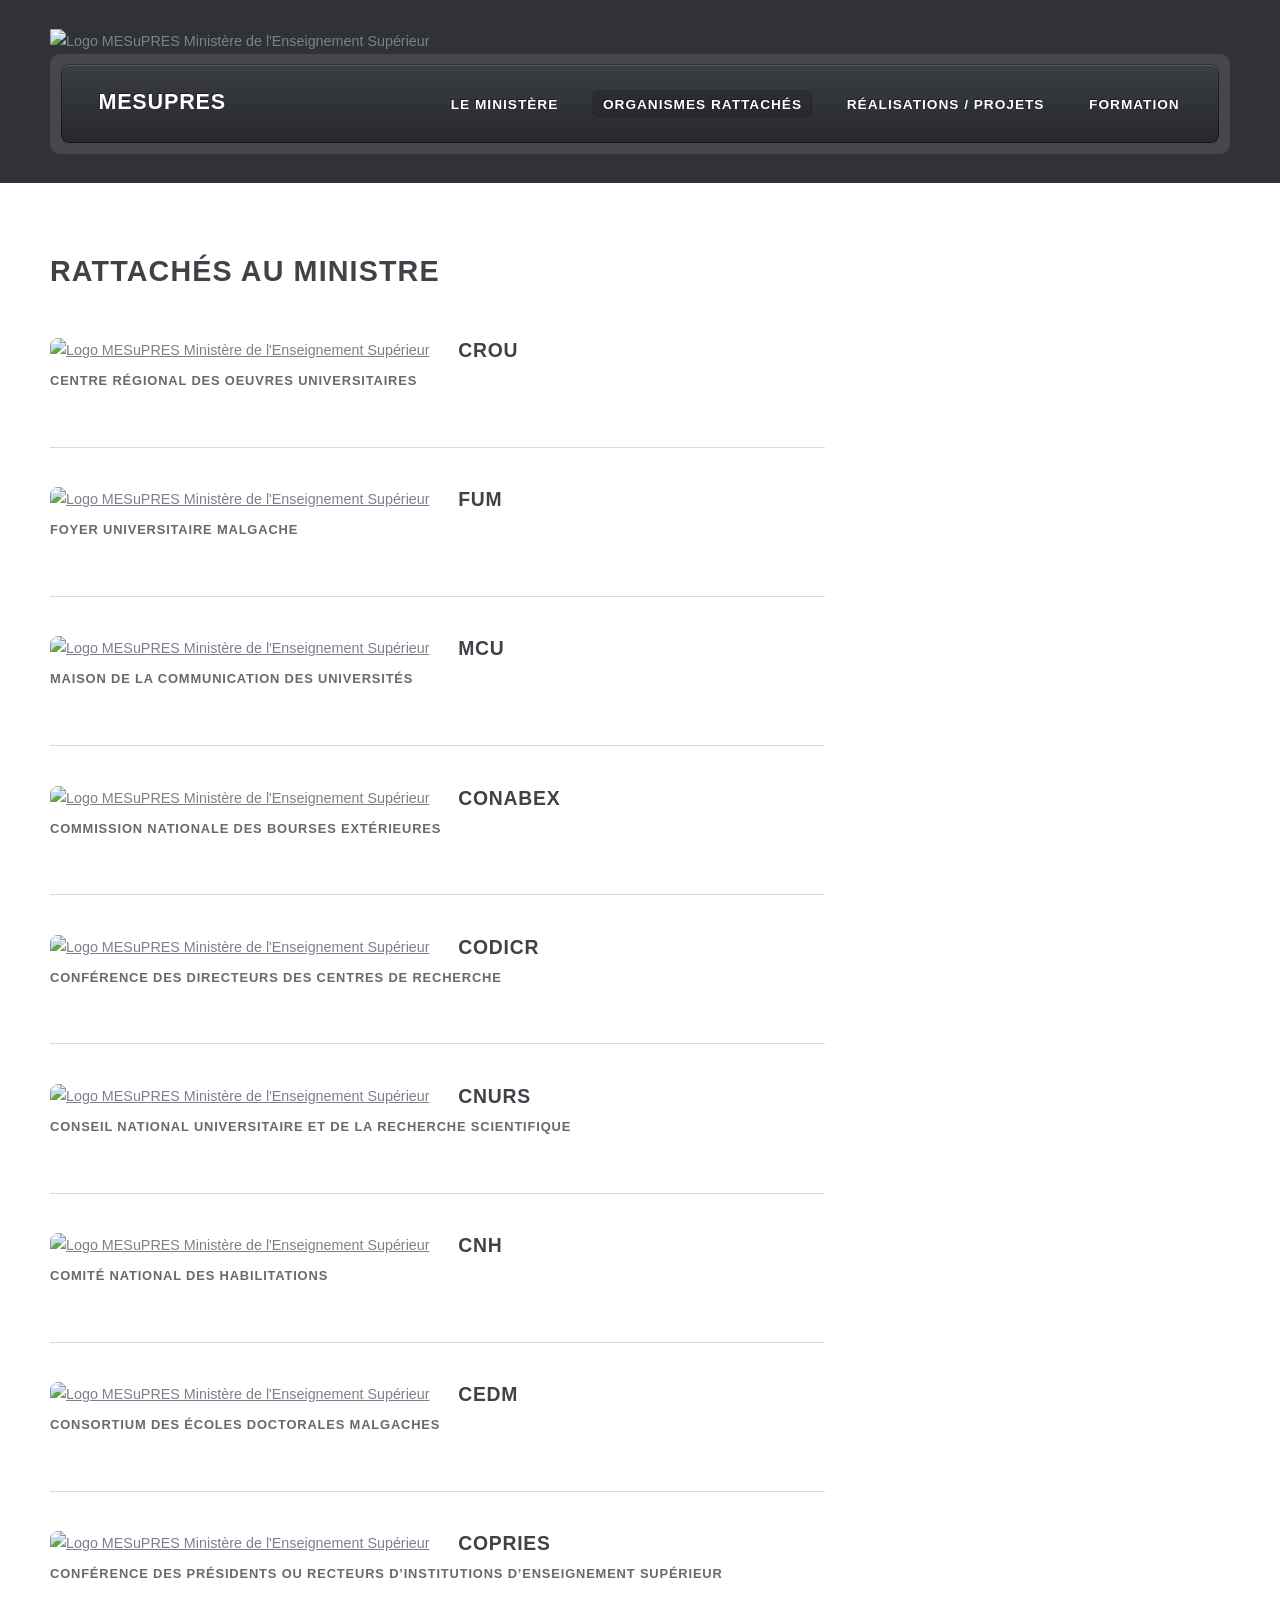
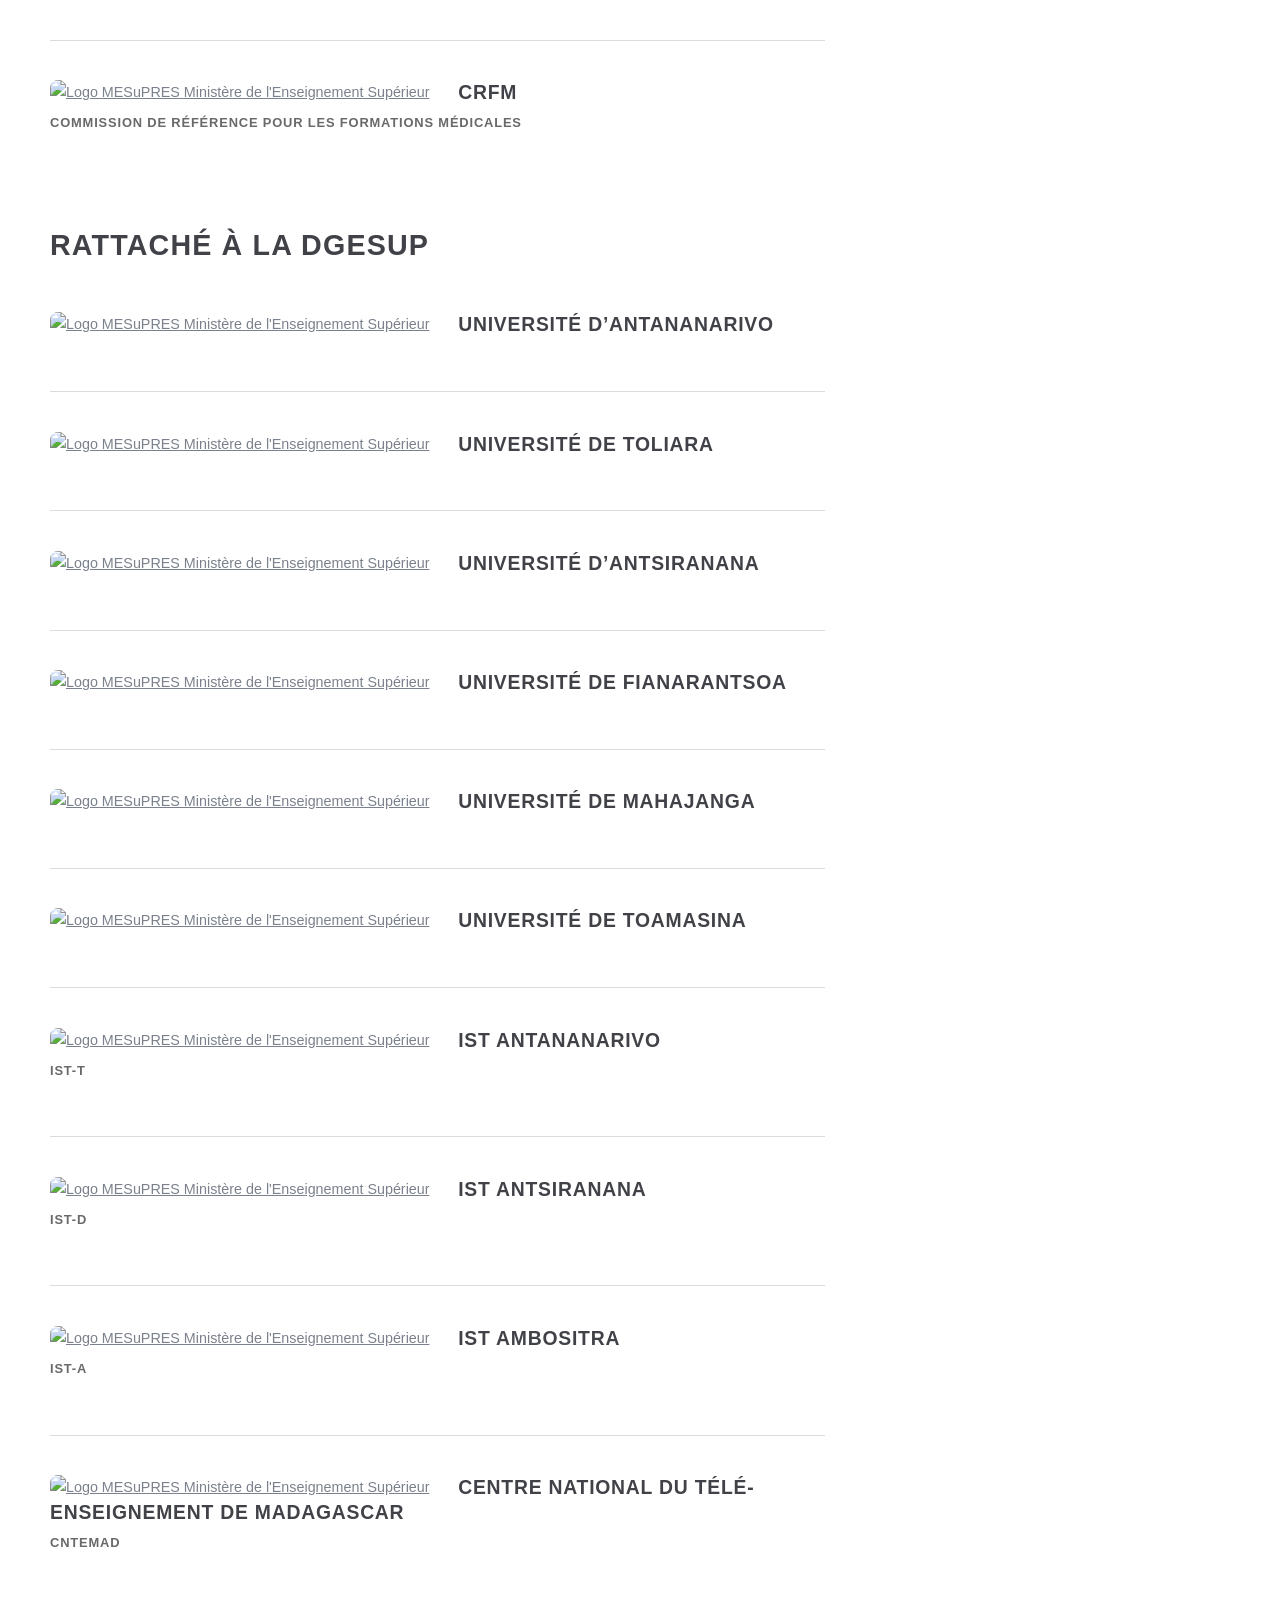
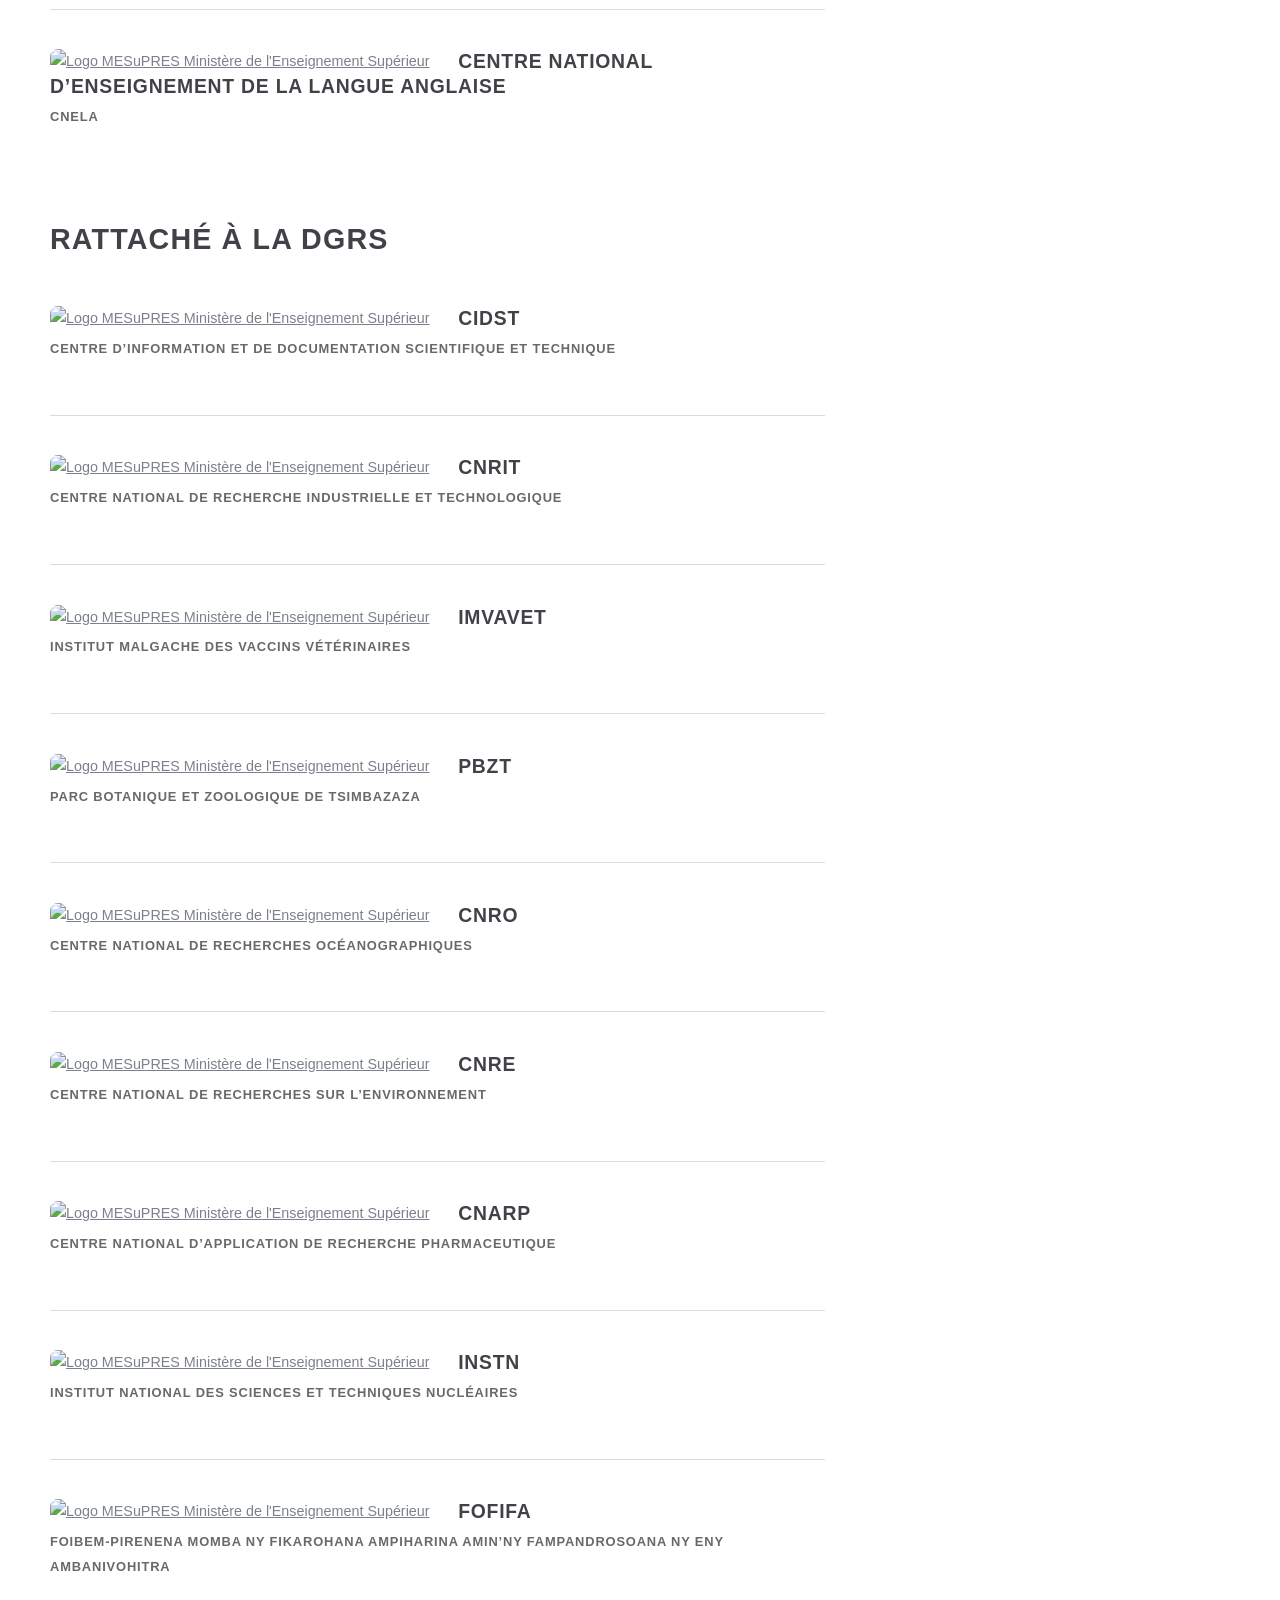
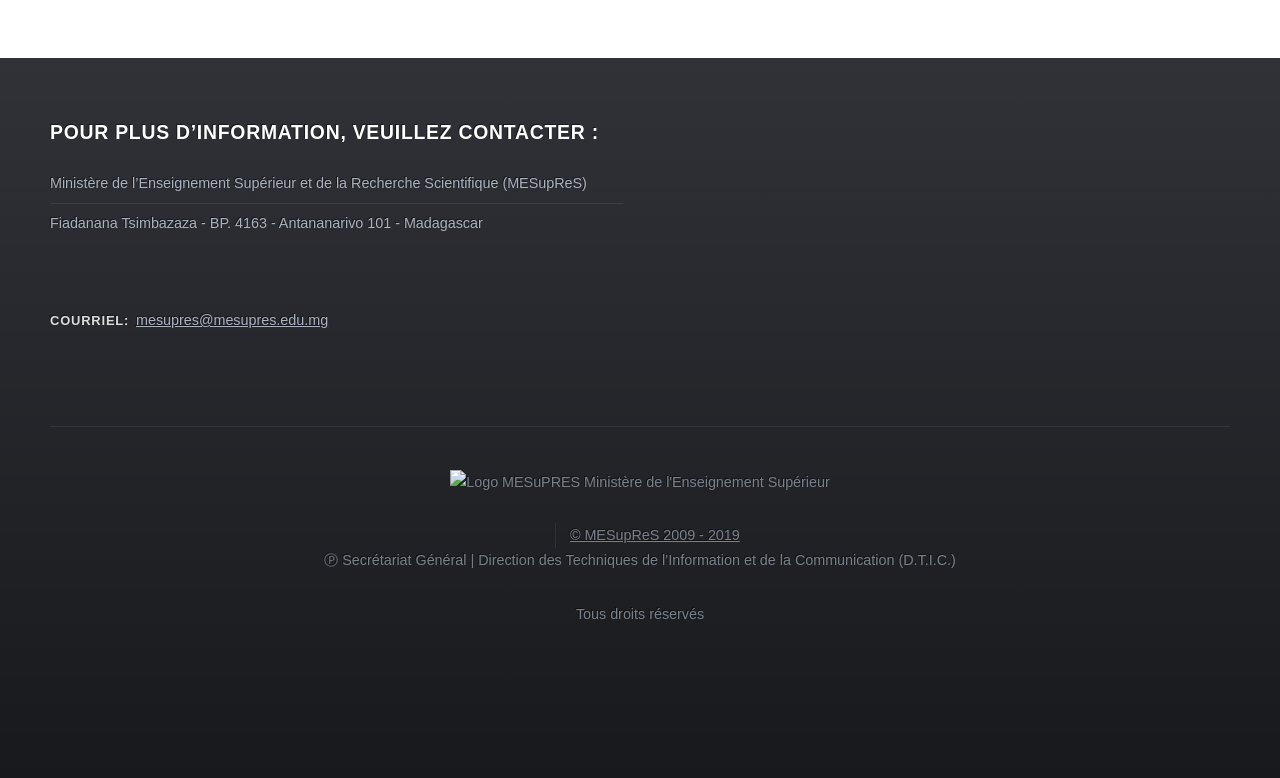
==== Page_1.html @ a6cd6437 "Perform frontend audit and implement UX/UI/A11y/Performance improvements Co-authored-by: gitdeverste" ====
<!DOCTYPE HTML>
<html lang="fr">
	<head>
		<title>Organismes rattachés - MESuPRES</title>
		<meta charset="utf-8" />
		<meta name="viewport" content="width=device-width, initial-scale=1, user-scalable=no" />
		<link rel="stylesheet" href="assets/css/main.css" />
	</head>
	<body class="Page_1 is-preload">
		<div id="page-wrapper">

			<div id="header-wrapper">
				<div class="container">
					<img loading="eager" src="./Photo MESUPRES/logo2.jpg" alt="Logo MESuPRES Ministère de l'Enseignement Supérieur">

						<header id="header">
							<div class="inner">

									<h1><a href="#" id="logo">MESUPRES</a></h1>

								<nav id="nav">
									<ul>
										<li>
											<a href="index.html">Le ministère</a>
											<ul>
												<li><a href="index.html#Mot du ministre">Mot du ministre</a></li>
												<li><a href="index.html#Staff & leadership">Staff & leadership</a></li>
												<li><a href="index.html#Ministres successifs">Ministres successifs</a></li>
												<li><a href="index.html#Organigramme">Organigramme</a></li>
												<li><a href="index.html#Historique">Historique</a></li>
											</ul>
										</li>
										<li class="current_page_item">
											<a href="Page_1.html">Organismes rattachés</a>
											<ul>
												<li><a href="Page_1.html#Rattachés au ministre">Rattachés au ministre</a></li>
												<li><a href="Page_1.html#Rattachés à la DGESup">Rattachés à la DGESup</a></li>
												<li><a href="Page_1.html#Rattachés à la DGRS">Rattachés à la DGRS</a></li>
											</ul>
										</li>
										<li>
											<a href="Page_2.html">Réalisations / Projets</a>
											<ul>
												<li><a href="Page_2.html#Réalisations">Réalisations</a></li>
												<li><a href="Page_2.html#Projets">Projets</a></li>
											</ul>
										</li>
										<li>
											<a href="Page_3.html">Formation</a>
											<ul>
												<li><a href="Page_3.html#Bourses">Bourses</a></li>
												<li><a href="Page_3.html#Concours">Concours</a></li>
												<li><a href="Page_3.html#Stages">Stages</a></li>
												<li><a href="Page_3.html#Emplois">Emplois</a></li>
												<li><a href="Page_3.html#Formations">Formations</a></li>
											</ul>
										</li>
									</ul>
								</nav>
							</div>
						</header>

				</div>
			</div>

				<main id="main">
			<div id="main-wrapper">

					<div class="wrapper style3">
						<div class="inner">
							<div class="container">
								<div class="row">
									<div class="col-8 col-12-medium">

											<section class="box article-list">
												<h2 class="icon fa-file-alt" id="Rattachés au ministre">Rattachés au ministre</h2>

													<article class="box excerpt">
														<a href="#" class="image left"><img loading="lazy" src="./Photo MESUPRES/ORGANISMES RATTACHES/RATTACHES AU MINISTRE/rubon44.png" alt="Logo MESuPRES Ministère de l'Enseignement Supérieur" /></a>
														<div>
															<header>
																<h3><a href="#">CROU</a></h3>
																<span class="date">Centre Régional des OEuvres Universitaires</span>
															</header>
														</div>
													</article>

													<article class="box excerpt">
														<a href="#" class="image left"><img loading="lazy" src="./Photo MESUPRES/ORGANISMES RATTACHES/RATTACHES AU MINISTRE/rubon44.png" alt="Logo MESuPRES Ministère de l'Enseignement Supérieur" /></a>
														<div>
															<header>
																<h3><a href="#">FUM</a></h3>
																<span class="date">Foyer Universitaire Malgache</span>
															</header>
														</div>
													</article>

													<article class="box excerpt">
														<a href="#" class="image left"><img loading="lazy" src="./Photo MESUPRES/ORGANISMES RATTACHES/RATTACHES AU MINISTRE/rubon44.png" alt="Logo MESuPRES Ministère de l'Enseignement Supérieur" /></a>
														<div>
															<header>
																<h3><a href="#">MCU</a></h3>
																<span class="date">Maison de la Communication des Universités</span>
															</header>
														</div>
													</article>

													<article class="box excerpt">
														<a href="#" class="image left"><img loading="lazy" src="./Photo MESUPRES/ORGANISMES RATTACHES/RATTACHES AU MINISTRE/rubon44.png" alt="Logo MESuPRES Ministère de l'Enseignement Supérieur" /></a>
														<div>
															<header>
																<h3><a href="#">CoNaBEx</a></h3>
																<span class="date">Commission Nationale des Bourses Extérieures</span>
															</header>
														</div>
													</article>

													<article class="box excerpt">
														<a href="#" class="image left"><img loading="lazy" src="./Photo MESUPRES/ORGANISMES RATTACHES/RATTACHES AU MINISTRE/rubon44.png" alt="Logo MESuPRES Ministère de l'Enseignement Supérieur" /></a>
														<div>
															<header>
																<h3><a href="#">CoDiCR</a></h3>
																<span class="date">Conférence des Directeurs des Centres de Recherche</span>
															</header>
														</div>
													</article>

													<article class="box excerpt">
														<a href="#" class="image left"><img loading="lazy" src="./Photo MESUPRES/ORGANISMES RATTACHES/RATTACHES AU MINISTRE/rubon44.png" alt="Logo MESuPRES Ministère de l'Enseignement Supérieur" /></a>
														<div>
															<header>
																<h3><a href="#">CNURS</a></h3>
																<span class="date">Conseil National Universitaire et de la Recherche Scientifique</span>
															</header>
														</div>
													</article>

													<article class="box excerpt">
														<a href="#" class="image left"><img loading="lazy" src="./Photo MESUPRES/ORGANISMES RATTACHES/RATTACHES AU MINISTRE/rubon44.png" alt="Logo MESuPRES Ministère de l'Enseignement Supérieur" /></a>
														<div>
															<header>
																<h3><a href="#">CNH</a></h3>
																<span class="date">Comité National des Habilitations</span>
															</header>
														</div>
													</article>

													<article class="box excerpt">
														<a href="#" class="image left"><img loading="lazy" src="./Photo MESUPRES/ORGANISMES RATTACHES/RATTACHES AU MINISTRE/rubon44.png" alt="Logo MESuPRES Ministère de l'Enseignement Supérieur" /></a>
														<div>
															<header>
																<h3><a href="#">CEDM</a></h3>
																<span class="date">Consortium des Écoles Doctorales Malgaches</span>
															</header>
														</div>
													</article>

													<article class="box excerpt">
														<a href="#" class="image left"><img loading="lazy" src="./Photo MESUPRES/ORGANISMES RATTACHES/RATTACHES AU MINISTRE/rubon44.png" alt="Logo MESuPRES Ministère de l'Enseignement Supérieur" /></a>
														<div>
															<header>
																<h3><a href="#">CoPRIES</a></h3>
																<span class="date">Conférence des Présidents ou Recteurs d’Institutions d’Enseignement Supérieur</span>
															</header>
														</div>
													</article>

													<article class="box excerpt">
														<a href="#" class="image left"><img loading="lazy" src="./Photo MESUPRES/ORGANISMES RATTACHES/RATTACHES AU MINISTRE/rubon44.png" alt="Logo MESuPRES Ministère de l'Enseignement Supérieur" /></a>
														<div>
															<header>
																<h3><a href="#">CRFM</a></h3>
																<span class="date">Commission de Référence pour les Formations Médicales</span>
															</header>
														</div>
													</article>

											</section>

											<section class="box article-list">
												<h2 class="icon fa-file-alt" id="Rattachés à la DGESup">Rattaché à la DGESup</h2>

													<article class="box excerpt">
														<a href="#" class="image left"><img loading="lazy" src="./Photo MESUPRES/ORGANISMES RATTACHES/RATTACHES A LA DGESup/arton2.jpg" alt="Logo MESuPRES Ministère de l'Enseignement Supérieur" /></a>
														<div>
															<header>
																<h3><a href="#">Université d’Antananarivo</a></h3>
															</header>
														</div>
													</article>

													<article class="box excerpt">
														<a href="#" class="image left"><img loading="lazy" src="./Photo MESUPRES/ORGANISMES RATTACHES/RATTACHES A LA DGESup/arton3.jpg" alt="Logo MESuPRES Ministère de l'Enseignement Supérieur" /></a>
														<div>
															<header>
																<h3><a href="#">Université de Toliara</a></h3>
															</header>
														</div>
													</article>

													<article class="box excerpt" id="...">
														<a href="#" class="image left"><img loading="lazy" src="./Photo MESUPRES/ORGANISMES RATTACHES/RATTACHES A LA DGESup/arton6.jpg" alt="Logo MESuPRES Ministère de l'Enseignement Supérieur" /></a>
														<div>
															<header>
																<h3><a href="#">Université d’Antsiranana</a></h3>
															</header>
														</div>
													</article>

													<article class="box excerpt" id="...">
														<a href="#" class="image left"><img loading="lazy" src="./Photo MESUPRES/ORGANISMES RATTACHES/RATTACHES A LA DGESup/arton7.jpg" alt="Logo MESuPRES Ministère de l'Enseignement Supérieur" /></a>
														<div>
															<header>
																<h3><a href="#">Université de Fianarantsoa</a></h3>
															</header>
														</div>
													</article>

													<article class="box excerpt" id="...">
														<a href="#" class="image left"><img loading="lazy" src="./Photo MESUPRES/ORGANISMES RATTACHES/RATTACHES A LA DGESup/arton8.jpg" alt="Logo MESuPRES Ministère de l'Enseignement Supérieur" /></a>
														<div>
															<header>
																<h3><a href="#">Université de Mahajanga</a></h3>
															</header>
														</div>
													</article>

													<article class="box excerpt" id="...">
														<a href="#" class="image left"><img loading="lazy" src="./Photo MESUPRES/ORGANISMES RATTACHES/RATTACHES A LA DGESup/arton9.png" alt="Logo MESuPRES Ministère de l'Enseignement Supérieur" /></a>
														<div>
															<header>
																<h3><a href="#">Université de Toamasina</a></h3>
															</header>
														</div>
													</article>

													<article class="box excerpt" id="...">
														<a href="#" class="image left"><img loading="lazy" src="./Photo MESUPRES/ORGANISMES RATTACHES/RATTACHES A LA DGESup/arton10.gif" alt="Logo MESuPRES Ministère de l'Enseignement Supérieur" /></a>
														<div>
															<header>
																<h3><a href="#">IST Antananarivo</a></h3>
																<span class="date">IST-T</span>
															</header>
														</div>
													</article>

													<article class="box excerpt" id="...">
														<a href="#" class="image left"><img loading="lazy" src="./Photo MESUPRES/ORGANISMES RATTACHES/RATTACHES A LA DGESup/arton11.jpg" alt="Logo MESuPRES Ministère de l'Enseignement Supérieur" /></a>
														<div>
															<header>
																<h3><a href="#">IST Antsiranana</a></h3>
																<span class="date">IST-D</span>
															</header>
														</div>
													</article>

													<article class="box excerpt" id="...">
														<a href="#" class="image left"><img loading="lazy" src="./Photo MESUPRES/ORGANISMES RATTACHES/RATTACHES A LA DGESup/arton253.jpg" alt="Logo MESuPRES Ministère de l'Enseignement Supérieur" /></a>
														<div>
															<header>
																<h3><a href="#">IST Ambositra</a></h3>
																<span class="date">IST-A</span>
															</header>
														</div>
													</article>

													<article class="box excerpt" id="...">
														<a href="#" class="image left"><img loading="lazy" src="./Photo MESUPRES/ORGANISMES RATTACHES/RATTACHES A LA DGESup/arton843.jpg" alt="Logo MESuPRES Ministère de l'Enseignement Supérieur" /></a>
														<div>
															<header>
																<h3><a href="#">Centre National du Télé-Enseignement de Madagascar</a></h3>
																<span class="date">CNTEMad</span>
															</header>
														</div>
													</article>

													<article class="box excerpt" id="...">
														<a href="#" class="image left"><img loading="lazy" src="./Photo MESUPRES/ORGANISMES RATTACHES/RATTACHES A LA DGESup/arton844.png" alt="Logo MESuPRES Ministère de l'Enseignement Supérieur" /></a>
														<div>
															<header>
																<h3><a href="#">Centre National d’Enseignement de la Langue Anglaise</a></h3>
																<span class="date">CNELA</span>
															</header>
														</div>
													</article>

											</section>

											<section class="box article-list">
												<h2 class="icon fa-file-alt" id="Rattachés à la DGRS">Rattaché à la DGRS</h2>

													<article class="box excerpt">
														<a href="#" class="image left"><img loading="lazy" src="./Photo MESUPRES/ORGANISMES RATTACHES/RATTACHES A LA DGRS/arton4.jpg" alt="Logo MESuPRES Ministère de l'Enseignement Supérieur" /></a>
														<div>
															<header>
																<h3><a href="#">CIDST</a></h3>
																<span class="date">Centre d’Information et de Documentation Scientifique et Technique</span>
															</header>
														</div>
													</article>

													<article class="box excerpt">
														<a href="#" class="image left"><img loading="lazy" src="./Photo MESUPRES/ORGANISMES RATTACHES/RATTACHES A LA DGRS/arton15.jpg" alt="Logo MESuPRES Ministère de l'Enseignement Supérieur" /></a>
														<div>
															<header>
																<h3><a href="#">CNRIT</a></h3>
																<span class="date">Centre National de Recherche Industrielle et Technologique</span>
															</header>
														</div>
													</article>

													<article class="box excerpt">
														<a href="#" class="image left"><img loading="lazy" src="./Photo MESUPRES/ORGANISMES RATTACHES/RATTACHES A LA DGRS/arton16.jpg" alt="Logo MESuPRES Ministère de l'Enseignement Supérieur" /></a>
														<div>
															<header>
																<h3><a href="#">IMVAVET</a></h3>
																<span class="date">Institut Malgache des Vaccins Vétérinaires</span>
															</header>
														</div>
													</article>

													<article class="box excerpt">
														<a href="#" class="image left"><img loading="lazy" src="./Photo MESUPRES/ORGANISMES RATTACHES/RATTACHES A LA DGRS/arton17.jpg" alt="Logo MESuPRES Ministère de l'Enseignement Supérieur" /></a>
														<div>
															<header>
																<h3><a href="#">PBZT</a></h3>
																<span class="date">Parc Botanique et Zoologique de Tsimbazaza</span>
															</header>
														</div>
													</article>

													<article class="box excerpt">
														<a href="#" class="image left"><img loading="lazy" src="./Photo MESUPRES/ORGANISMES RATTACHES/RATTACHES A LA DGRS/arton123.jpg" alt="Logo MESuPRES Ministère de l'Enseignement Supérieur" /></a>
														<div>
															<header>
																<h3><a href="#">CNRO</a></h3>
																<span class="date">Centre National de Recherches Océanographiques</span>
															</header>
														</div>
													</article>

													<article class="box excerpt">
														<a href="#" class="image left"><img loading="lazy" src="./Photo MESUPRES/ORGANISMES RATTACHES/RATTACHES A LA DGRS/arton124.jpg" alt="Logo MESuPRES Ministère de l'Enseignement Supérieur" /></a>
														<div>
															<header>
																<h3><a href="#">CNRE</a></h3>
																<span class="date">Centre National de Recherches sur l’Environnement</span>
															</header>
														</div>
													</article>

													<article class="box excerpt">
														<a href="#" class="image left"><img loading="lazy" src="./Photo MESUPRES/ORGANISMES RATTACHES/RATTACHES A LA DGRS/arton161.jpg" alt="Logo MESuPRES Ministère de l'Enseignement Supérieur" /></a>
														<div>
															<header>
																<h3><a href="#">CNARP</a></h3>
																<span class="date">Centre National d’Application de Recherche Pharmaceutique</span>
															</header>
														</div>
													</article>

													<article class="box excerpt">
														<a href="#" class="image left"><img loading="lazy" src="./Photo MESUPRES/ORGANISMES RATTACHES/RATTACHES A LA DGRS/arton266.jpg" alt="Logo MESuPRES Ministère de l'Enseignement Supérieur" /></a>
														<div>
															<header>
																<h3><a href="#">INSTN</a></h3>
																<span class="date">Institut National des Sciences et Techniques Nucléaires</span>
															</header>
														</div>
													</article>

													<article class="box excerpt">
														<a href="#" class="image left"><img loading="lazy" src="./Photo MESUPRES/ORGANISMES RATTACHES/RATTACHES A LA DGRS/arton534.png" alt="Logo MESuPRES Ministère de l'Enseignement Supérieur" /></a>
														<div>
															<header>
																<h3><a href="#">FOFIFA</a></h3>
																<span class="date">Foibem-pirenena momba ny Fikarohana ampiharina amin’ny Fampandrosoana ny eny Ambanivohitra</span>
															</header>
														</div>
													</article>

											</section>
									</div>
								</div>
							</div>
						</div>
					</div>
				</div>

			</div>
		</main>

		<!-- Footer -->
		<div id="footer-wrapper">
				<footer id="footer" class="container">
					<div class="row">

						<div class="col-6 col-12-medium imp-medium">

								<section>
									<h2>Pour plus d’information, veuillez contacter :</h2>
									<ul class="divided">
										<li><a href="#">Ministère de l’Enseignement Supérieur et de la Recherche Scientifique (MESupReS)</a></li>
										<li><a href="#">Fiadanana Tsimbazaza - BP. 4163 - Antananarivo 101 - Madagascar</a></li>
									</ul>
								</section>

								<section>
									<div>
										<div class="row">
											<div class="col-6 col-12-medium imp-medium">
												<dl class="contact">
													<dt>Courriel:</dt>
													<dd><a href="#">mesupres@mesupres.edu.mg</a></dd>
												</dl>
											</div>
										</div>
									</div>
								</section>

						</div>
						
						<div class="col-12">
							<div id="copyright">
								<ul class="menu">
									<ul>
									<img loading="eager" src="./Photo MESUPRES/govlogo.png" alt="Logo MESuPRES Ministère de l'Enseignement Supérieur">
									</ul>
									<li><a href="#">© MESupReS 2009 - 2019</a></li>
									<p>Ⓟ Secrétariat Général | Direction des Techniques de l’Information et de la Communication (D.T.I.C.)</p>
									<p>Tous droits réservés</p> 
								</ul>
							</div>
						</div>
					</div>
				</footer>
			</div>

		</div>

			<script src="assets/js/jquery.min.js"></script>
			<script src="assets/js/jquery.dropotron.min.js"></script>
			<script src="assets/js/browser.min.js"></script>
			<script src="assets/js/breakpoints.min.js"></script>
			<script src="assets/js/util.js"></script>
			<script src="assets/js/main.js"></script>

	</body>
</html>
---- assets/css/main.css ----
html {
	scroll-behavior: smooth;
}

@import url("https://fonts.googleapis.com/css?family=Open+Sans:400,400italic,700,800");
@import url("fontawesome-all.min.css");

/*
	ZeroFour by HTML5 UP
	html5up.net | @ajlkn
	Free for personal and commercial use under the CCA 3.0 license (html5up.net/license)
*/

html, body, div, span, applet, object,
iframe, h1, h2, h3, h4, h5, h6, p, blockquote,
pre, a, abbr, acronym, address, big, cite,
code, del, dfn, em, img, ins, kbd, q, s, samp,
small, strike, strong, sub, sup, tt, var, b,
u, i, center, dl, dt, dd, ol, ul, li, fieldset,
form, label, legend, table, caption, tbody,
tfoot, thead, tr, th, td, article, aside,
canvas, details, embed, figure, figcaption,
footer, header, hgroup, menu, nav, output, ruby,
section, summary, time, mark, audio, video {
	margin: 0;
	padding: 0;
	border: 0;
	font-size: 100%;
	font: inherit;
	vertical-align: baseline;}

article, aside, details, figcaption, figure,
footer, header, hgroup, menu, nav, section {
	display: block;}

body {
	line-height: 1;
}

ol, ul {
	list-style: none;
}

blockquote, q {
	quotes: none;
}

	blockquote:before, blockquote:after, q:before, q:after {
		content: '';
		content: none;
	}

table {
	border-collapse: collapse;
	border-spacing: 0;
}

body {
	-webkit-text-size-adjust: none;
}

mark {
	background-color: transparent;
	color: inherit;
}

input::-moz-focus-inner {
	border: 0;
	padding: 0;
}

input, select, textarea {
	-moz-appearance: none;
	-webkit-appearance: none;
	-ms-appearance: none;
	appearance: none;
}

/* Basic */

	html {
		box-sizing: border-box;
	}

	*, *:before, *:after {
		box-sizing: inherit;
	}

	@-ms-viewport {
		width: device-width;
	}

	body {
		background: #303238 url("images/bg01.png");
	}

		body.is-preload * {
			-moz-transition: none !important;
			-webkit-transition: none !important;
			-ms-transition: none !important;
			transition: none !important;
			-moz-animation: none !important;
			-webkit-animation: none !important;
			-ms-animation: none !important;
			animation: none !important;
		}

	body, input, select, textarea {
		font-family: 'Open Sans', sans-serif;
		color: #7b818c;
		font-weight: 400;
		font-size: 11pt;
		line-height: 1.85em;
	}

	a {
		color: inherit;
		text-decoration: underline;
	}

		a:hover {
			text-decoration: none;
		}

	h1, h2, h3, h4, h5, h6 {
		text-transform: uppercase;
		font-weight: 800;
		letter-spacing: 0.04em;
		color: #404248;
		margin: 0 0 1em 0;
	}

	h1 a, h2 a, h3 a, h4 a, h5 a, h6 a {
		color: inherit;
		text-decoration: none;
		outline: 0;
	}

	h2 {
		font-size: 2em;
		margin: 0 0 1.5em 0;
		line-height: 1em;
	}

		h2.icon {
			line-height: 48px;
		}

			h2.icon:before {
				position: relative;
				top: 0.05em;
				margin-right: 0.5em;
				opacity: 0.25;
			}

	h3 {
		font-size: 1.35em;
		margin-top: 2em;
	}

	b, strong {
		color: #404248;
		font-weight: 700;
	}

	i, em {
		font-style: italic;
	}

	br.clear {
		clear: both;
	}

	sub {
		position: relative;
		top: 0.5em;
		font-size: 0.8em;
	}

	sup {
		position: relative;
		top: -0.5em;
		font-size: 0.8em;
	}

	hr {
		border: 0;
		border-top: solid 1px #ddd;
	}

	blockquote {
		border-left: solid 0.5em #ddd;
		padding: 1em 0 1em 2em;
		font-style: italic;
	}

	p, ul, ol, dl, table {
		margin-bottom: 2em;
	}

	.date {
		display: block;
		text-transform: uppercase;
		font-weight: 700;
		letter-spacing: 0.065em;
		font-size: 0.9em;
		color: #696969;
		margin: 0 0 0.25em 0;
	}

/* Container */

	.container {
		margin: 0 auto;
		max-width: calc(100% - 100px);
		width: 1200px;
	}

		@media screen and (max-width: 1280px) {

			.container {
				width: 100%;
			}

		}

		@media screen and (max-width: 980px) {

			.container {
				width: 100%;
			}

		}

		@media screen and (max-width: 736px) {

			.container {
				width: 100%;
				max-width: 100%;
			}

		}

/* Row */

	.row {
		display: flex;
		flex-wrap: wrap;
		box-sizing: border-box;
		align-items: stretch;
	}

		.row > * {
			box-sizing: border-box;
		}

		.row.gtr-uniform > * > :last-child {
			margin-bottom: 0;
		}

		.row.aln-left {
			justify-content: flex-start;
		}

		.row.aln-center {
			justify-content: center;
		}

		.row.aln-right {
			justify-content: flex-end;
		}

		.row.aln-top {
			align-items: flex-start;
		}

		.row.aln-middle {
			align-items: center;
		}

		.row.aln-bottom {
			align-items: flex-end;
		}

		.row > .imp {
			order: -1;
		}

		.row > .col-1 {
			width: 8.33333%;
		}

		.row > .off-1 {
			margin-left: 8.33333%;
		}

		.row > .col-2 {
			width: 16.66667%;
		}

		.row > .off-2 {
			margin-left: 16.66667%;
		}

		.row > .col-3 {
			width: 25%;
		}

		.row > .off-3 {
			margin-left: 25%;
		}

		.row > .col-4 {
			width: 33.33333%;
		}

		.row > .off-4 {
			margin-left: 33.33333%;
		}

		.row > .col-5 {
			width: 41.66667%;
		}

		.row > .off-5 {
			margin-left: 41.66667%;
		}

		.row > .col-6 {
			width: 50%;
		}

		.row > .off-6 {
			margin-left: 50%;
		}

		.row > .col-7 {
			width: 58.33333%;
		}

		.row > .off-7 {
			margin-left: 58.33333%;
		}

		.row > .col-8 {
			width: 66.66667%;
		}

		.row > .off-8 {
			margin-left: 66.66667%;
		}

		.row > .col-9 {
			width: 75%;
		}

		.row > .off-9 {
			margin-left: 75%;
		}

		.row > .col-10 {
			width: 83.33333%;
		}

		.row > .off-10 {
			margin-left: 83.33333%;
		}

		.row > .col-11 {
			width: 91.66667%;
		}

		.row > .off-11 {
			margin-left: 91.66667%;
		}

		.row > .col-12 {
			width: 100%;
		}

		.row > .off-12 {
			margin-left: 100%;
		}

		.row.gtr-0 {
			margin-top: 0px;
			margin-left: 0px;
		}

			.row.gtr-0 > * {
				padding: 0px 0 0 0px;
			}

			.row.gtr-0.gtr-uniform {
				margin-top: 0px;
			}

				.row.gtr-0.gtr-uniform > * {
					padding-top: 0px;
				}

		.row.gtr-25 {
			margin-top: -12.5px;
			margin-left: -12.5px;
		}

			.row.gtr-25 > * {
				padding: 12.5px 0 0 12.5px;
			}

			.row.gtr-25.gtr-uniform {
				margin-top: -12.5px;
			}

				.row.gtr-25.gtr-uniform > * {
					padding-top: 12.5px;
				}

		.row.gtr-50 {
			margin-top: -25px;
			margin-left: -25px;
		}

			.row.gtr-50 > * {
				padding: 25px 0 0 25px;
			}

			.row.gtr-50.gtr-uniform {
				margin-top: -25px;
			}

				.row.gtr-50.gtr-uniform > * {
					padding-top: 25px;
				}

		.row {
			margin-top: -50px;
			margin-left: -50px;
		}

			.row > * {
				padding: 50px 0 0 50px;
			}

			.row.gtr-uniform {
				margin-top: -50px;
			}

				.row.gtr-uniform > * {
					padding-top: 50px;
				}

		.row.gtr-150 {
			margin-top: -75px;
			margin-left: -75px;
		}

			.row.gtr-150 > * {
				padding: 75px 0 0 75px;
			}

			.row.gtr-150.gtr-uniform {
				margin-top: -75px;
			}

				.row.gtr-150.gtr-uniform > * {
					padding-top: 75px;
				}

		.row.gtr-200 {
			margin-top: -100px;
			margin-left: -100px;
		}

			.row.gtr-200 > * {
				padding: 100px 0 0 100px;
			}

			.row.gtr-200.gtr-uniform {
				margin-top: -100px;
			}

				.row.gtr-200.gtr-uniform > * {
					padding-top: 100px;
				}

		@media screen and (max-width: 1280px) {

			.row {
				display: flex;
				flex-wrap: wrap;
				box-sizing: border-box;
				align-items: stretch;
			}

				.row > * {
					box-sizing: border-box;
				}

				.row.gtr-uniform > * > :last-child {
					margin-bottom: 0;
				}

				.row.aln-left {
					justify-content: flex-start;
				}

				.row.aln-center {
					justify-content: center;
				}

				.row.aln-right {
					justify-content: flex-end;
				}

				.row.aln-top {
					align-items: flex-start;
				}

				.row.aln-middle {
					align-items: center;
				}

				.row.aln-bottom {
					align-items: flex-end;
				}

				.row > .imp-large {
					order: -1;
				}

				.row > .col-1-large {
					width: 8.33333%;
				}

				.row > .off-1-large {
					margin-left: 8.33333%;
				}

				.row > .col-2-large {
					width: 16.66667%;
				}

				.row > .off-2-large {
					margin-left: 16.66667%;
				}

				.row > .col-3-large {
					width: 25%;
				}

				.row > .off-3-large {
					margin-left: 25%;
				}

				.row > .col-4-large {
					width: 33.33333%;
				}

				.row > .off-4-large {
					margin-left: 33.33333%;
				}

				.row > .col-5-large {
					width: 41.66667%;
				}

				.row > .off-5-large {
					margin-left: 41.66667%;
				}

				.row > .col-6-large {
					width: 50%;
				}

				.row > .off-6-large {
					margin-left: 50%;
				}

				.row > .col-7-large {
					width: 58.33333%;
				}

				.row > .off-7-large {
					margin-left: 58.33333%;
				}

				.row > .col-8-large {
					width: 66.66667%;
				}

				.row > .off-8-large {
					margin-left: 66.66667%;
				}

				.row > .col-9-large {
					width: 75%;
				}

				.row > .off-9-large {
					margin-left: 75%;
				}

				.row > .col-10-large {
					width: 83.33333%;
				}

				.row > .off-10-large {
					margin-left: 83.33333%;
				}

				.row > .col-11-large {
					width: 91.66667%;
				}

				.row > .off-11-large {
					margin-left: 91.66667%;
				}

				.row > .col-12-large {
					width: 100%;
				}

				.row > .off-12-large {
					margin-left: 100%;
				}

				.row.gtr-0 {
					margin-top: 0px;
					margin-left: 0px;
				}

					.row.gtr-0 > * {
						padding: 0px 0 0 0px;
					}

					.row.gtr-0.gtr-uniform {
						margin-top: 0px;
					}

						.row.gtr-0.gtr-uniform > * {
							padding-top: 0px;
						}

				.row.gtr-25 {
					margin-top: -8.75px;
					margin-left: -8.75px;
				}

					.row.gtr-25 > * {
						padding: 8.75px 0 0 8.75px;
					}

					.row.gtr-25.gtr-uniform {
						margin-top: -8.75px;
					}

						.row.gtr-25.gtr-uniform > * {
							padding-top: 8.75px;
						}

				.row.gtr-50 {
					margin-top: -17.5px;
					margin-left: -17.5px;
				}

					.row.gtr-50 > * {
						padding: 17.5px 0 0 17.5px;
					}

					.row.gtr-50.gtr-uniform {
						margin-top: -17.5px;
					}

						.row.gtr-50.gtr-uniform > * {
							padding-top: 17.5px;
						}

				.row {
					margin-top: -35px;
					margin-left: -35px;
				}

					.row > * {
						padding: 35px 0 0 35px;
					}

					.row.gtr-uniform {
						margin-top: -35px;
					}

						.row.gtr-uniform > * {
							padding-top: 35px;
						}

				.row.gtr-150 {
					margin-top: -52.5px;
					margin-left: -52.5px;
				}

					.row.gtr-150 > * {
						padding: 52.5px 0 0 52.5px;
					}

					.row.gtr-150.gtr-uniform {
						margin-top: -52.5px;
					}

						.row.gtr-150.gtr-uniform > * {
							padding-top: 52.5px;
						}

				.row.gtr-200 {
					margin-top: -70px;
					margin-left: -70px;
				}

					.row.gtr-200 > * {
						padding: 70px 0 0 70px;
					}

					.row.gtr-200.gtr-uniform {
						margin-top: -70px;
					}

						.row.gtr-200.gtr-uniform > * {
							padding-top: 70px;
						}

		}

		@media screen and (max-width: 980px) {

			.row {
				display: flex;
				flex-wrap: wrap;
				box-sizing: border-box;
				align-items: stretch;
			}

				.row > * {
					box-sizing: border-box;
				}

				.row.gtr-uniform > * > :last-child {
					margin-bottom: 0;
				}

				.row.aln-left {
					justify-content: flex-start;
				}

				.row.aln-center {
					justify-content: center;
				}

				.row.aln-right {
					justify-content: flex-end;
				}

				.row.aln-top {
					align-items: flex-start;
				}

				.row.aln-middle {
					align-items: center;
				}

				.row.aln-bottom {
					align-items: flex-end;
				}

				.row > .imp-medium {
					order: -1;
				}

				.row > .col-1-medium {
					width: 8.33333%;
				}

				.row > .off-1-medium {
					margin-left: 8.33333%;
				}

				.row > .col-2-medium {
					width: 16.66667%;
				}

				.row > .off-2-medium {
					margin-left: 16.66667%;
				}

				.row > .col-3-medium {
					width: 25%;
				}

				.row > .off-3-medium {
					margin-left: 25%;
				}

				.row > .col-4-medium {
					width: 33.33333%;
				}

				.row > .off-4-medium {
					margin-left: 33.33333%;
				}

				.row > .col-5-medium {
					width: 41.66667%;
				}

				.row > .off-5-medium {
					margin-left: 41.66667%;
				}

				.row > .col-6-medium {
					width: 50%;
				}

				.row > .off-6-medium {
					margin-left: 50%;
				}

				.row > .col-7-medium {
					width: 58.33333%;
				}

				.row > .off-7-medium {
					margin-left: 58.33333%;
				}

				.row > .col-8-medium {
					width: 66.66667%;
				}

				.row > .off-8-medium {
					margin-left: 66.66667%;
				}

				.row > .col-9-medium {
					width: 75%;
				}

				.row > .off-9-medium {
					margin-left: 75%;
				}

				.row > .col-10-medium {
					width: 83.33333%;
				}

				.row > .off-10-medium {
					margin-left: 83.33333%;
				}

				.row > .col-11-medium {
					width: 91.66667%;
				}

				.row > .off-11-medium {
					margin-left: 91.66667%;
				}

				.row > .col-12-medium {
					width: 100%;
				}

				.row > .off-12-medium {
					margin-left: 100%;
				}

				.row.gtr-0 {
					margin-top: 0px;
					margin-left: 0px;
				}

					.row.gtr-0 > * {
						padding: 0px 0 0 0px;
					}

					.row.gtr-0.gtr-uniform {
						margin-top: 0px;
					}

						.row.gtr-0.gtr-uniform > * {
							padding-top: 0px;
						}

				.row.gtr-25 {
					margin-top: -12.5px;
					margin-left: -12.5px;
				}

					.row.gtr-25 > * {
						padding: 12.5px 0 0 12.5px;
					}

					.row.gtr-25.gtr-uniform {
						margin-top: -12.5px;
					}

						.row.gtr-25.gtr-uniform > * {
							padding-top: 12.5px;
						}

				.row.gtr-50 {
					margin-top: -25px;
					margin-left: -25px;
				}

					.row.gtr-50 > * {
						padding: 25px 0 0 25px;
					}

					.row.gtr-50.gtr-uniform {
						margin-top: -25px;
					}

						.row.gtr-50.gtr-uniform > * {
							padding-top: 25px;
						}

				.row {
					margin-top: -50px;
					margin-left: -50px;
				}

					.row > * {
						padding: 50px 0 0 50px;
					}

					.row.gtr-uniform {
						margin-top: -50px;
					}

						.row.gtr-uniform > * {
							padding-top: 50px;
						}

				.row.gtr-150 {
					margin-top: -75px;
					margin-left: -75px;
				}

					.row.gtr-150 > * {
						padding: 75px 0 0 75px;
					}

					.row.gtr-150.gtr-uniform {
						margin-top: -75px;
					}

						.row.gtr-150.gtr-uniform > * {
							padding-top: 75px;
						}

				.row.gtr-200 {
					margin-top: -100px;
					margin-left: -100px;
				}

					.row.gtr-200 > * {
						padding: 100px 0 0 100px;
					}

					.row.gtr-200.gtr-uniform {
						margin-top: -100px;
					}

						.row.gtr-200.gtr-uniform > * {
							padding-top: 100px;
						}

		}

		@media screen and (max-width: 736px) {

			.row {
				display: flex;
				flex-wrap: wrap;
				box-sizing: border-box;
				align-items: stretch;
			}

				.row > * {
					box-sizing: border-box;
				}

				.row.gtr-uniform > * > :last-child {
					margin-bottom: 0;
				}

				.row.aln-left {
					justify-content: flex-start;
				}

				.row.aln-center {
					justify-content: center;
				}

				.row.aln-right {
					justify-content: flex-end;
				}

				.row.aln-top {
					align-items: flex-start;
				}

				.row.aln-middle {
					align-items: center;
				}

				.row.aln-bottom {
					align-items: flex-end;
				}

				.row > .imp-small {
					order: -1;
				}

				.row > .col-1-small {
					width: 8.33333%;
				}

				.row > .off-1-small {
					margin-left: 8.33333%;
				}

				.row > .col-2-small {
					width: 16.66667%;
				}

				.row > .off-2-small {
					margin-left: 16.66667%;
				}

				.row > .col-3-small {
					width: 25%;
				}

				.row > .off-3-small {
					margin-left: 25%;
				}

				.row > .col-4-small {
					width: 33.33333%;
				}

				.row > .off-4-small {
					margin-left: 33.33333%;
				}

				.row > .col-5-small {
					width: 41.66667%;
				}

				.row > .off-5-small {
					margin-left: 41.66667%;
				}

				.row > .col-6-small {
					width: 50%;
				}

				.row > .off-6-small {
					margin-left: 50%;
				}

				.row > .col-7-small {
					width: 58.33333%;
				}

				.row > .off-7-small {
					margin-left: 58.33333%;
				}

				.row > .col-8-small {
					width: 66.66667%;
				}

				.row > .off-8-small {
					margin-left: 66.66667%;
				}

				.row > .col-9-small {
					width: 75%;
				}

				.row > .off-9-small {
					margin-left: 75%;
				}

				.row > .col-10-small {
					width: 83.33333%;
				}

				.row > .off-10-small {
					margin-left: 83.33333%;
				}

				.row > .col-11-small {
					width: 91.66667%;
				}

				.row > .off-11-small {
					margin-left: 91.66667%;
				}

				.row > .col-12-small {
					width: 100%;
				}

				.row > .off-12-small {
					margin-left: 100%;
				}

				.row.gtr-0 {
					margin-top: 0px;
					margin-left: 0px;
				}

					.row.gtr-0 > * {
						padding: 0px 0 0 0px;
					}

					.row.gtr-0.gtr-uniform {
						margin-top: 0px;
					}

						.row.gtr-0.gtr-uniform > * {
							padding-top: 0px;
						}

				.row.gtr-25 {
					margin-top: -2.5px;
					margin-left: -2.5px;
				}

					.row.gtr-25 > * {
						padding: 2.5px 0 0 2.5px;
					}

					.row.gtr-25.gtr-uniform {
						margin-top: -2.5px;
					}

						.row.gtr-25.gtr-uniform > * {
							padding-top: 2.5px;
						}

				.row.gtr-50 {
					margin-top: -5px;
					margin-left: -5px;
				}

					.row.gtr-50 > * {
						padding: 5px 0 0 5px;
					}

					.row.gtr-50.gtr-uniform {
						margin-top: -5px;
					}

						.row.gtr-50.gtr-uniform > * {
							padding-top: 5px;
						}

				.row {
					margin-top: -10px;
					margin-left: -10px;
				}

					.row > * {
						padding: 10px 0 0 10px;
					}

					.row.gtr-uniform {
						margin-top: -10px;
					}

						.row.gtr-uniform > * {
							padding-top: 10px;
						}

				.row.gtr-150 {
					margin-top: -15px;
					margin-left: -15px;
				}

					.row.gtr-150 > * {
						padding: 15px 0 0 15px;
					}

					.row.gtr-150.gtr-uniform {
						margin-top: -15px;
					}

						.row.gtr-150.gtr-uniform > * {
							padding-top: 15px;
						}

				.row.gtr-200 {
					margin-top: -20px;
					margin-left: -20px;
				}

					.row.gtr-200 > * {
						padding: 20px 0 0 20px;
					}

					.row.gtr-200.gtr-uniform {
						margin-top: -20px;
					}

						.row.gtr-200.gtr-uniform > * {
							padding-top: 20px;
						}

		}

/* Section/Article */

	section, article {
		margin-bottom: 5em;
	}

	section > :last-child,
	article > :last-child,
	section:last-child,
	article:last-child {
		margin-bottom: 0;
	}

	header {
		margin: 0 0 2em 0;
	}

		header h2, header h3 {
			margin: 0 0 0.25em 0;
		}

		header p {
			display: block;
			text-transform: uppercase;
			font-weight: 700;
			letter-spacing: 0.065em;
			font-size: 0.9em;
			color: #696969;
			margin: 0;
		}

			header p strong {
				color: #404248;
				font-weight: 800;
			}

	footer {
		margin: 2.5em 0 0 0;
	}

	header.major {
		border-bottom: solid 1px #dbdbdb;
		margin: 0 0 3em 0;
	}

		header.major:after {
			content: '';
			display: block;
			border-top: solid 1px #dbdbdb;
			height: 8px;
		}

		header.major h2, header.major h3 {
			margin: 0 0 1.2em 0;
		}

		header.major p {
			margin: 0 0 1.5em 0;
			position: relative;
			top: -1em;
		}

/* Forms */

	form label {
		display: block;
		text-transform: uppercase;
		font-weight: 800;
		letter-spacing: 0.04em;
		color: #404248;
		margin: 0 0 1em 0;
		font-size: 0.8em;
	}

	form input[type="text"],
	form input[type="email"],
	form input[type="password"],
	form select,
	form textarea {
		-webkit-appearance: none;
		display: block;
		width: 100%;
		border-radius: 8px;
		border: solid 1px #eee;
	}

	form input[type="text"]:focus,
	form input[type="email"]:focus,
	form input[type="password"]:focus,
	form select:focus,
	form textarea:focus {
		box-shadow: 0 0 2px 1px #4091bf;
	}

	form input[type="text"],
	form input[type="email"],
	form input[type="password"] {
		line-height: 3em;
		padding: 0 1em;
	}

	form select {
		line-height: 3em;
		padding: 0 1em;
	}

	form textarea {
		min-height: 9em;
		padding: 1em;
	}

	form ::-webkit-input-placeholder,
	form :-moz-placeholder,
	form ::-moz-placeholder,
	form :-ms-input-placeholder {
		color: #555 !important;
	}

	form ::-moz-focus-inner {
		border: 0;
	}

/* Tables */

	table {
		width: 100%;
	}

		table.default {
			width: 100%;
		}

			table.default tr {
				border-top: solid 1px #eee;
			}

				table.default tr:first-child {
					border-top: 0;
				}

			table.default td {
				padding: 0.5em 1em 0.5em 1em;
			}

			table.default th {
				text-align: left;
				padding: 0.5em 1em 0.5em 1em;
				text-transform: uppercase;
				font-weight: 800;
				letter-spacing: 0.04em;
				margin: 0 0 1em 0;
				font-size: 0.8em;
			}

			table.default thead {
				background: #404248;
				color: #fff;
			}

/* Image */

	.image {
		position: relative;
		display: inline-block;
	}

		.image img {
			display: block;
			width: 100%;
			border-radius: 8px;
		}

		.image:before {
			content: '';
			display: block;
			position: absolute;
			left: 0;
			top: 0;
			background: url("images/bg01.png");
			width: 100%;
			height: 100%;
			opacity: 0.75;
		}

		.image.fit {
			display: block;
			width: 100%;
		}

		.image.featured {
			display: block;
			width: 100%;
			margin: 0 0 2.5em 0;
		}

		.image.left {
			float: left;
			margin: 0 2em 2em 0;
		}

		.image.centered {
			display: block;
			margin: 0 0 2.5em 0;
		}

			.image.centered img {
				margin: 0 auto;
				width: auto;
			}

/* Button */

	input[type="button"],
	input[type="submit"],
	input[type="reset"],
	button,
	.button {
		background-image: -moz-linear-gradient(top, rgba(0, 0, 0, 0), rgba(0, 0, 0, 0.2)), url("images/bg02.png");
		background-image: -webkit-linear-gradient(top, rgba(0, 0, 0, 0), rgba(0, 0, 0, 0.2)), url("images/bg02.png");
		background-image: -ms-linear-gradient(top, rgba(0, 0, 0, 0), rgba(0, 0, 0, 0.2)), url("images/bg02.png");
		background-image: linear-gradient(top, rgba(0, 0, 0, 0), rgba(0, 0, 0, 0.2)), url("images/bg02.png");
		-moz-transition: background-color 0.2s ease-in-out;
		-webkit-transition: background-color 0.2s ease-in-out;
		-ms-transition: background-color 0.2s ease-in-out;
		transition: background-color 0.2s ease-in-out;
		-webkit-appearance: none;
		position: relative;
		display: inline-block;
		background-color: #4091bf;
		border-radius: 8px;
		box-shadow: inset 0px 0px 0px 1px rgba(0, 0, 0, 0.35), inset 0px 2px 1px 0px rgba(255, 255, 255, 0.35);
		text-shadow: -1px -1px 0 rgba(0, 0, 0, 0.5);
		color: #fff !important;
		text-decoration: none;
		text-transform: uppercase;
		font-weight: 800;
		font-size: 0.95em;
		letter-spacing: 0.075em;
		padding: 1em 2em;
		outline: 0;
		border: 0;
		white-space: nowrap;
		cursor: pointer;
	}

		input[type="button"].icon:before,
		input[type="submit"].icon:before,
		input[type="reset"].icon:before,
		button.icon:before,
		.button.icon:before {
			opacity: 0.5;
			margin-right: 0.5em;
			position: relative;
			top: 0.05em;
		}

		input[type="button"]:hover,
		input[type="submit"]:hover,
		input[type="reset"]:hover,
		button:hover,
		.button:hover {
			background-color: #50a1cf;
		}

		input[type="button"]:active,
		input[type="submit"]:active,
		input[type="reset"]:active,
		button:active,
		.button:active {
			background-color: #3081af;
		}

		input[type="button"].medium,
		input[type="submit"].medium,
		input[type="reset"].medium,
		button.medium,
		.button.medium {
			font-size: 1.25em;
			padding: 1em 2.25em;
		}

		input[type="button"].large,
		input[type="submit"].large,
		input[type="reset"].large,
		button.large,
		.button.large {
			font-size: 1.5em;
			padding: 1em 2.25em;
		}

		input[type="button"].alt,
		input[type="submit"].alt,
		input[type="reset"].alt,
		button.alt,
		.button.alt {
			background-color: #464a52;
		}

			input[type="button"].alt:hover,
			input[type="submit"].alt:hover,
			input[type="reset"].alt:hover,
			button.alt:hover,
			.button.alt:hover {
				background-color: #565a62;
			}

			input[type="button"].alt:active,
			input[type="submit"].alt:active,
			input[type="reset"].alt:active,
			button.alt:active,
			.button.alt:active {
				background-color: #363a42;
			}

/* List */

	dl.contact dt {
		display: block;
		text-transform: uppercase;
		font-weight: 700;
		letter-spacing: 0.065em;
		font-size: 0.9em;
		color: #696969;
		float: left;
		width: 6em;
	}

	dl.contact dd {
		margin: 0 0 1em 6em;
	}

	ul.default {
		list-style: disc;
		padding-left: 1em;
	}

		ul.default li {
			padding-left: 0.5em;
		}

	ul.actions li {
		display: inline-block;
		padding: 0 0 0 0.25em;
		margin: 0 0 0 0.25em;
	}

		ul.actions li:first-child {
			margin-left: 0;
			padding-left: 0;
		}

	ul.menu li {
		border-left: solid 1px #eee;
		display: inline-block;
		padding: 0 0 0 1em;
		margin: 0 0 0 1em;
	}

		ul.menu li:first-child {
			border-left: 0;
			margin-left: 0;
			padding-left: 0;
		}

	ul.divided li {
		border-top: solid 1px #eee;
		padding: 0.5em 0 0 0;
		margin: 0.5em 0 0 0;
	}

		ul.divided li:first-child {
			border-top: 0 !important;
			padding-top: 0 !important;
			margin-top: 0 !important;
		}

	ol.default {
		list-style: decimal;
		padding-left: 1.25em;
	}

		ol.default li {
			padding-left: 0.25em;
		}

/* Box */

	.box.excerpt {
		position: relative;
		overflow: hidden;
	}

		.box.excerpt header {
			margin: 0 0 1em 0;
		}

		.box.excerpt .image, .box.excerpt p {
			margin-bottom: 0;
		}

	.box.feature1 {
		text-align: center;
	}

		.box.feature1 header {
			margin-bottom: 3em;
		}

			.box.feature1 header.first h2 {
				font-size: 2.5em;
			}

			.box.feature1 header.first p {
				font-size: 1.2em;
			}

			.box.feature1 header.second {
				position: relative;
				display: inline-block;
				text-align: left;
				margin: 0 auto;
				white-space: nowrap;
				left: 24px;
			}

				.box.feature1 header.second p {
					line-height: 1em;
				}

				.box.feature1 header.second:before {
					font-size: 48px;
					position: absolute;
					right: 100%;
					margin-right: 18px;
					opacity: 0.5;
					bottom: -4px;
				}

	.box.feature2 {
		text-align: center;
	}

	.box.article-list article {
		border-bottom: solid 1px #dbdbdb;
		margin: 0 0 2.75em 0;
		padding: 0 0 2.75em 0;
	}

		.box.article-list article:last-child {
			border-bottom: 0;
			margin-bottom: 0;
			padding-bottom: 0;
		}

/* Icons */

	.icon {
		text-decoration: none;
		text-decoration: none;
	}

		.icon:before {
			-moz-osx-font-smoothing: grayscale;
			-webkit-font-smoothing: antialiased;
			display: inline-block;
			font-style: normal;
			font-variant: normal;
			text-rendering: auto;
			line-height: 1;
			text-transform: none !important;
			font-family: 'Font Awesome 5 Free';
			font-weight: 400;
		}

		.icon.solid:before {
			font-weight: 900;
		}

		.icon.brands:before {
			font-family: 'Font Awesome 5 Brands';
		}

		.icon > .label {
			display: none;
		}

/* Nav */

	#nav {
		position: absolute;
		right: 2em;
		top: 0;
		line-height: 5.5em;
	}

		#nav > ul > li {
			float: left;
			padding: 0 0.8em 0 0.8em;
		}

			#nav > ul > li > a, #nav > ul > li > span {
				color: #fff;
				text-decoration: none;
				text-transform: uppercase;
				font-weight: 800;
				font-size: 0.95em;
				letter-spacing: 0.075em;
				padding: 0.5em 0.8em 0.5em 0.8em;
				border-radius: 6px;
				outline: 0;
			}

			#nav > ul > li.active > a,
			#nav > ul > li.current_page_item > a,
			#nav > ul > li.active > span,
			#nav > ul > li.current_page_item > span {
				background: rgba(0, 0, 0, 0.15);
				box-shadow: inset 1px 1px 0px 0px rgba(0, 0, 0, 0.025), 1px 1px 0px 0px rgba(255, 255, 255, 0.025);
			}

			#nav > ul > li:last-child {
				padding-right: 0;
			}

			#nav > ul > li > ul {
				display: none;
			}

	.dropotron {
		background-image: -moz-linear-gradient(top, rgba(0, 0, 0, 0.35), rgba(0, 0, 0, 0)), url("images/bg02.png");
		background-image: -webkit-linear-gradient(top, rgba(0, 0, 0, 0.35), rgba(0, 0, 0, 0)), url("images/bg02.png");
		background-image: -ms-linear-gradient(top, rgba(0, 0, 0, 0.35), rgba(0, 0, 0, 0)), url("images/bg02.png");
		background-image: linear-gradient(top, rgba(0, 0, 0, 0.35), rgba(0, 0, 0, 0)), url("images/bg02.png");
		position: relative;
		background-color: #3B3E45;
		background-color: rgba(59, 62, 69, 0.9);
		border-radius: 8px;
		box-shadow: inset 0px 0px 0px 1px rgba(0, 0, 0, 0.5), inset 0px 0px 0px 2px rgba(255, 255, 255, 0.075), inset 0px 2px 1px 0px rgba(255, 255, 255, 0.2), 0px 2px 14px 0px rgba(0, 0, 0, 0.4);
		text-shadow: -1px -1px 0 rgba(0, 0, 0, 0.5);
		padding: 1.5em;
		line-height: 2.5em;
		min-width: 15em;
	}

		.dropotron.level-0 {
			border-top-left-radius: 0;
			border-top-right-radius: 0;
			margin-top: -2px;
			box-shadow: inset 0px 0px 0px 1px rgba(0, 0, 0, 0.5), inset 0px 0px 0px 2px rgba(255, 255, 255, 0.075), 0px 2px 14px 0px rgba(0, 0, 0, 0.4);
		}

		.dropotron a, .dropotron span {
			color: #aaa;
			text-decoration: none;
			text-transform: uppercase;
			font-weight: 800;
			font-size: 0.8em;
			letter-spacing: 0.075em;
			outline: 0;
		}

		.dropotron li:hover > a, .dropotron li:hover > span {
			color: #fff;
		}

/* Banner */

	#banner {
		text-align: center;
		width: 940px;
		margin: 0 auto;
		overflow: hidden;
		padding: 9em 0 6em 0;
	}

		#banner h2 {
			border: solid 1px rgba(255, 255, 255, 0.25);
			border-left: 0;
			border-right: 0;
			color: #fff;
			color: rgba(255, 255, 255, 0.75);
			font-size: 2.35em;
			font-weight: 700;
			line-height: 1.3em;
			margin: 0 0 1.5em 0;
		}

			#banner h2 strong {
				font-weight: 800;
				color: inherit;
			}

			#banner h2:before {
				content: '';
				display: block;
				border-top: solid 1px;
				border-color: #888;
				border-color: rgba(255, 255, 255, 0.25);
				margin: 10px 0 1.25em 0;
			}

			#banner h2:after {
				content: '';
				display: block;
				border-bottom: solid 1px;
				border-color: #888;
				border-color: rgba(255, 255, 255, 0.25);
				margin: 1.25em 0 10px 0;
			}

		#banner p {
			text-transform: uppercase;
			color: #fff;
			color: rgba(255, 255, 255, 0.75);
			font-size: 1.5em;
			font-weight: 700;
			line-height: 1.3em;
			letter-spacing: 0.04em;
			float: left;
			text-align: right;
			width: 60%;
			line-height: 1.5em;
			margin: 0;
		}

/* Sidebar */

	#sidebar h2 {
		font-size: 1.5em;
	}

/* Wrappers */

	#header-wrapper {
		background: url("images/bg01.png"), url("../../images/header.jpg");
		background-position: top left, center center;
		background-size: auto, cover;
		padding: 3em 0;
	}

	#main-wrapper {
		background: #fff;
	}

	#footer-wrapper {
		background-image: -moz-linear-gradient(top, rgba(0, 0, 0, 0), rgba(0, 0, 0, 0.5)), url("images/bg03.png"), url("images/bg02.png");
		background-image: -webkit-linear-gradient(top, rgba(0, 0, 0, 0), rgba(0, 0, 0, 0.5)), url("images/bg03.png"), url("images/bg02.png");
		background-image: -ms-linear-gradient(top, rgba(0, 0, 0, 0), rgba(0, 0, 0, 0.5)), url("images/bg03.png"), url("images/bg02.png");
		background-image: linear-gradient(top, rgba(0, 0, 0, 0), rgba(0, 0, 0, 0.5)), url("images/bg03.png"), url("images/bg02.png");
		position: relative;
		background-repeat: repeat-x, no-repeat, repeat;
		background-size: 100% 100%, 100% 15em, auto auto;
		background-position: top left, top center, top left;
		padding: 7em 0 7em 0;
	}

	.wrapper {
		padding: 7em 0 7em 0;
	}

		.wrapper > .inner {
			position: relative;
			z-index: 2;
		}

		.wrapper.style1 {
			position: relative;
			text-shadow: 1px 1px 0 #fff;
			background-color: #fff;
			background-image: url("images/bg03.png"), url("images/bg04.png"), url("images/bg02.png");
			background-repeat: no-repeat, no-repeat, repeat;
			background-size: 100% 15em, 100% 15em, auto auto;
			background-position: top center, bottom center, top left;
		}

		.wrapper.style3 {
			position: relative;
			text-shadow: 1px 1px 0 #fff;
			background-color: #fff;
			background-image: url("images/bg03.png"), url("images/bg02.png");
			background-repeat: no-repeat, repeat;
			background-size: 100% 15em, auto auto;
			background-position: top center, top left;
		}

/* Header */

	#header {
		position: relative;
		border-radius: 10px;
		background: rgba(255, 255, 255, 0.1);
		padding: 0.75em;
		margin-bottom: 0;
	}

		#header .inner {
			background-image: -moz-linear-gradient(top, rgba(0, 0, 0, 0), rgba(0, 0, 0, 0.35)), url("images/bg02.png");
			background-image: -webkit-linear-gradient(top, rgba(0, 0, 0, 0), rgba(0, 0, 0, 0.35)), url("images/bg02.png");
			background-image: -ms-linear-gradient(top, rgba(0, 0, 0, 0), rgba(0, 0, 0, 0.35)), url("images/bg02.png");
			background-image: linear-gradient(top, rgba(0, 0, 0, 0), rgba(0, 0, 0, 0.35)), url("images/bg02.png");
			position: relative;
			height: 5.5em;
			background-color: #3B3E45;
			background-color: rgba(59, 62, 69, 0.9);
			border-radius: 8px;
			box-shadow: inset 0px 0px 0px 1px rgba(0, 0, 0, 0.45), inset 0px 2px 1px 0px rgba(255, 255, 255, 0.15);
			text-shadow: -1px -1px 0 rgba(0, 0, 0, 0.5);
		}

		#header h1 {
			position: absolute;
			left: 1.75em;
			top: 50%;
			margin-top: -0.65em;
			font-size: 1.5em;
			color: #fff;
		}

/* Footer */

	#footer {
		margin-bottom: 0;
		text-shadow: -1px -1px 0 rgba(0, 0, 0, 0.5);
		position: relative;
		z-index: 2;
	}

		#footer h2 {
			font-size: 1.35em;
			color: #fff;
		}

		#footer strong {
			color: #fff;
		}

		#footer a {
			color: #acb2bf;
		}

		#footer .button.alt {
			box-shadow: inset 0px 0px 0px 1px rgba(0, 0, 0, 0.75), inset 0px 2px 1px 0px rgba(255, 255, 255, 0.25);
		}

		#footer ul.divided li, #footer ul.menu li {
			border-color: #444;
			border-color: rgba(255, 255, 255, 0.075);
		}

		#footer ul.divided li a {
			text-decoration: none;
		}

		#footer ul.menu {
			margin: 0;
		}

		#footer dl.contact dt {
			color: #ddd;
		}

	#copyright {
		border-top: solid 1px;
		border-color: #444;
		border-color: rgba(255, 255, 255, 0.075);
		text-align: center;
		margin-top: 2em;
		padding: 3em 0 4em 0;
		color: inherit;
	}

		#copyright a {
			color: inherit;
		}

/* Large */

	@media screen and (max-width: 1280px) {

		/* Basic */

			body {
				line-height: 1.75em;
				font-size: 10.75pt;
			}

			input, select, textarea {
				line-height: 1.75em;
				font-size: 10.75pt;
			}

		/* Wrappers */

			#header-wrapper {
				padding: 2em 0;
			}

			body.homepage #header-wrapper {
				height: auto;
			}

			#footer-wrapper {
				padding: 4.5em 0 4.5em 0;
			}

			.wrapper {
				padding: 4.5em 0 4.5em 0;
			}

		/* Banner */

			#banner {
				width: 100%;
				padding: 4em 0 2em 0;
			}

				#banner h2 {
					font-size: 2.2em;
					line-height: 1.3em;
					margin: 0 0 1em 0;
				}

				#banner p {
					font-size: 1.25em;
					line-height: 1.75em;
					letter-spacing: 0.04em;
					float: none;
					text-align: center;
					width: 100%;
					margin: 0 0 2em 0;
				}

	}

/* Medium */

	#navPanel, #titleBar {
		display: none;
	}

	@media screen and (max-width: 980px) {

		/* Basic */

			html, body {
				overflow-x: hidden;
			}

		/* Box */

			.box.feature2 section {
				margin: 1em 0;
			}

		/* Nav */

			#page-wrapper {
				-moz-backface-visibility: hidden;
				-webkit-backface-visibility: hidden;
				-ms-backface-visibility: hidden;
				backface-visibility: hidden;
				-moz-transition: -moz-transform 0.5s ease;
				-webkit-transition: -webkit-transform 0.5s ease;
				-ms-transition: -ms-transform 0.5s ease;
				transition: transform 0.5s ease;
				padding-bottom: 1px;
			}

			#titleBar {
				-moz-backface-visibility: hidden;
				-webkit-backface-visibility: hidden;
				-ms-backface-visibility: hidden;
				backface-visibility: hidden;
				background-image: -moz-linear-gradient(top, rgba(0, 0, 0, 0), rgba(0, 0, 0, 0.35)), url("images/bg02.png");
				background-image: -webkit-linear-gradient(top, rgba(0, 0, 0, 0), rgba(0, 0, 0, 0.35)), url("images/bg02.png");
				background-image: -ms-linear-gradient(top, rgba(0, 0, 0, 0), rgba(0, 0, 0, 0.35)), url("images/bg02.png");
				background-image: linear-gradient(top, rgba(0, 0, 0, 0), rgba(0, 0, 0, 0.35)), url("images/bg02.png");
				-moz-transition: -moz-transform 0.5s ease;
				-webkit-transition: -webkit-transform 0.5s ease;
				-ms-transition: -ms-transform 0.5s ease;
				transition: transform 0.5s ease;
				background-color: rgba(59, 62, 69, 0.9);
				box-shadow: inset 0px 0px 0px 1px rgba(0, 0, 0, 0.5), inset 0px 0px 0px 2px rgba(255, 255, 255, 0.075), 0px 1px 6px 0px rgba(0, 0, 0, 0.35);
				display: block;
				height: 44px;
				left: 0;
				position: fixed;
				text-shadow: -1px -1px 0 black;
				top: 0;
				width: 100%;
				z-index: 10001;
			}

				#titleBar .title {
					display: block;
					text-transform: uppercase;
					font-weight: 800;
					letter-spacing: 0.04em;
					color: #fff;
					line-height: 44px;
					text-align: center;
				}

				#titleBar .toggle {
					text-decoration: none;
					position: absolute;
					left: 0;
					top: 0;
					width: 60px;
					height: 44px;
					opacity: 0.25;
				}

					#titleBar .toggle:before {
						-moz-osx-font-smoothing: grayscale;
						-webkit-font-smoothing: antialiased;
						display: inline-block;
						font-style: normal;
						font-variant: normal;
						text-rendering: auto;
						line-height: 1;
						text-transform: none !important;
						font-family: 'Font Awesome 5 Free';
						font-weight: 900;
					}

					#titleBar .toggle:before {
						display: inline-block;
						text-decoration: none;
						font-size: 18px;
						width: 44px;
						height: 44px;
						line-height: 44px;
						text-align: center;
						color: #fff;
						content: '\f0c9';
					}

					#titleBar .toggle:active {
						opacity: 0.5;
					}

			#navPanel {
				-moz-backface-visibility: hidden;
				-webkit-backface-visibility: hidden;
				-ms-backface-visibility: hidden;
				backface-visibility: hidden;
				background-image: -moz-linear-gradient(rgba(0, 0, 0, 0), rgba(0, 0, 0, 0.35)), url("images/bg01.png");
				background-image: -webkit-linear-gradient(rgba(0, 0, 0, 0), rgba(0, 0, 0, 0.35)), url("images/bg01.png");
				background-image: -ms-linear-gradient(rgba(0, 0, 0, 0), rgba(0, 0, 0, 0.35)), url("images/bg01.png");
				background-image: linear-gradient(rgba(0, 0, 0, 0), rgba(0, 0, 0, 0.35)), url("images/bg01.png");
				-moz-transform: translateX(-275px);
				-webkit-transform: translateX(-275px);
				-ms-transform: translateX(-275px);
				transform: translateX(-275px);
				-moz-transition: -moz-transform 0.5s ease;
				-webkit-transition: -webkit-transform 0.5s ease;
				-ms-transition: -ms-transform 0.5s ease;
				transition: transform 0.5s ease;
				background-color: #303238;
				box-shadow: inset -1px 0px 0px 0px rgba(0, 0, 0, 0.5), inset -2px 0px 0px rgba(255, 255, 255, 0.15), inset -2px 0px 10px 0px rgba(0, 0, 0, 0.35);
				display: block;
				height: 100%;
				left: 0;
				overflow-y: auto;
				position: fixed;
				top: 0;
				width: 275px;
				z-index: 10002;
			}

				#navPanel .link {
					display: block;
					color: #aaa;
					text-decoration: none;
					height: 44px;
					line-height: 44px;
					border-top: solid 1px rgba(255, 255, 255, 0.05);
					border-bottom: solid 1px rgba(0, 0, 0, 0.15);
					padding: 0 1em 0 1em;
					text-transform: uppercase;
					font-weight: 700;
					font-size: 0.95em;
					letter-spacing: 0.075em;
				}

					#navPanel .link:first-child {
						border-top: 0;
					}

					#navPanel .link:last-child {
						border-bottom: 0;
					}

				#navPanel .indent-1 {
					display: inline-block;
					width: 1em;
				}

				#navPanel .indent-2 {
					display: inline-block;
					width: 2em;
				}

				#navPanel .indent-3 {
					display: inline-block;
					width: 3em;
				}

				#navPanel .indent-4 {
					display: inline-block;
					width: 4em;
				}

				#navPanel .indent-5 {
					display: inline-block;
					width: 5em;
				}

				#navPanel .depth-0 {
					color: #fff;
				}

			body.navPanel-visible #page-wrapper {
				-moz-transform: translateX(275px);
				-webkit-transform: translateX(275px);
				-ms-transform: translateX(275px);
				transform: translateX(275px);
			}

			body.navPanel-visible #titleBar {
				-moz-transform: translateX(275px);
				-webkit-transform: translateX(275px);
				-ms-transform: translateX(275px);
				transform: translateX(275px);
			}

			body.navPanel-visible #navPanel {
				-moz-transform: translateX(0);
				-webkit-transform: translateX(0);
				-ms-transform: translateX(0);
				transform: translateX(0);
			}

		/* Header */

			#header, #nav {
				display: none;
			}

		/* Wrappers */

			#header-wrapper {
				display: none;
			}

			.homepage #header-wrapper {
				display: block;
				padding-top: 44px;
			}

			#main-wrapper {
				padding-top: 44px;
			}

			.homepage #main-wrapper {
				padding-top: 0;
			}

		/* Banner */

			#banner {
				padding: 8em 0 4em 0;
			}

				#banner br {
					display: none;
				}

		/* Sidebar */

			#sidebar {
				margin-top: 1em;
			}

	}

/* Small */

	@media screen and (max-width: 736px) {

		/* Basic */

			body, input, select, textarea {
				line-height: 1.75em;
				font-size: 10pt;
				letter-spacing: 0;
			}

			h2, h3, h4, h5, h6 {
				font-size: 13pt !important;
			}

			h2 {
				line-height: 1.5em;
			}

		/* Section/Article */

			section, article {
				margin-bottom: 3em;
			}

		/* Image */

			.image.left {
				width: 25%;
			}

		/* Button */

			.button {
				width: 100%;
				font-size: 1.1em;
				text-align: center;
				padding: 1em 0 1em 0;
				border-radius: 8px;
			}

		/* List */

			ul.menu li {
				display: block;
				border: 0 !important;
				padding: 0 !important;
				margin: 0 !important;
			}

			ul.actions li {
				display: block;
				padding: 0;
				margin: 1em 0 0 0;
			}

				ul.actions li:first-child {
					margin-top: 0;
				}

		/* Box */

			.box.excerpt .image-left {
				margin-right: 0;
			}

			.box.excerpt header {
				margin-left: 32%;
			}

			.box.excerpt p {
				clear: both;
			}

			.box.feature1 section {
				margin-bottom: 2em !important;
			}

			.box.spotlight {
				margin-top: 2em;
			}

		/* Wrappers */

			#header-wrapper {
				background-position: 35% 50%;
			}

			#footer-wrapper {
				padding: 3em 20px 3em 20px;
			}

				#footer-wrapper section, #footer-wrapper article {
					margin-bottom: 3em !important;
				}

			.wrapper {
				padding: 3em 20px 3em 20px;
			}

		/* Banner */

			#banner {
				padding: 40px 20px 40px 20px;
			}

				#banner h2 {
					font-size: 18pt !important;
				}

		/* Sidebar */

			#sidebar {
				margin-top: 2em;
			}

		/* Footer */

			#copyright {
				margin-top: 0;
				padding: 3em 0 1em 0;
			}

	}
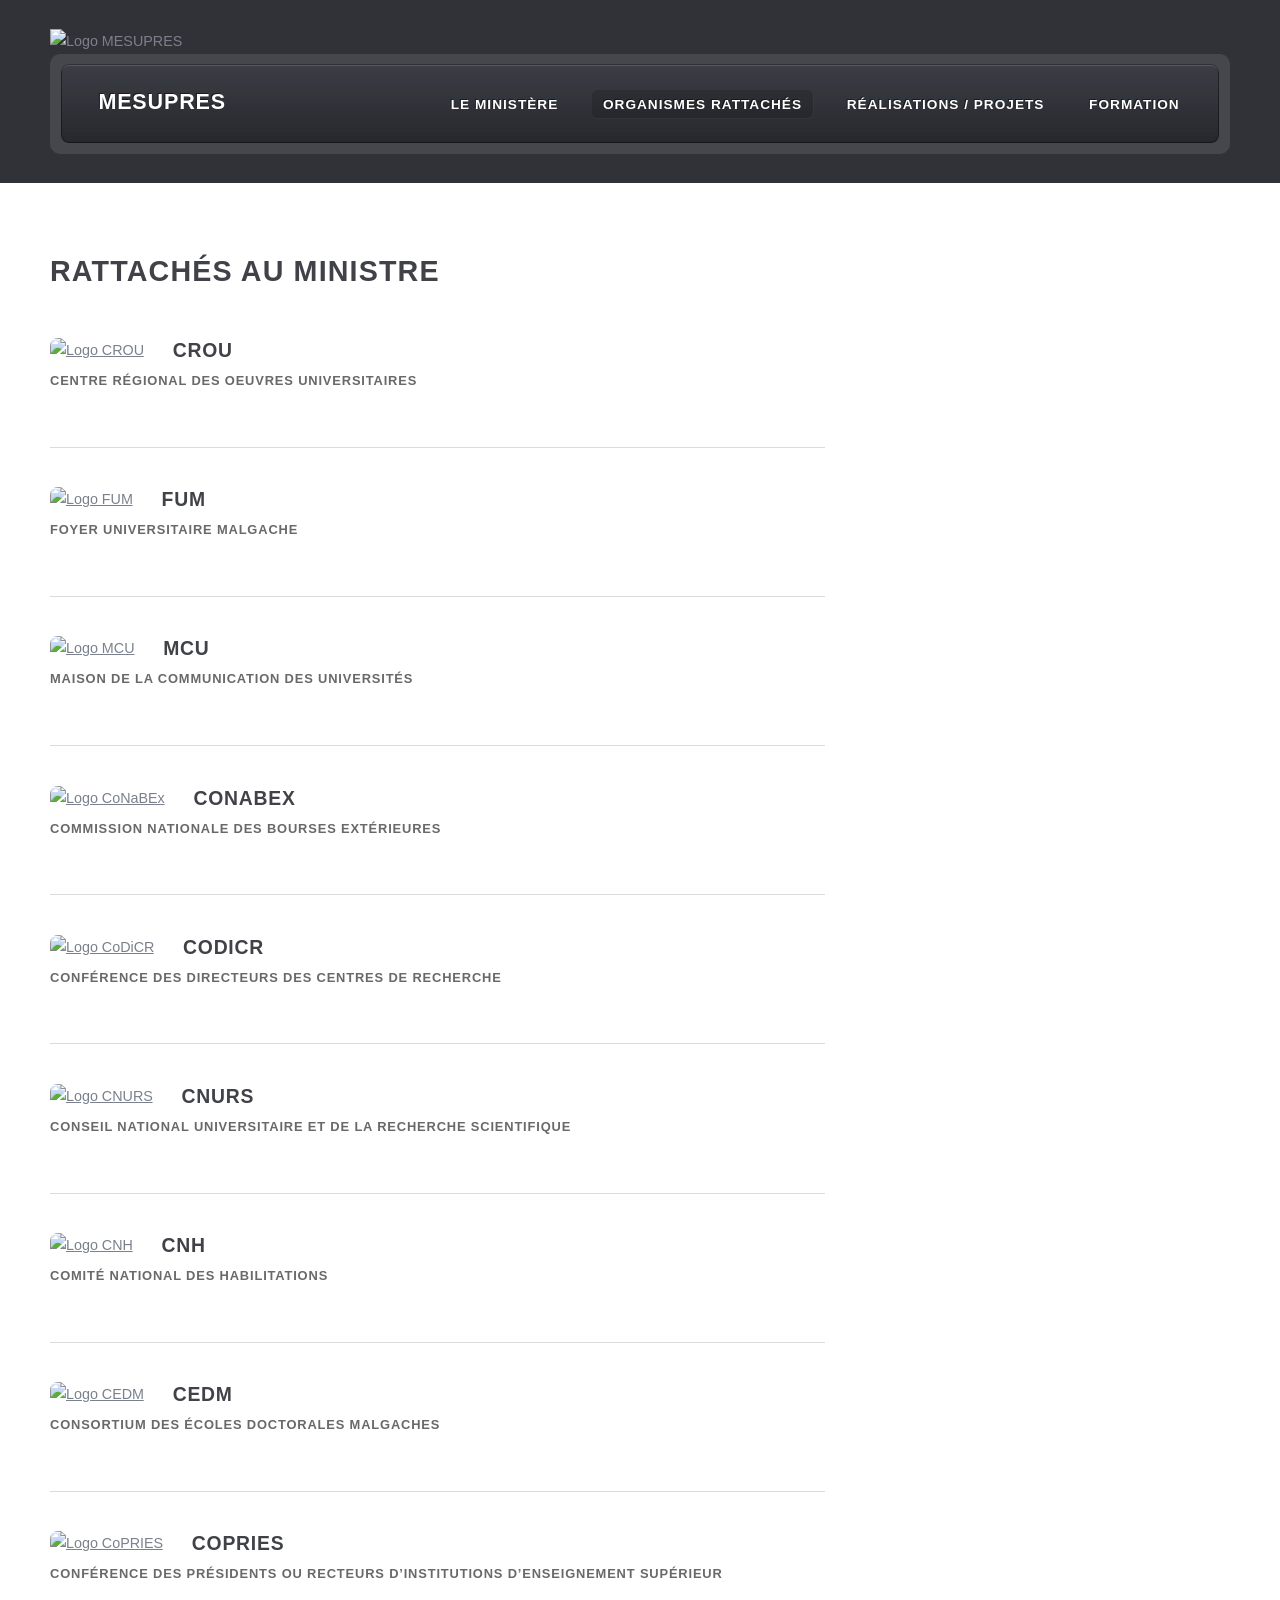
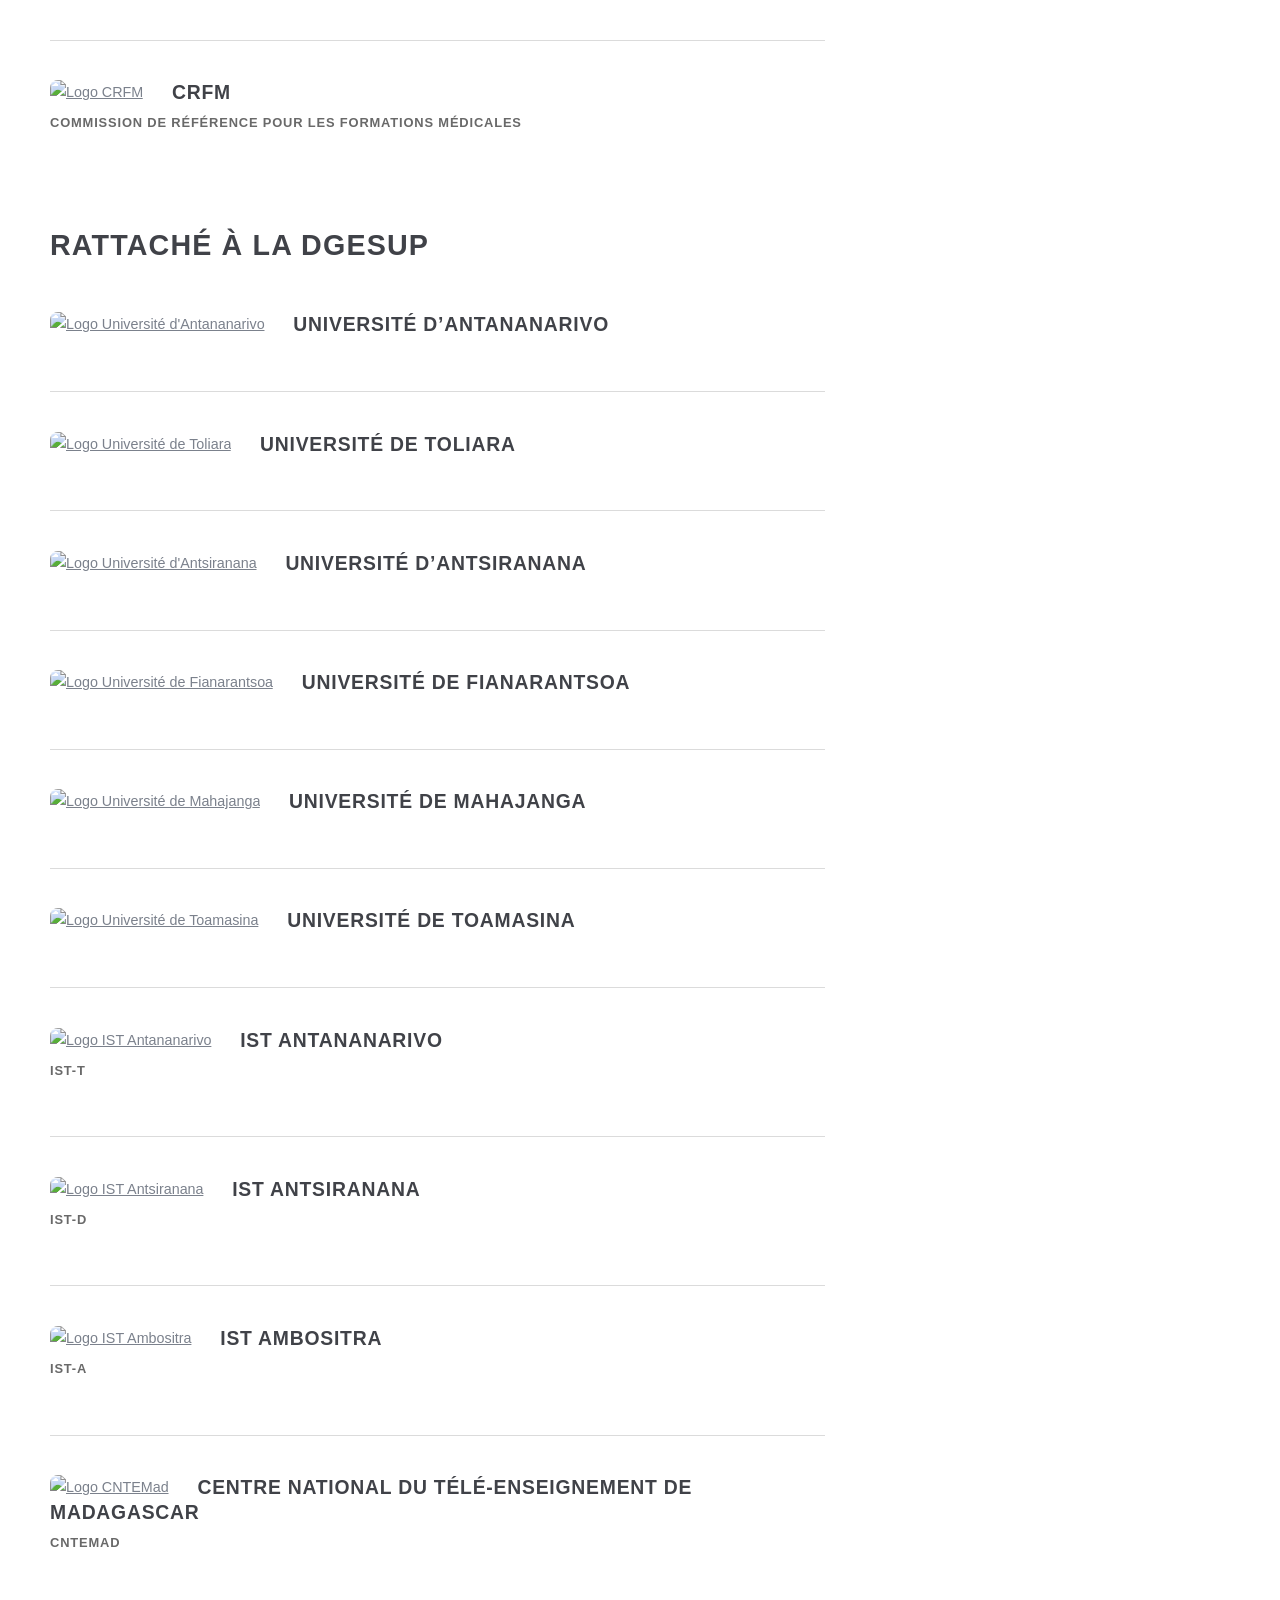
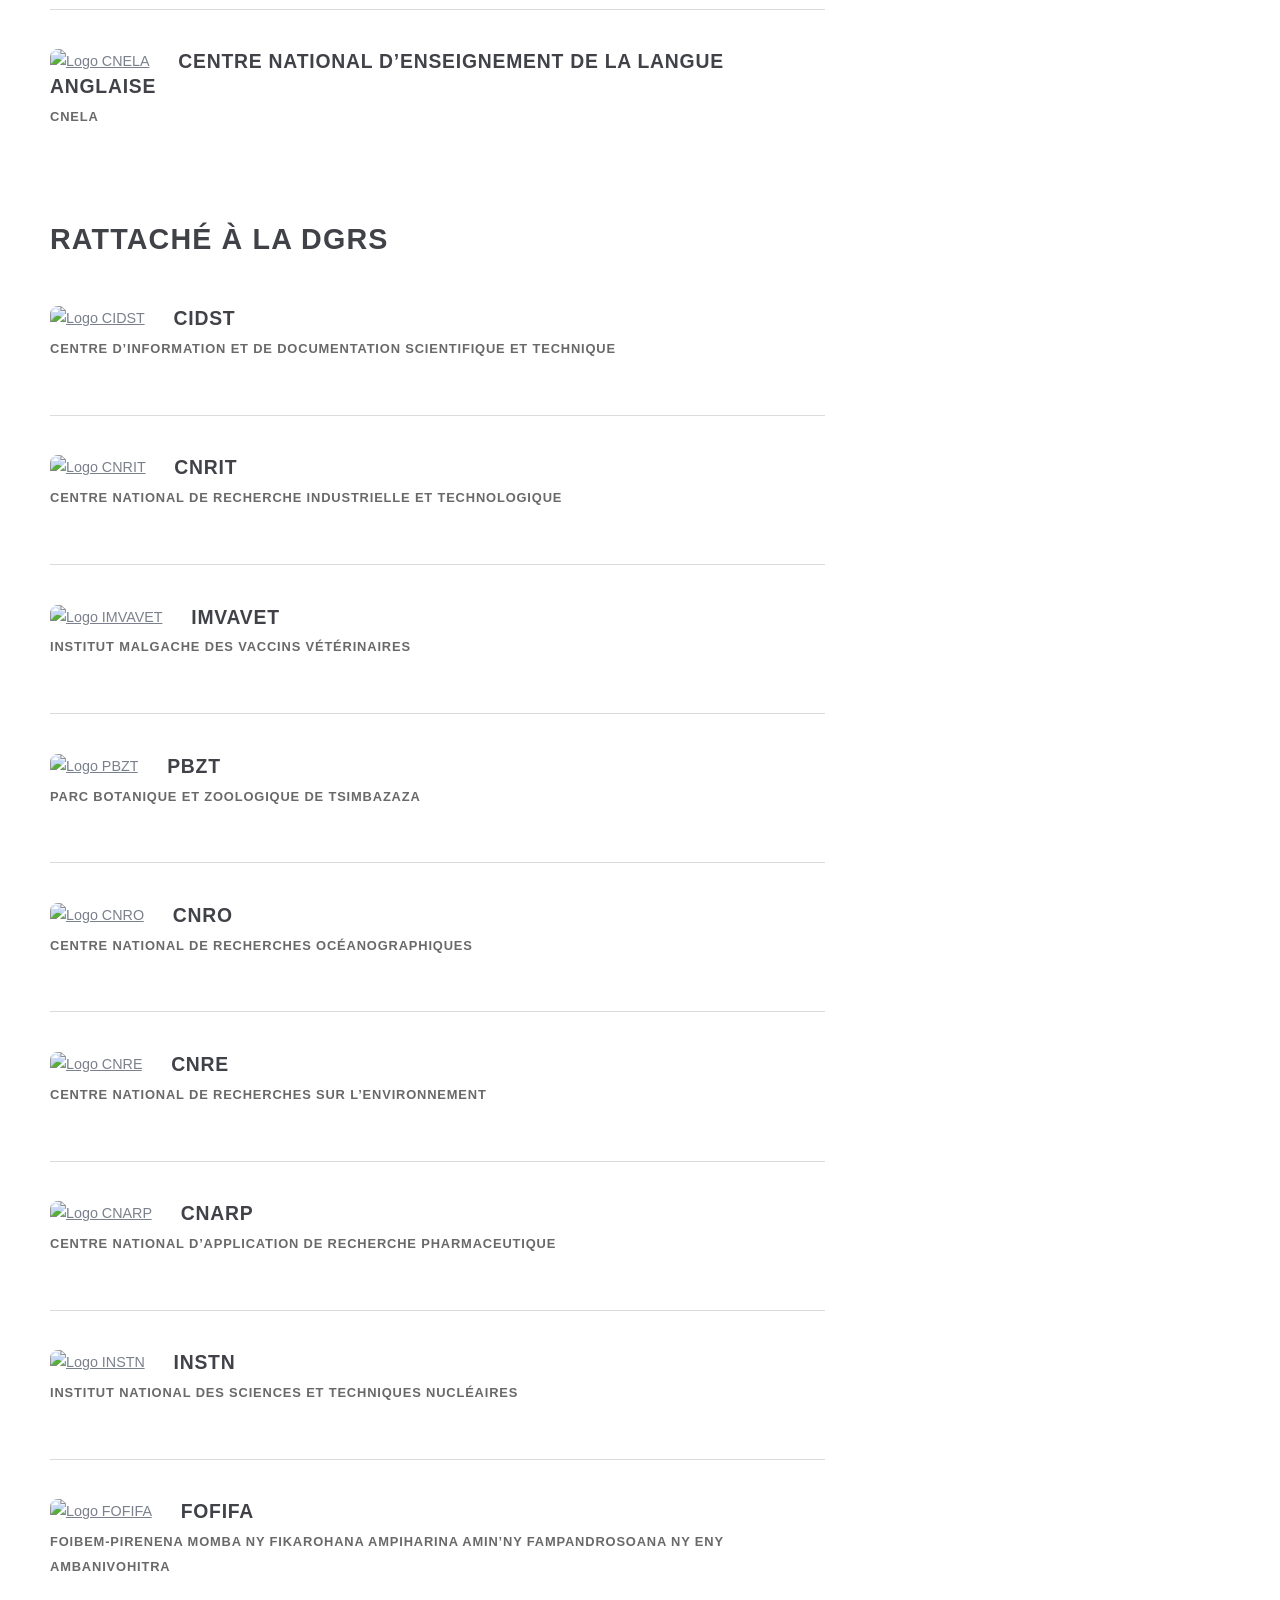
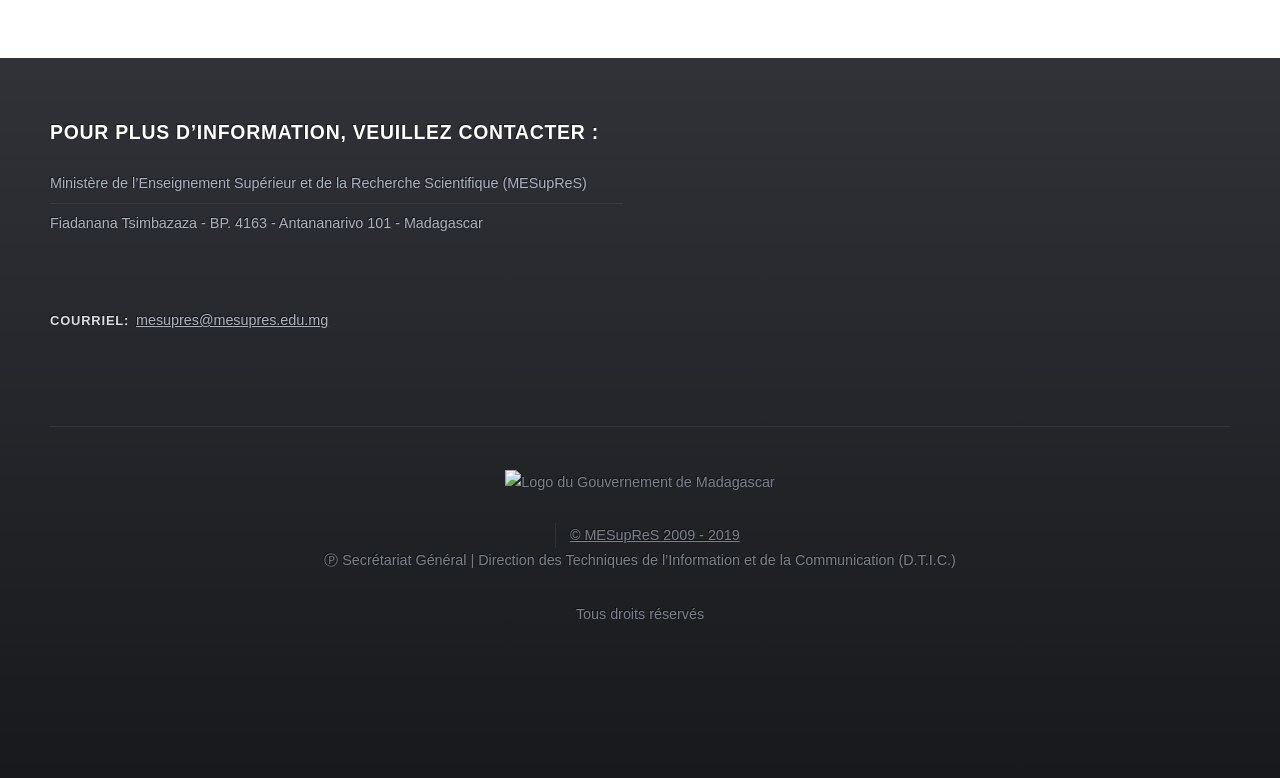
==== commit 05364a3b: "Audit and enhance frontend UX, UI, accessibility, and performance - Perform comprehensive frontend a" ====
--- a/Page_1.html
+++ b/Page_1.html
@@ -1,7 +1,7 @@
 <!DOCTYPE HTML>
 <html lang="fr">
 	<head>
-		<title>Organismes rattachés - MESuPRES</title>
+		<title>Organismes rattachés - MESUPRES</title>
 		<meta charset="utf-8" />
 		<meta name="viewport" content="width=device-width, initial-scale=1, user-scalable=no" />
 		<link rel="stylesheet" href="assets/css/main.css" />
@@ -11,21 +11,21 @@
 
 			<div id="header-wrapper">
 				<div class="container">
-					<img loading="eager" src="./Photo MESUPRES/logo2.jpg" alt="Logo MESuPRES Ministère de l'Enseignement Supérieur">
+					<img src="./Photo MESUPRES/logo2.jpg" alt="Logo MESUPRES">
 
 						<header id="header">
 							<div class="inner">
 
-									<h1><a href="#" id="logo">MESUPRES</a></h1>
-
-								<nav id="nav">
+									<h1><a href="index.html" id="logo">MESUPRES</a></h1>
+
+								<nav id="nav" aria-label="Navigation principale">
 									<ul>
 										<li>
 											<a href="index.html">Le ministère</a>
 											<ul>
-												<li><a href="index.html#Mot du ministre">Mot du ministre</a></li>
-												<li><a href="index.html#Staff & leadership">Staff & leadership</a></li>
-												<li><a href="index.html#Ministres successifs">Ministres successifs</a></li>
+												<li><a href="index.html#Mot-du-ministre">Mot du ministre</a></li>
+												<li><a href="index.html#Staff-leadership">Staff &amp; leadership</a></li>
+												<li><a href="index.html#Ministres-successifs">Ministres successifs</a></li>
 												<li><a href="index.html#Organigramme">Organigramme</a></li>
 												<li><a href="index.html#Historique">Historique</a></li>
 											</ul>
@@ -33,15 +33,15 @@
 										<li class="current_page_item">
 											<a href="Page_1.html">Organismes rattachés</a>
 											<ul>
-												<li><a href="Page_1.html#Rattachés au ministre">Rattachés au ministre</a></li>
-												<li><a href="Page_1.html#Rattachés à la DGESup">Rattachés à la DGESup</a></li>
-												<li><a href="Page_1.html#Rattachés à la DGRS">Rattachés à la DGRS</a></li>
+												<li><a href="Page_1.html#Rattaches-au-ministre">Rattachés au ministre</a></li>
+												<li><a href="Page_1.html#Rattaches-a-la-DGESup">Rattachés à la DGESup</a></li>
+												<li><a href="Page_1.html#Rattaches-a-la-DGRS">Rattachés à la DGRS</a></li>
 											</ul>
 										</li>
 										<li>
 											<a href="Page_2.html">Réalisations / Projets</a>
 											<ul>
-												<li><a href="Page_2.html#Réalisations">Réalisations</a></li>
+												<li><a href="Page_2.html#Realisations">Réalisations</a></li>
 												<li><a href="Page_2.html#Projets">Projets</a></li>
 											</ul>
 										</li>
@@ -63,8 +63,7 @@
 				</div>
 			</div>
 
-				<main id="main">
-			<div id="main-wrapper">
+				<div id="main-wrapper">
 
 					<div class="wrapper style3">
 						<div class="inner">
@@ -72,11 +71,11 @@
 								<div class="row">
 									<div class="col-8 col-12-medium">
 
-											<section class="box article-list">
-												<h2 class="icon fa-file-alt" id="Rattachés au ministre">Rattachés au ministre</h2>
-
-													<article class="box excerpt">
-														<a href="#" class="image left"><img loading="lazy" src="./Photo MESUPRES/ORGANISMES RATTACHES/RATTACHES AU MINISTRE/rubon44.png" alt="Logo MESuPRES Ministère de l'Enseignement Supérieur" /></a>
+											<section class="box article-list" id="Rattaches-au-ministre">
+												<h2 class="icon fa-file-alt">Rattachés au ministre</h2>
+
+													<article class="box excerpt">
+														<a href="#" class="image left"><img src="./Photo MESUPRES/ORGANISMES RATTACHES/RATTACHES AU MINISTRE/rubon44.png" alt="Logo CROU" /></a>
 														<div>
 															<header>
 																<h3><a href="#">CROU</a></h3>
@@ -86,7 +85,7 @@
 													</article>
 
 													<article class="box excerpt">
-														<a href="#" class="image left"><img loading="lazy" src="./Photo MESUPRES/ORGANISMES RATTACHES/RATTACHES AU MINISTRE/rubon44.png" alt="Logo MESuPRES Ministère de l'Enseignement Supérieur" /></a>
+														<a href="#" class="image left"><img src="./Photo MESUPRES/ORGANISMES RATTACHES/RATTACHES AU MINISTRE/rubon44.png" alt="Logo FUM" /></a>
 														<div>
 															<header>
 																<h3><a href="#">FUM</a></h3>
@@ -96,7 +95,7 @@
 													</article>
 
 													<article class="box excerpt">
-														<a href="#" class="image left"><img loading="lazy" src="./Photo MESUPRES/ORGANISMES RATTACHES/RATTACHES AU MINISTRE/rubon44.png" alt="Logo MESuPRES Ministère de l'Enseignement Supérieur" /></a>
+														<a href="#" class="image left"><img src="./Photo MESUPRES/ORGANISMES RATTACHES/RATTACHES AU MINISTRE/rubon44.png" alt="Logo MCU" /></a>
 														<div>
 															<header>
 																<h3><a href="#">MCU</a></h3>
@@ -106,7 +105,7 @@
 													</article>
 
 													<article class="box excerpt">
-														<a href="#" class="image left"><img loading="lazy" src="./Photo MESUPRES/ORGANISMES RATTACHES/RATTACHES AU MINISTRE/rubon44.png" alt="Logo MESuPRES Ministère de l'Enseignement Supérieur" /></a>
+														<a href="#" class="image left"><img src="./Photo MESUPRES/ORGANISMES RATTACHES/RATTACHES AU MINISTRE/rubon44.png" alt="Logo CoNaBEx" /></a>
 														<div>
 															<header>
 																<h3><a href="#">CoNaBEx</a></h3>
@@ -116,7 +115,7 @@
 													</article>
 
 													<article class="box excerpt">
-														<a href="#" class="image left"><img loading="lazy" src="./Photo MESUPRES/ORGANISMES RATTACHES/RATTACHES AU MINISTRE/rubon44.png" alt="Logo MESuPRES Ministère de l'Enseignement Supérieur" /></a>
+														<a href="#" class="image left"><img src="./Photo MESUPRES/ORGANISMES RATTACHES/RATTACHES AU MINISTRE/rubon44.png" alt="Logo CoDiCR" /></a>
 														<div>
 															<header>
 																<h3><a href="#">CoDiCR</a></h3>
@@ -126,7 +125,7 @@
 													</article>
 
 													<article class="box excerpt">
-														<a href="#" class="image left"><img loading="lazy" src="./Photo MESUPRES/ORGANISMES RATTACHES/RATTACHES AU MINISTRE/rubon44.png" alt="Logo MESuPRES Ministère de l'Enseignement Supérieur" /></a>
+														<a href="#" class="image left"><img src="./Photo MESUPRES/ORGANISMES RATTACHES/RATTACHES AU MINISTRE/rubon44.png" alt="Logo CNURS" /></a>
 														<div>
 															<header>
 																<h3><a href="#">CNURS</a></h3>
@@ -136,7 +135,7 @@
 													</article>
 
 													<article class="box excerpt">
-														<a href="#" class="image left"><img loading="lazy" src="./Photo MESUPRES/ORGANISMES RATTACHES/RATTACHES AU MINISTRE/rubon44.png" alt="Logo MESuPRES Ministère de l'Enseignement Supérieur" /></a>
+														<a href="#" class="image left"><img src="./Photo MESUPRES/ORGANISMES RATTACHES/RATTACHES AU MINISTRE/rubon44.png" alt="Logo CNH" /></a>
 														<div>
 															<header>
 																<h3><a href="#">CNH</a></h3>
@@ -146,7 +145,7 @@
 													</article>
 
 													<article class="box excerpt">
-														<a href="#" class="image left"><img loading="lazy" src="./Photo MESUPRES/ORGANISMES RATTACHES/RATTACHES AU MINISTRE/rubon44.png" alt="Logo MESuPRES Ministère de l'Enseignement Supérieur" /></a>
+														<a href="#" class="image left"><img src="./Photo MESUPRES/ORGANISMES RATTACHES/RATTACHES AU MINISTRE/rubon44.png" alt="Logo CEDM" /></a>
 														<div>
 															<header>
 																<h3><a href="#">CEDM</a></h3>
@@ -156,7 +155,7 @@
 													</article>
 
 													<article class="box excerpt">
-														<a href="#" class="image left"><img loading="lazy" src="./Photo MESUPRES/ORGANISMES RATTACHES/RATTACHES AU MINISTRE/rubon44.png" alt="Logo MESuPRES Ministère de l'Enseignement Supérieur" /></a>
+														<a href="#" class="image left"><img src="./Photo MESUPRES/ORGANISMES RATTACHES/RATTACHES AU MINISTRE/rubon44.png" alt="Logo CoPRIES" /></a>
 														<div>
 															<header>
 																<h3><a href="#">CoPRIES</a></h3>
@@ -166,7 +165,7 @@
 													</article>
 
 													<article class="box excerpt">
-														<a href="#" class="image left"><img loading="lazy" src="./Photo MESUPRES/ORGANISMES RATTACHES/RATTACHES AU MINISTRE/rubon44.png" alt="Logo MESuPRES Ministère de l'Enseignement Supérieur" /></a>
+														<a href="#" class="image left"><img src="./Photo MESUPRES/ORGANISMES RATTACHES/RATTACHES AU MINISTRE/rubon44.png" alt="Logo CRFM" /></a>
 														<div>
 															<header>
 																<h3><a href="#">CRFM</a></h3>
@@ -177,11 +176,11 @@
 
 											</section>
 
-											<section class="box article-list">
-												<h2 class="icon fa-file-alt" id="Rattachés à la DGESup">Rattaché à la DGESup</h2>
-
-													<article class="box excerpt">
-														<a href="#" class="image left"><img loading="lazy" src="./Photo MESUPRES/ORGANISMES RATTACHES/RATTACHES A LA DGESup/arton2.jpg" alt="Logo MESuPRES Ministère de l'Enseignement Supérieur" /></a>
+											<section class="box article-list" id="Rattaches-a-la-DGESup">
+												<h2 class="icon fa-file-alt">Rattaché à la DGESup</h2>
+
+													<article class="box excerpt">
+														<a href="#" class="image left"><img src="./Photo MESUPRES/ORGANISMES RATTACHES/RATTACHES A LA DGESup/arton2.jpg" alt="Logo Université d'Antananarivo" /></a>
 														<div>
 															<header>
 																<h3><a href="#">Université d’Antananarivo</a></h3>
@@ -190,7 +189,7 @@
 													</article>
 
 													<article class="box excerpt">
-														<a href="#" class="image left"><img loading="lazy" src="./Photo MESUPRES/ORGANISMES RATTACHES/RATTACHES A LA DGESup/arton3.jpg" alt="Logo MESuPRES Ministère de l'Enseignement Supérieur" /></a>
+														<a href="#" class="image left"><img src="./Photo MESUPRES/ORGANISMES RATTACHES/RATTACHES A LA DGESup/arton3.jpg" alt="Logo Université de Toliara" /></a>
 														<div>
 															<header>
 																<h3><a href="#">Université de Toliara</a></h3>
@@ -198,8 +197,8 @@
 														</div>
 													</article>
 
-													<article class="box excerpt" id="...">
-														<a href="#" class="image left"><img loading="lazy" src="./Photo MESUPRES/ORGANISMES RATTACHES/RATTACHES A LA DGESup/arton6.jpg" alt="Logo MESuPRES Ministère de l'Enseignement Supérieur" /></a>
+													<article class="box excerpt">
+														<a href="#" class="image left"><img src="./Photo MESUPRES/ORGANISMES RATTACHES/RATTACHES A LA DGESup/arton6.jpg" alt="Logo Université d'Antsiranana" /></a>
 														<div>
 															<header>
 																<h3><a href="#">Université d’Antsiranana</a></h3>
@@ -207,8 +206,8 @@
 														</div>
 													</article>
 
-													<article class="box excerpt" id="...">
-														<a href="#" class="image left"><img loading="lazy" src="./Photo MESUPRES/ORGANISMES RATTACHES/RATTACHES A LA DGESup/arton7.jpg" alt="Logo MESuPRES Ministère de l'Enseignement Supérieur" /></a>
+													<article class="box excerpt">
+														<a href="#" class="image left"><img src="./Photo MESUPRES/ORGANISMES RATTACHES/RATTACHES A LA DGESup/arton7.jpg" alt="Logo Université de Fianarantsoa" /></a>
 														<div>
 															<header>
 																<h3><a href="#">Université de Fianarantsoa</a></h3>
@@ -216,8 +215,8 @@
 														</div>
 													</article>
 
-													<article class="box excerpt" id="...">
-														<a href="#" class="image left"><img loading="lazy" src="./Photo MESUPRES/ORGANISMES RATTACHES/RATTACHES A LA DGESup/arton8.jpg" alt="Logo MESuPRES Ministère de l'Enseignement Supérieur" /></a>
+													<article class="box excerpt">
+														<a href="#" class="image left"><img src="./Photo MESUPRES/ORGANISMES RATTACHES/RATTACHES A LA DGESup/arton8.jpg" alt="Logo Université de Mahajanga" /></a>
 														<div>
 															<header>
 																<h3><a href="#">Université de Mahajanga</a></h3>
@@ -225,8 +224,8 @@
 														</div>
 													</article>
 
-													<article class="box excerpt" id="...">
-														<a href="#" class="image left"><img loading="lazy" src="./Photo MESUPRES/ORGANISMES RATTACHES/RATTACHES A LA DGESup/arton9.png" alt="Logo MESuPRES Ministère de l'Enseignement Supérieur" /></a>
+													<article class="box excerpt">
+														<a href="#" class="image left"><img src="./Photo MESUPRES/ORGANISMES RATTACHES/RATTACHES A LA DGESup/arton9.png" alt="Logo Université de Toamasina" /></a>
 														<div>
 															<header>
 																<h3><a href="#">Université de Toamasina</a></h3>
@@ -234,8 +233,8 @@
 														</div>
 													</article>
 
-													<article class="box excerpt" id="...">
-														<a href="#" class="image left"><img loading="lazy" src="./Photo MESUPRES/ORGANISMES RATTACHES/RATTACHES A LA DGESup/arton10.gif" alt="Logo MESuPRES Ministère de l'Enseignement Supérieur" /></a>
+													<article class="box excerpt">
+														<a href="#" class="image left"><img src="./Photo MESUPRES/ORGANISMES RATTACHES/RATTACHES A LA DGESup/arton10.gif" alt="Logo IST Antananarivo" /></a>
 														<div>
 															<header>
 																<h3><a href="#">IST Antananarivo</a></h3>
@@ -244,8 +243,8 @@
 														</div>
 													</article>
 
-													<article class="box excerpt" id="...">
-														<a href="#" class="image left"><img loading="lazy" src="./Photo MESUPRES/ORGANISMES RATTACHES/RATTACHES A LA DGESup/arton11.jpg" alt="Logo MESuPRES Ministère de l'Enseignement Supérieur" /></a>
+													<article class="box excerpt">
+														<a href="#" class="image left"><img src="./Photo MESUPRES/ORGANISMES RATTACHES/RATTACHES A LA DGESup/arton11.jpg" alt="Logo IST Antsiranana" /></a>
 														<div>
 															<header>
 																<h3><a href="#">IST Antsiranana</a></h3>
@@ -254,8 +253,8 @@
 														</div>
 													</article>
 
-													<article class="box excerpt" id="...">
-														<a href="#" class="image left"><img loading="lazy" src="./Photo MESUPRES/ORGANISMES RATTACHES/RATTACHES A LA DGESup/arton253.jpg" alt="Logo MESuPRES Ministère de l'Enseignement Supérieur" /></a>
+													<article class="box excerpt">
+														<a href="#" class="image left"><img src="./Photo MESUPRES/ORGANISMES RATTACHES/RATTACHES A LA DGESup/arton253.jpg" alt="Logo IST Ambositra" /></a>
 														<div>
 															<header>
 																<h3><a href="#">IST Ambositra</a></h3>
@@ -264,8 +263,8 @@
 														</div>
 													</article>
 
-													<article class="box excerpt" id="...">
-														<a href="#" class="image left"><img loading="lazy" src="./Photo MESUPRES/ORGANISMES RATTACHES/RATTACHES A LA DGESup/arton843.jpg" alt="Logo MESuPRES Ministère de l'Enseignement Supérieur" /></a>
+													<article class="box excerpt">
+														<a href="#" class="image left"><img src="./Photo MESUPRES/ORGANISMES RATTACHES/RATTACHES A LA DGESup/arton843.jpg" alt="Logo CNTEMad" /></a>
 														<div>
 															<header>
 																<h3><a href="#">Centre National du Télé-Enseignement de Madagascar</a></h3>
@@ -274,8 +273,8 @@
 														</div>
 													</article>
 
-													<article class="box excerpt" id="...">
-														<a href="#" class="image left"><img loading="lazy" src="./Photo MESUPRES/ORGANISMES RATTACHES/RATTACHES A LA DGESup/arton844.png" alt="Logo MESuPRES Ministère de l'Enseignement Supérieur" /></a>
+													<article class="box excerpt">
+														<a href="#" class="image left"><img src="./Photo MESUPRES/ORGANISMES RATTACHES/RATTACHES A LA DGESup/arton844.png" alt="Logo CNELA" /></a>
 														<div>
 															<header>
 																<h3><a href="#">Centre National d’Enseignement de la Langue Anglaise</a></h3>
@@ -286,11 +285,11 @@
 
 											</section>
 
-											<section class="box article-list">
-												<h2 class="icon fa-file-alt" id="Rattachés à la DGRS">Rattaché à la DGRS</h2>
-
-													<article class="box excerpt">
-														<a href="#" class="image left"><img loading="lazy" src="./Photo MESUPRES/ORGANISMES RATTACHES/RATTACHES A LA DGRS/arton4.jpg" alt="Logo MESuPRES Ministère de l'Enseignement Supérieur" /></a>
+											<section class="box article-list" id="Rattaches-a-la-DGRS">
+												<h2 class="icon fa-file-alt">Rattaché à la DGRS</h2>
+
+													<article class="box excerpt">
+														<a href="#" class="image left"><img src="./Photo MESUPRES/ORGANISMES RATTACHES/RATTACHES A LA DGRS/arton4.jpg" alt="Logo CIDST" /></a>
 														<div>
 															<header>
 																<h3><a href="#">CIDST</a></h3>
@@ -300,7 +299,7 @@
 													</article>
 
 													<article class="box excerpt">
-														<a href="#" class="image left"><img loading="lazy" src="./Photo MESUPRES/ORGANISMES RATTACHES/RATTACHES A LA DGRS/arton15.jpg" alt="Logo MESuPRES Ministère de l'Enseignement Supérieur" /></a>
+														<a href="#" class="image left"><img src="./Photo MESUPRES/ORGANISMES RATTACHES/RATTACHES A LA DGRS/arton15.jpg" alt="Logo CNRIT" /></a>
 														<div>
 															<header>
 																<h3><a href="#">CNRIT</a></h3>
@@ -310,7 +309,7 @@
 													</article>
 
 													<article class="box excerpt">
-														<a href="#" class="image left"><img loading="lazy" src="./Photo MESUPRES/ORGANISMES RATTACHES/RATTACHES A LA DGRS/arton16.jpg" alt="Logo MESuPRES Ministère de l'Enseignement Supérieur" /></a>
+														<a href="#" class="image left"><img src="./Photo MESUPRES/ORGANISMES RATTACHES/RATTACHES A LA DGRS/arton16.jpg" alt="Logo IMVAVET" /></a>
 														<div>
 															<header>
 																<h3><a href="#">IMVAVET</a></h3>
@@ -320,7 +319,7 @@
 													</article>
 
 													<article class="box excerpt">
-														<a href="#" class="image left"><img loading="lazy" src="./Photo MESUPRES/ORGANISMES RATTACHES/RATTACHES A LA DGRS/arton17.jpg" alt="Logo MESuPRES Ministère de l'Enseignement Supérieur" /></a>
+														<a href="#" class="image left"><img src="./Photo MESUPRES/ORGANISMES RATTACHES/RATTACHES A LA DGRS/arton17.jpg" alt="Logo PBZT" /></a>
 														<div>
 															<header>
 																<h3><a href="#">PBZT</a></h3>
@@ -330,7 +329,7 @@
 													</article>
 
 													<article class="box excerpt">
-														<a href="#" class="image left"><img loading="lazy" src="./Photo MESUPRES/ORGANISMES RATTACHES/RATTACHES A LA DGRS/arton123.jpg" alt="Logo MESuPRES Ministère de l'Enseignement Supérieur" /></a>
+														<a href="#" class="image left"><img src="./Photo MESUPRES/ORGANISMES RATTACHES/RATTACHES A LA DGRS/arton123.jpg" alt="Logo CNRO" /></a>
 														<div>
 															<header>
 																<h3><a href="#">CNRO</a></h3>
@@ -340,7 +339,7 @@
 													</article>
 
 													<article class="box excerpt">
-														<a href="#" class="image left"><img loading="lazy" src="./Photo MESUPRES/ORGANISMES RATTACHES/RATTACHES A LA DGRS/arton124.jpg" alt="Logo MESuPRES Ministère de l'Enseignement Supérieur" /></a>
+														<a href="#" class="image left"><img src="./Photo MESUPRES/ORGANISMES RATTACHES/RATTACHES A LA DGRS/arton124.jpg" alt="Logo CNRE" /></a>
 														<div>
 															<header>
 																<h3><a href="#">CNRE</a></h3>
@@ -350,7 +349,7 @@
 													</article>
 
 													<article class="box excerpt">
-														<a href="#" class="image left"><img loading="lazy" src="./Photo MESUPRES/ORGANISMES RATTACHES/RATTACHES A LA DGRS/arton161.jpg" alt="Logo MESuPRES Ministère de l'Enseignement Supérieur" /></a>
+														<a href="#" class="image left"><img src="./Photo MESUPRES/ORGANISMES RATTACHES/RATTACHES A LA DGRS/arton161.jpg" alt="Logo CNARP" /></a>
 														<div>
 															<header>
 																<h3><a href="#">CNARP</a></h3>
@@ -360,7 +359,7 @@
 													</article>
 
 													<article class="box excerpt">
-														<a href="#" class="image left"><img loading="lazy" src="./Photo MESUPRES/ORGANISMES RATTACHES/RATTACHES A LA DGRS/arton266.jpg" alt="Logo MESuPRES Ministère de l'Enseignement Supérieur" /></a>
+														<a href="#" class="image left"><img src="./Photo MESUPRES/ORGANISMES RATTACHES/RATTACHES A LA DGRS/arton266.jpg" alt="Logo INSTN" /></a>
 														<div>
 															<header>
 																<h3><a href="#">INSTN</a></h3>
@@ -370,7 +369,7 @@
 													</article>
 
 													<article class="box excerpt">
-														<a href="#" class="image left"><img loading="lazy" src="./Photo MESUPRES/ORGANISMES RATTACHES/RATTACHES A LA DGRS/arton534.png" alt="Logo MESuPRES Ministère de l'Enseignement Supérieur" /></a>
+														<a href="#" class="image left"><img src="./Photo MESUPRES/ORGANISMES RATTACHES/RATTACHES A LA DGRS/arton534.png" alt="Logo FOFIFA" /></a>
 														<div>
 															<header>
 																<h3><a href="#">FOFIFA</a></h3>
@@ -387,11 +386,7 @@
 					</div>
 				</div>
 
-			</div>
-		</main>
-
-		<!-- Footer -->
-		<div id="footer-wrapper">
+			<div id="footer-wrapper">
 				<footer id="footer" class="container">
 					<div class="row">
 
@@ -424,7 +419,7 @@
 							<div id="copyright">
 								<ul class="menu">
 									<ul>
-									<img loading="eager" src="./Photo MESUPRES/govlogo.png" alt="Logo MESuPRES Ministère de l'Enseignement Supérieur">
+									<img src="./Photo MESUPRES/govlogo.png" alt="Logo du Gouvernement de Madagascar">
 									</ul>
 									<li><a href="#">© MESupReS 2009 - 2019</a></li>
 									<p>Ⓟ Secrétariat Général | Direction des Techniques de l’Information et de la Communication (D.T.I.C.)</p>
--- a/assets/css/main.css
+++ b/assets/css/main.css
@@ -1,7 +1,3 @@
-html {
-	scroll-behavior: smooth;
-}
-
 @import url("https://fonts.googleapis.com/css?family=Open+Sans:400,400italic,700,800");
 @import url("fontawesome-all.min.css");
 
@@ -80,6 +76,7 @@
 
 	html {
 		box-sizing: border-box;
+		scroll-behavior: smooth;
 	}
 
 	*, *:before, *:after {
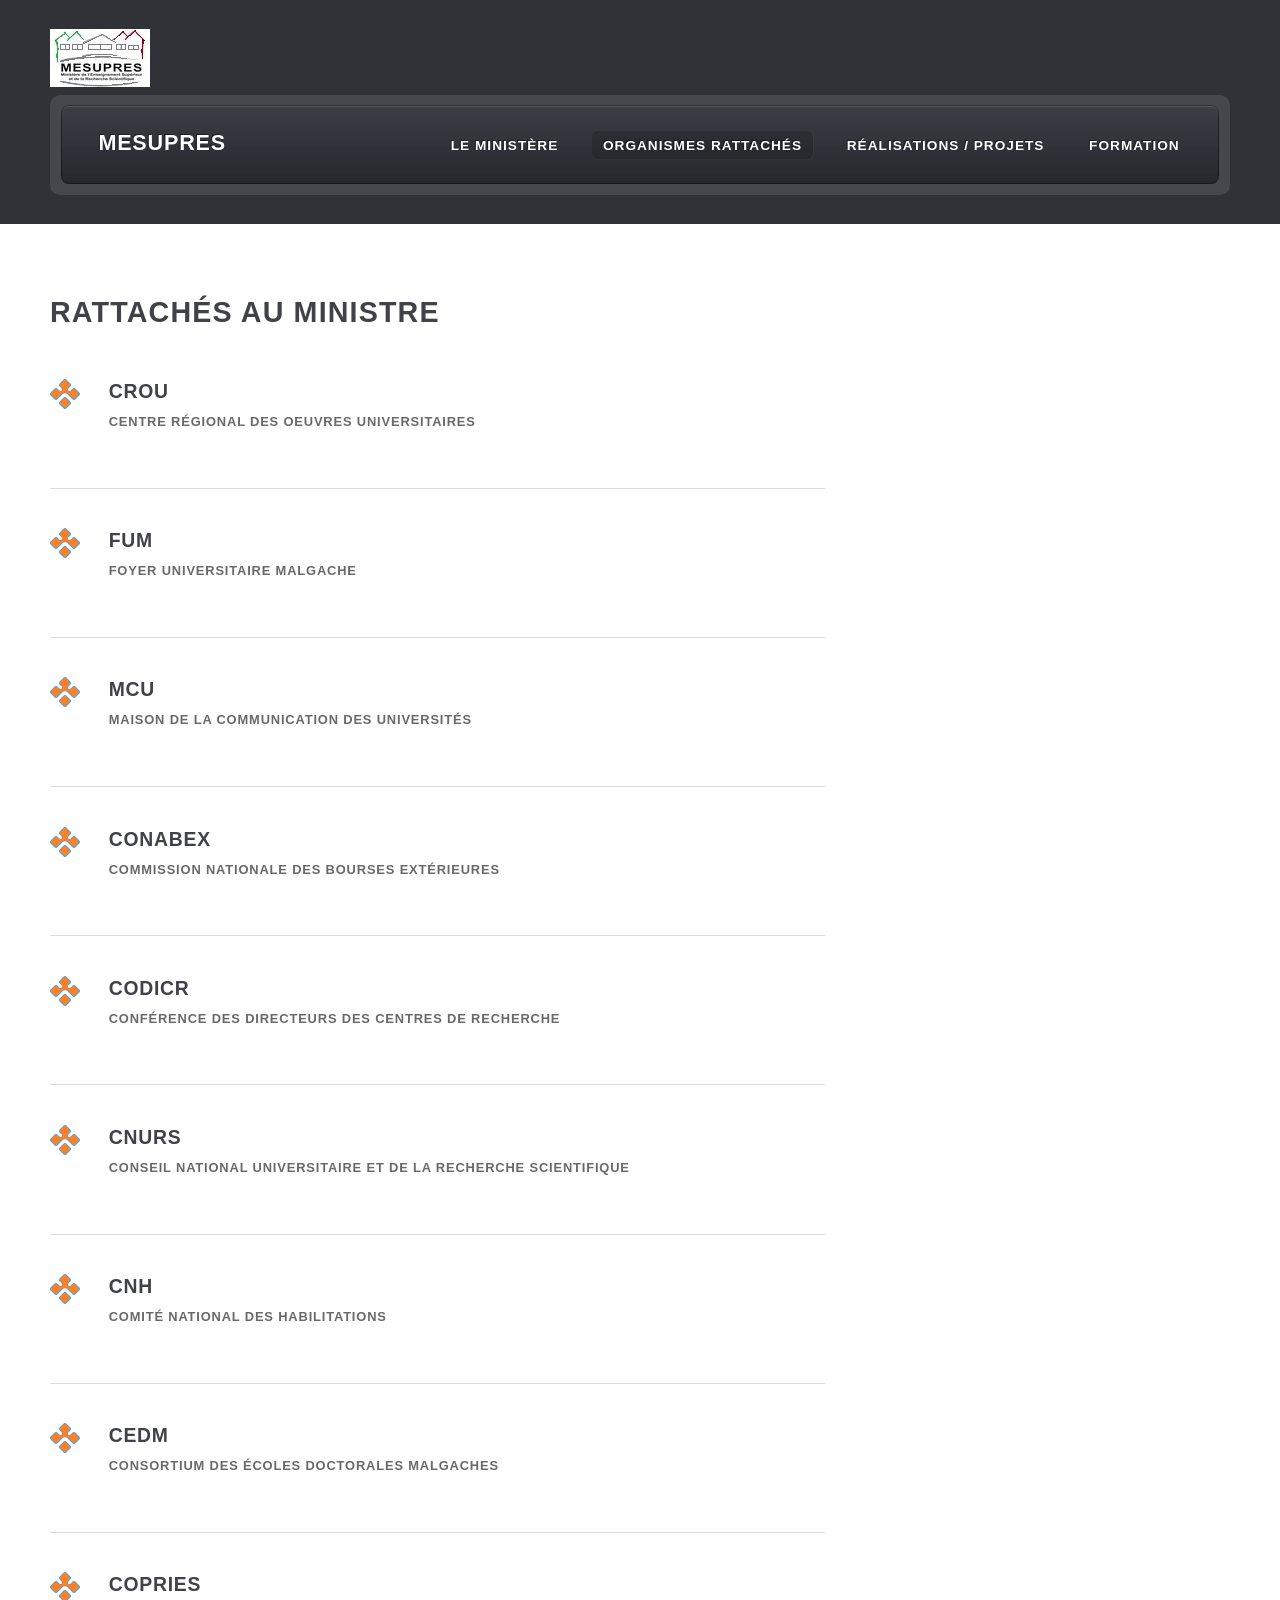
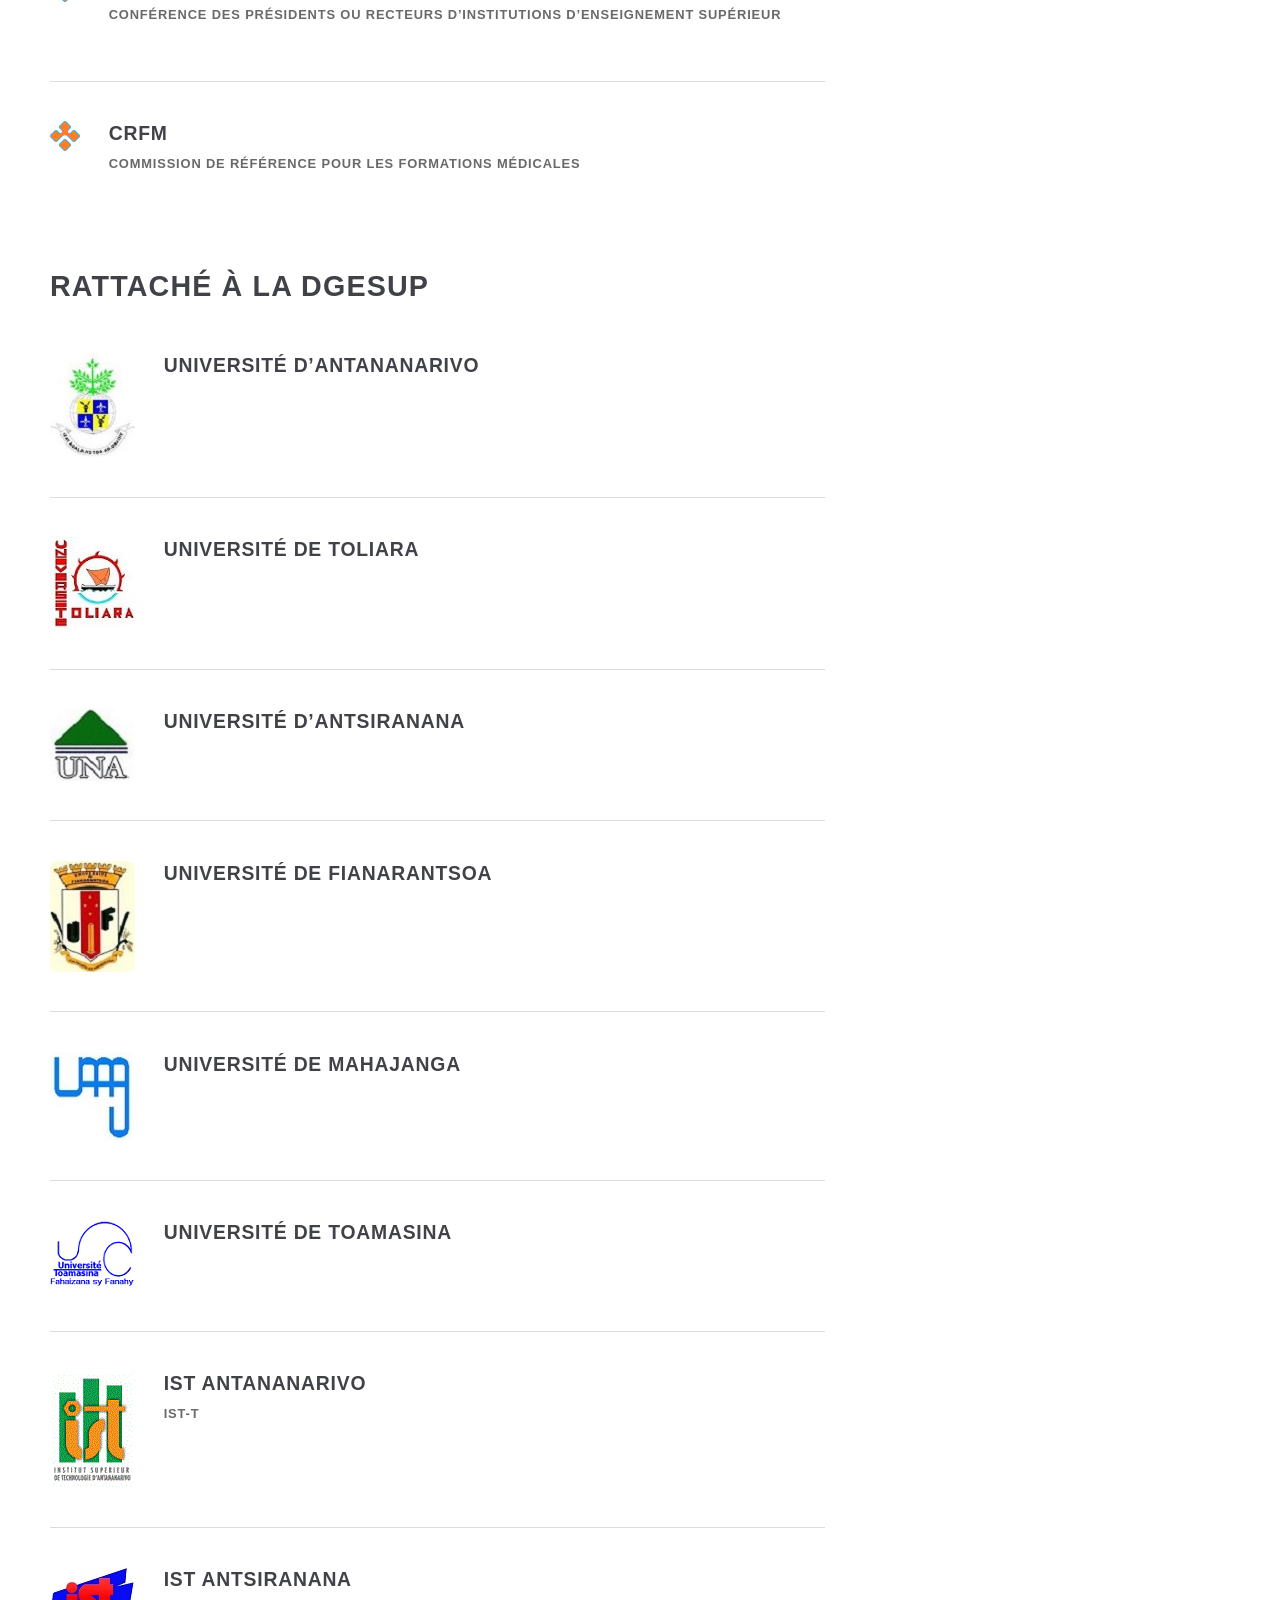
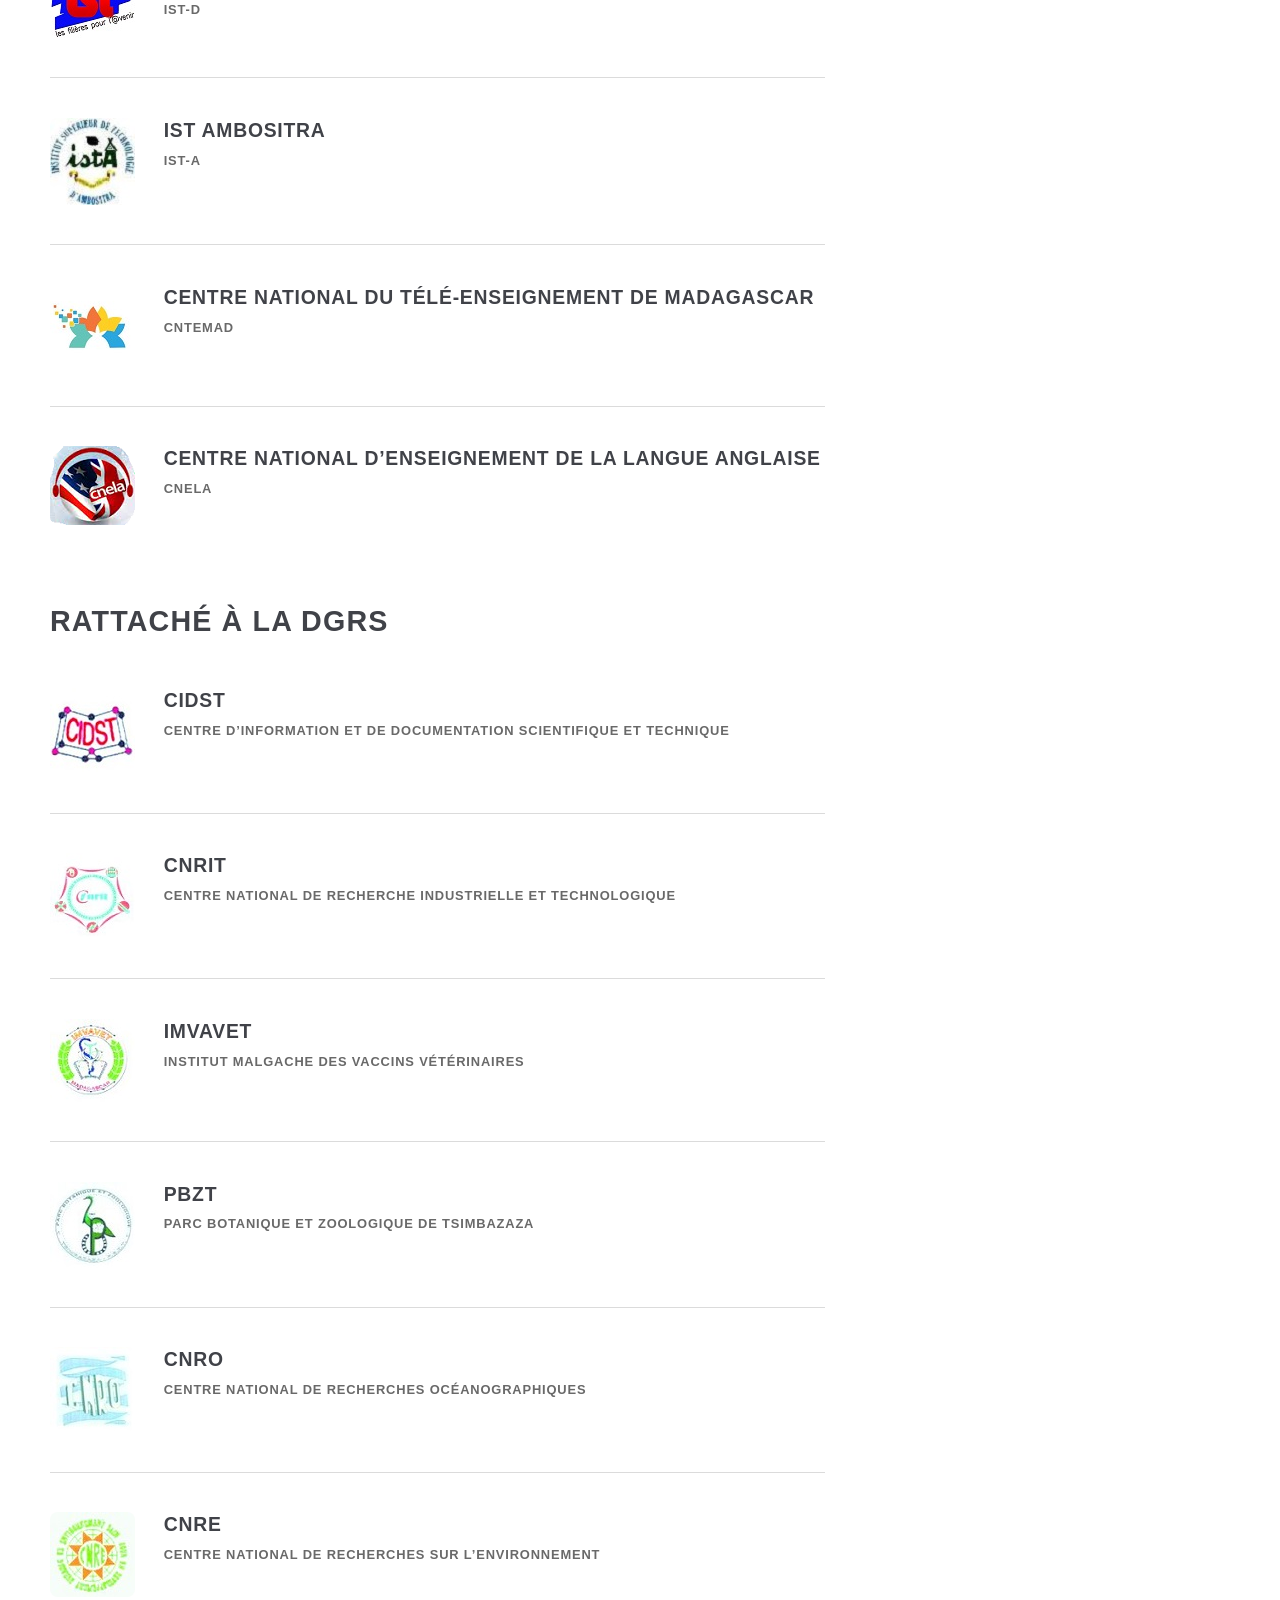
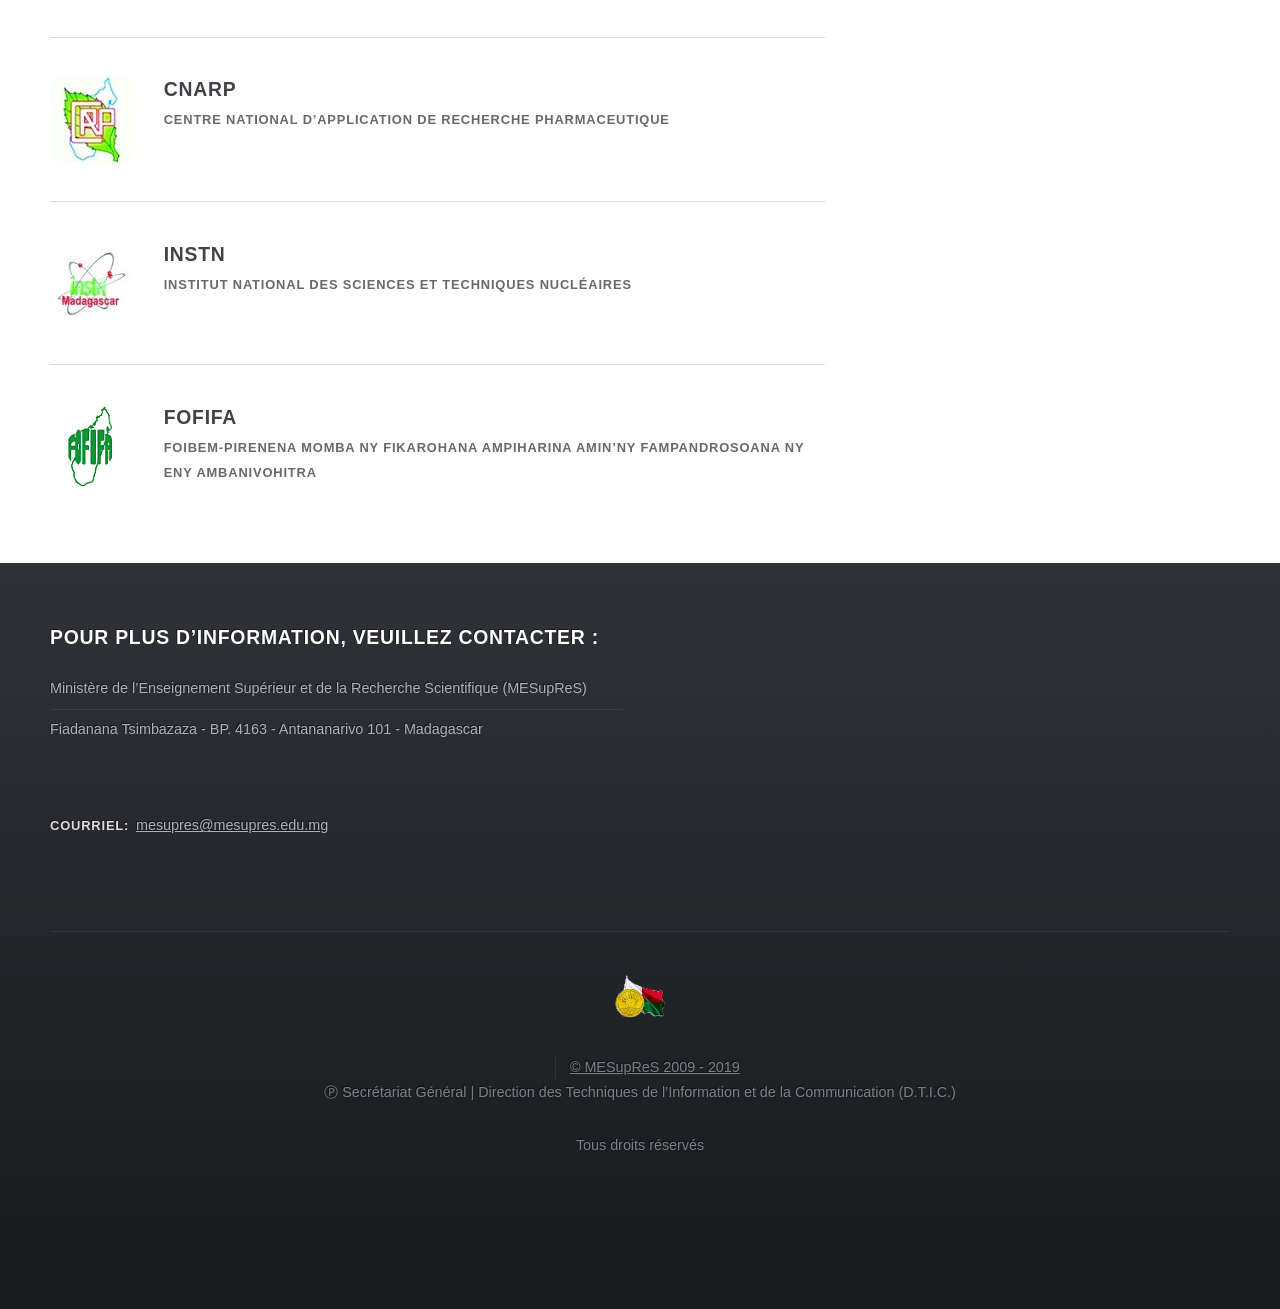
==== commit 3ac0edb3: "Audit & implement UX, UI, performance, and accessibility fixes - Create comprehensive frontend audit" ====
--- a/Page_1.html
+++ b/Page_1.html
@@ -1,58 +1,58 @@
 <!DOCTYPE HTML>
 <html lang="fr">
 	<head>
-		<title>Organismes rattachés - MESUPRES</title>
+		<title>Organismes rattachés | MESUPRES</title>
 		<meta charset="utf-8" />
 		<meta name="viewport" content="width=device-width, initial-scale=1, user-scalable=no" />
 		<link rel="stylesheet" href="assets/css/main.css" />
-	</head>
+			</head>
 	<body class="Page_1 is-preload">
 		<div id="page-wrapper">
 
 			<div id="header-wrapper">
 				<div class="container">
-					<img src="./Photo MESUPRES/logo2.jpg" alt="Logo MESUPRES">
+					<img src="assets/photos/logo2.jpg" alt="Logo MESUPRES">
 
 						<header id="header">
 							<div class="inner">
 
 									<h1><a href="index.html" id="logo">MESUPRES</a></h1>
 
-								<nav id="nav" aria-label="Navigation principale">
+								<nav id="nav">
 									<ul>
 										<li>
 											<a href="index.html">Le ministère</a>
 											<ul>
-												<li><a href="index.html#Mot-du-ministre">Mot du ministre</a></li>
-												<li><a href="index.html#Staff-leadership">Staff &amp; leadership</a></li>
-												<li><a href="index.html#Ministres-successifs">Ministres successifs</a></li>
-												<li><a href="index.html#Organigramme">Organigramme</a></li>
-												<li><a href="index.html#Historique">Historique</a></li>
+												<li><a href="index.html#mot-du-ministre">Mot du ministre</a></li>
+												<li><a href="index.html#staff-leadership">Staff & leadership</a></li>
+												<li><a href="index.html#ministres-successifs">Ministres successifs</a></li>
+												<li><a href="index.html#organigramme">Organigramme</a></li>
+												<li><a href="index.html#historique">Historique</a></li>
 											</ul>
 										</li>
 										<li class="current_page_item">
 											<a href="Page_1.html">Organismes rattachés</a>
 											<ul>
-												<li><a href="Page_1.html#Rattaches-au-ministre">Rattachés au ministre</a></li>
-												<li><a href="Page_1.html#Rattaches-a-la-DGESup">Rattachés à la DGESup</a></li>
-												<li><a href="Page_1.html#Rattaches-a-la-DGRS">Rattachés à la DGRS</a></li>
+												<li><a href="Page_1.html#rattaches-au-ministre">Rattachés au ministre</a></li>
+												<li><a href="Page_1.html#rattaches-a-la-dgesup">Rattachés à la DGESup</a></li>
+												<li><a href="Page_1.html#rattaches-a-la-dgrs">Rattachés à la DGRS</a></li>
 											</ul>
 										</li>
 										<li>
 											<a href="Page_2.html">Réalisations / Projets</a>
 											<ul>
-												<li><a href="Page_2.html#Realisations">Réalisations</a></li>
-												<li><a href="Page_2.html#Projets">Projets</a></li>
+												<li><a href="Page_2.html#realisations">Réalisations</a></li>
+												<li><a href="Page_2.html#projets">Projets</a></li>
 											</ul>
 										</li>
 										<li>
 											<a href="Page_3.html">Formation</a>
 											<ul>
-												<li><a href="Page_3.html#Bourses">Bourses</a></li>
-												<li><a href="Page_3.html#Concours">Concours</a></li>
-												<li><a href="Page_3.html#Stages">Stages</a></li>
-												<li><a href="Page_3.html#Emplois">Emplois</a></li>
-												<li><a href="Page_3.html#Formations">Formations</a></li>
+												<li><a href="Page_3.html#bourses">Bourses</a></li>
+												<li><a href="Page_3.html#concours">Concours</a></li>
+												<li><a href="Page_3.html#stages">Stages</a></li>
+												<li><a href="Page_3.html#emplois">Emplois</a></li>
+												<li><a href="Page_3.html#formations">Formations</a></li>
 											</ul>
 										</li>
 									</ul>
@@ -71,11 +71,11 @@
 								<div class="row">
 									<div class="col-8 col-12-medium">
 
-											<section class="box article-list" id="Rattaches-au-ministre">
-												<h2 class="icon fa-file-alt">Rattachés au ministre</h2>
-
-													<article class="box excerpt">
-														<a href="#" class="image left"><img src="./Photo MESUPRES/ORGANISMES RATTACHES/RATTACHES AU MINISTRE/rubon44.png" alt="Logo CROU" /></a>
+											<section class="box article-list">
+												<h2 class="icon fa-file-alt" id="rattaches-au-ministre">Rattachés au ministre</h2>
+
+													<article class="box excerpt">
+														<a href="#" class="image left"><img loading="lazy" src="assets/photos/organismes-rattaches/rattaches-au-ministre/rubon44.png" alt="Logo organisme rattaché" /></a>
 														<div>
 															<header>
 																<h3><a href="#">CROU</a></h3>
@@ -85,7 +85,7 @@
 													</article>
 
 													<article class="box excerpt">
-														<a href="#" class="image left"><img src="./Photo MESUPRES/ORGANISMES RATTACHES/RATTACHES AU MINISTRE/rubon44.png" alt="Logo FUM" /></a>
+														<a href="#" class="image left"><img loading="lazy" src="assets/photos/organismes-rattaches/rattaches-au-ministre/rubon44.png" alt="Logo organisme rattaché" /></a>
 														<div>
 															<header>
 																<h3><a href="#">FUM</a></h3>
@@ -95,7 +95,7 @@
 													</article>
 
 													<article class="box excerpt">
-														<a href="#" class="image left"><img src="./Photo MESUPRES/ORGANISMES RATTACHES/RATTACHES AU MINISTRE/rubon44.png" alt="Logo MCU" /></a>
+														<a href="#" class="image left"><img loading="lazy" src="assets/photos/organismes-rattaches/rattaches-au-ministre/rubon44.png" alt="Logo organisme rattaché" /></a>
 														<div>
 															<header>
 																<h3><a href="#">MCU</a></h3>
@@ -105,7 +105,7 @@
 													</article>
 
 													<article class="box excerpt">
-														<a href="#" class="image left"><img src="./Photo MESUPRES/ORGANISMES RATTACHES/RATTACHES AU MINISTRE/rubon44.png" alt="Logo CoNaBEx" /></a>
+														<a href="#" class="image left"><img loading="lazy" src="assets/photos/organismes-rattaches/rattaches-au-ministre/rubon44.png" alt="Logo organisme rattaché" /></a>
 														<div>
 															<header>
 																<h3><a href="#">CoNaBEx</a></h3>
@@ -115,7 +115,7 @@
 													</article>
 
 													<article class="box excerpt">
-														<a href="#" class="image left"><img src="./Photo MESUPRES/ORGANISMES RATTACHES/RATTACHES AU MINISTRE/rubon44.png" alt="Logo CoDiCR" /></a>
+														<a href="#" class="image left"><img loading="lazy" src="assets/photos/organismes-rattaches/rattaches-au-ministre/rubon44.png" alt="Logo organisme rattaché" /></a>
 														<div>
 															<header>
 																<h3><a href="#">CoDiCR</a></h3>
@@ -125,7 +125,7 @@
 													</article>
 
 													<article class="box excerpt">
-														<a href="#" class="image left"><img src="./Photo MESUPRES/ORGANISMES RATTACHES/RATTACHES AU MINISTRE/rubon44.png" alt="Logo CNURS" /></a>
+														<a href="#" class="image left"><img loading="lazy" src="assets/photos/organismes-rattaches/rattaches-au-ministre/rubon44.png" alt="Logo organisme rattaché" /></a>
 														<div>
 															<header>
 																<h3><a href="#">CNURS</a></h3>
@@ -135,7 +135,7 @@
 													</article>
 
 													<article class="box excerpt">
-														<a href="#" class="image left"><img src="./Photo MESUPRES/ORGANISMES RATTACHES/RATTACHES AU MINISTRE/rubon44.png" alt="Logo CNH" /></a>
+														<a href="#" class="image left"><img loading="lazy" src="assets/photos/organismes-rattaches/rattaches-au-ministre/rubon44.png" alt="Logo organisme rattaché" /></a>
 														<div>
 															<header>
 																<h3><a href="#">CNH</a></h3>
@@ -145,7 +145,7 @@
 													</article>
 
 													<article class="box excerpt">
-														<a href="#" class="image left"><img src="./Photo MESUPRES/ORGANISMES RATTACHES/RATTACHES AU MINISTRE/rubon44.png" alt="Logo CEDM" /></a>
+														<a href="#" class="image left"><img loading="lazy" src="assets/photos/organismes-rattaches/rattaches-au-ministre/rubon44.png" alt="Logo organisme rattaché" /></a>
 														<div>
 															<header>
 																<h3><a href="#">CEDM</a></h3>
@@ -155,7 +155,7 @@
 													</article>
 
 													<article class="box excerpt">
-														<a href="#" class="image left"><img src="./Photo MESUPRES/ORGANISMES RATTACHES/RATTACHES AU MINISTRE/rubon44.png" alt="Logo CoPRIES" /></a>
+														<a href="#" class="image left"><img loading="lazy" src="assets/photos/organismes-rattaches/rattaches-au-ministre/rubon44.png" alt="Logo organisme rattaché" /></a>
 														<div>
 															<header>
 																<h3><a href="#">CoPRIES</a></h3>
@@ -165,7 +165,7 @@
 													</article>
 
 													<article class="box excerpt">
-														<a href="#" class="image left"><img src="./Photo MESUPRES/ORGANISMES RATTACHES/RATTACHES AU MINISTRE/rubon44.png" alt="Logo CRFM" /></a>
+														<a href="#" class="image left"><img loading="lazy" src="assets/photos/organismes-rattaches/rattaches-au-ministre/rubon44.png" alt="Logo organisme rattaché" /></a>
 														<div>
 															<header>
 																<h3><a href="#">CRFM</a></h3>
@@ -176,11 +176,11 @@
 
 											</section>
 
-											<section class="box article-list" id="Rattaches-a-la-DGESup">
-												<h2 class="icon fa-file-alt">Rattaché à la DGESup</h2>
-
-													<article class="box excerpt">
-														<a href="#" class="image left"><img src="./Photo MESUPRES/ORGANISMES RATTACHES/RATTACHES A LA DGESup/arton2.jpg" alt="Logo Université d'Antananarivo" /></a>
+											<section class="box article-list">
+												<h2 class="icon fa-file-alt" id="rattaches-a-la-dgesup">Rattaché à la DGESup</h2>
+
+													<article class="box excerpt">
+														<a href="#" class="image left"><img loading="lazy" src="assets/photos/organismes-rattaches/rattaches-a-la-dgesup/arton2.jpg" alt="Logo organisme rattaché" /></a>
 														<div>
 															<header>
 																<h3><a href="#">Université d’Antananarivo</a></h3>
@@ -189,7 +189,7 @@
 													</article>
 
 													<article class="box excerpt">
-														<a href="#" class="image left"><img src="./Photo MESUPRES/ORGANISMES RATTACHES/RATTACHES A LA DGESup/arton3.jpg" alt="Logo Université de Toliara" /></a>
+														<a href="#" class="image left"><img loading="lazy" src="assets/photos/organismes-rattaches/rattaches-a-la-dgesup/arton3.jpg" alt="Logo organisme rattaché" /></a>
 														<div>
 															<header>
 																<h3><a href="#">Université de Toliara</a></h3>
@@ -197,8 +197,8 @@
 														</div>
 													</article>
 
-													<article class="box excerpt">
-														<a href="#" class="image left"><img src="./Photo MESUPRES/ORGANISMES RATTACHES/RATTACHES A LA DGESup/arton6.jpg" alt="Logo Université d'Antsiranana" /></a>
+													<article class="box excerpt" id="...">
+														<a href="#" class="image left"><img loading="lazy" src="assets/photos/organismes-rattaches/rattaches-a-la-dgesup/arton6.jpg" alt="Logo organisme rattaché" /></a>
 														<div>
 															<header>
 																<h3><a href="#">Université d’Antsiranana</a></h3>
@@ -206,8 +206,8 @@
 														</div>
 													</article>
 
-													<article class="box excerpt">
-														<a href="#" class="image left"><img src="./Photo MESUPRES/ORGANISMES RATTACHES/RATTACHES A LA DGESup/arton7.jpg" alt="Logo Université de Fianarantsoa" /></a>
+													<article class="box excerpt" id="...">
+														<a href="#" class="image left"><img loading="lazy" src="assets/photos/organismes-rattaches/rattaches-a-la-dgesup/arton7.jpg" alt="Logo organisme rattaché" /></a>
 														<div>
 															<header>
 																<h3><a href="#">Université de Fianarantsoa</a></h3>
@@ -215,8 +215,8 @@
 														</div>
 													</article>
 
-													<article class="box excerpt">
-														<a href="#" class="image left"><img src="./Photo MESUPRES/ORGANISMES RATTACHES/RATTACHES A LA DGESup/arton8.jpg" alt="Logo Université de Mahajanga" /></a>
+													<article class="box excerpt" id="...">
+														<a href="#" class="image left"><img loading="lazy" src="assets/photos/organismes-rattaches/rattaches-a-la-dgesup/arton8.jpg" alt="Logo organisme rattaché" /></a>
 														<div>
 															<header>
 																<h3><a href="#">Université de Mahajanga</a></h3>
@@ -224,8 +224,8 @@
 														</div>
 													</article>
 
-													<article class="box excerpt">
-														<a href="#" class="image left"><img src="./Photo MESUPRES/ORGANISMES RATTACHES/RATTACHES A LA DGESup/arton9.png" alt="Logo Université de Toamasina" /></a>
+													<article class="box excerpt" id="...">
+														<a href="#" class="image left"><img loading="lazy" src="assets/photos/organismes-rattaches/rattaches-a-la-dgesup/arton9.png" alt="Logo organisme rattaché" /></a>
 														<div>
 															<header>
 																<h3><a href="#">Université de Toamasina</a></h3>
@@ -233,8 +233,8 @@
 														</div>
 													</article>
 
-													<article class="box excerpt">
-														<a href="#" class="image left"><img src="./Photo MESUPRES/ORGANISMES RATTACHES/RATTACHES A LA DGESup/arton10.gif" alt="Logo IST Antananarivo" /></a>
+													<article class="box excerpt" id="...">
+														<a href="#" class="image left"><img loading="lazy" src="assets/photos/organismes-rattaches/rattaches-a-la-dgesup/arton10.gif" alt="Logo organisme rattaché" /></a>
 														<div>
 															<header>
 																<h3><a href="#">IST Antananarivo</a></h3>
@@ -243,8 +243,8 @@
 														</div>
 													</article>
 
-													<article class="box excerpt">
-														<a href="#" class="image left"><img src="./Photo MESUPRES/ORGANISMES RATTACHES/RATTACHES A LA DGESup/arton11.jpg" alt="Logo IST Antsiranana" /></a>
+													<article class="box excerpt" id="...">
+														<a href="#" class="image left"><img loading="lazy" src="assets/photos/organismes-rattaches/rattaches-a-la-dgesup/arton11.jpg" alt="Logo organisme rattaché" /></a>
 														<div>
 															<header>
 																<h3><a href="#">IST Antsiranana</a></h3>
@@ -253,8 +253,8 @@
 														</div>
 													</article>
 
-													<article class="box excerpt">
-														<a href="#" class="image left"><img src="./Photo MESUPRES/ORGANISMES RATTACHES/RATTACHES A LA DGESup/arton253.jpg" alt="Logo IST Ambositra" /></a>
+													<article class="box excerpt" id="...">
+														<a href="#" class="image left"><img loading="lazy" src="assets/photos/organismes-rattaches/rattaches-a-la-dgesup/arton253.jpg" alt="Logo organisme rattaché" /></a>
 														<div>
 															<header>
 																<h3><a href="#">IST Ambositra</a></h3>
@@ -263,8 +263,8 @@
 														</div>
 													</article>
 
-													<article class="box excerpt">
-														<a href="#" class="image left"><img src="./Photo MESUPRES/ORGANISMES RATTACHES/RATTACHES A LA DGESup/arton843.jpg" alt="Logo CNTEMad" /></a>
+													<article class="box excerpt" id="...">
+														<a href="#" class="image left"><img loading="lazy" src="assets/photos/organismes-rattaches/rattaches-a-la-dgesup/arton843.jpg" alt="Logo organisme rattaché" /></a>
 														<div>
 															<header>
 																<h3><a href="#">Centre National du Télé-Enseignement de Madagascar</a></h3>
@@ -273,8 +273,8 @@
 														</div>
 													</article>
 
-													<article class="box excerpt">
-														<a href="#" class="image left"><img src="./Photo MESUPRES/ORGANISMES RATTACHES/RATTACHES A LA DGESup/arton844.png" alt="Logo CNELA" /></a>
+													<article class="box excerpt" id="...">
+														<a href="#" class="image left"><img loading="lazy" src="assets/photos/organismes-rattaches/rattaches-a-la-dgesup/arton844.png" alt="Logo organisme rattaché" /></a>
 														<div>
 															<header>
 																<h3><a href="#">Centre National d’Enseignement de la Langue Anglaise</a></h3>
@@ -285,11 +285,11 @@
 
 											</section>
 
-											<section class="box article-list" id="Rattaches-a-la-DGRS">
-												<h2 class="icon fa-file-alt">Rattaché à la DGRS</h2>
-
-													<article class="box excerpt">
-														<a href="#" class="image left"><img src="./Photo MESUPRES/ORGANISMES RATTACHES/RATTACHES A LA DGRS/arton4.jpg" alt="Logo CIDST" /></a>
+											<section class="box article-list">
+												<h2 class="icon fa-file-alt" id="rattaches-a-la-dgrs">Rattaché à la DGRS</h2>
+
+													<article class="box excerpt">
+														<a href="#" class="image left"><img loading="lazy" src="assets/photos/organismes-rattaches/rattaches-a-la-dgrs/arton4.jpg" alt="Logo organisme rattaché" /></a>
 														<div>
 															<header>
 																<h3><a href="#">CIDST</a></h3>
@@ -299,7 +299,7 @@
 													</article>
 
 													<article class="box excerpt">
-														<a href="#" class="image left"><img src="./Photo MESUPRES/ORGANISMES RATTACHES/RATTACHES A LA DGRS/arton15.jpg" alt="Logo CNRIT" /></a>
+														<a href="#" class="image left"><img loading="lazy" src="assets/photos/organismes-rattaches/rattaches-a-la-dgrs/arton15.jpg" alt="Logo organisme rattaché" /></a>
 														<div>
 															<header>
 																<h3><a href="#">CNRIT</a></h3>
@@ -309,7 +309,7 @@
 													</article>
 
 													<article class="box excerpt">
-														<a href="#" class="image left"><img src="./Photo MESUPRES/ORGANISMES RATTACHES/RATTACHES A LA DGRS/arton16.jpg" alt="Logo IMVAVET" /></a>
+														<a href="#" class="image left"><img loading="lazy" src="assets/photos/organismes-rattaches/rattaches-a-la-dgrs/arton16.jpg" alt="Logo organisme rattaché" /></a>
 														<div>
 															<header>
 																<h3><a href="#">IMVAVET</a></h3>
@@ -319,7 +319,7 @@
 													</article>
 
 													<article class="box excerpt">
-														<a href="#" class="image left"><img src="./Photo MESUPRES/ORGANISMES RATTACHES/RATTACHES A LA DGRS/arton17.jpg" alt="Logo PBZT" /></a>
+														<a href="#" class="image left"><img loading="lazy" src="assets/photos/organismes-rattaches/rattaches-a-la-dgrs/arton17.jpg" alt="Logo organisme rattaché" /></a>
 														<div>
 															<header>
 																<h3><a href="#">PBZT</a></h3>
@@ -329,7 +329,7 @@
 													</article>
 
 													<article class="box excerpt">
-														<a href="#" class="image left"><img src="./Photo MESUPRES/ORGANISMES RATTACHES/RATTACHES A LA DGRS/arton123.jpg" alt="Logo CNRO" /></a>
+														<a href="#" class="image left"><img loading="lazy" src="assets/photos/organismes-rattaches/rattaches-a-la-dgrs/arton123.jpg" alt="Logo organisme rattaché" /></a>
 														<div>
 															<header>
 																<h3><a href="#">CNRO</a></h3>
@@ -339,7 +339,7 @@
 													</article>
 
 													<article class="box excerpt">
-														<a href="#" class="image left"><img src="./Photo MESUPRES/ORGANISMES RATTACHES/RATTACHES A LA DGRS/arton124.jpg" alt="Logo CNRE" /></a>
+														<a href="#" class="image left"><img loading="lazy" src="assets/photos/organismes-rattaches/rattaches-a-la-dgrs/arton124.jpg" alt="Logo organisme rattaché" /></a>
 														<div>
 															<header>
 																<h3><a href="#">CNRE</a></h3>
@@ -349,7 +349,7 @@
 													</article>
 
 													<article class="box excerpt">
-														<a href="#" class="image left"><img src="./Photo MESUPRES/ORGANISMES RATTACHES/RATTACHES A LA DGRS/arton161.jpg" alt="Logo CNARP" /></a>
+														<a href="#" class="image left"><img loading="lazy" src="assets/photos/organismes-rattaches/rattaches-a-la-dgrs/arton161.jpg" alt="Logo organisme rattaché" /></a>
 														<div>
 															<header>
 																<h3><a href="#">CNARP</a></h3>
@@ -359,7 +359,7 @@
 													</article>
 
 													<article class="box excerpt">
-														<a href="#" class="image left"><img src="./Photo MESUPRES/ORGANISMES RATTACHES/RATTACHES A LA DGRS/arton266.jpg" alt="Logo INSTN" /></a>
+														<a href="#" class="image left"><img loading="lazy" src="assets/photos/organismes-rattaches/rattaches-a-la-dgrs/arton266.jpg" alt="Logo organisme rattaché" /></a>
 														<div>
 															<header>
 																<h3><a href="#">INSTN</a></h3>
@@ -369,7 +369,7 @@
 													</article>
 
 													<article class="box excerpt">
-														<a href="#" class="image left"><img src="./Photo MESUPRES/ORGANISMES RATTACHES/RATTACHES A LA DGRS/arton534.png" alt="Logo FOFIFA" /></a>
+														<a href="#" class="image left"><img loading="lazy" src="assets/photos/organismes-rattaches/rattaches-a-la-dgrs/arton534.png" alt="Logo organisme rattaché" /></a>
 														<div>
 															<header>
 																<h3><a href="#">FOFIFA</a></h3>
@@ -419,7 +419,7 @@
 							<div id="copyright">
 								<ul class="menu">
 									<ul>
-									<img src="./Photo MESUPRES/govlogo.png" alt="Logo du Gouvernement de Madagascar">
+									<img src="assets/photos/govlogo.png" alt="Armoiries de la République de Madagascar">
 									</ul>
 									<li><a href="#">© MESupReS 2009 - 2019</a></li>
 									<p>Ⓟ Secrétariat Général | Direction des Techniques de l’Information et de la Communication (D.T.I.C.)</p>
--- a/assets/css/main.css
+++ b/assets/css/main.css
@@ -1,3 +1,7 @@
+html {
+	scroll-behavior: smooth;
+}
+
 @import url("https://fonts.googleapis.com/css?family=Open+Sans:400,400italic,700,800");
 @import url("fontawesome-all.min.css");
 
@@ -76,7 +80,6 @@
 
 	html {
 		box-sizing: border-box;
-		scroll-behavior: smooth;
 	}
 
 	*, *:before, *:after {
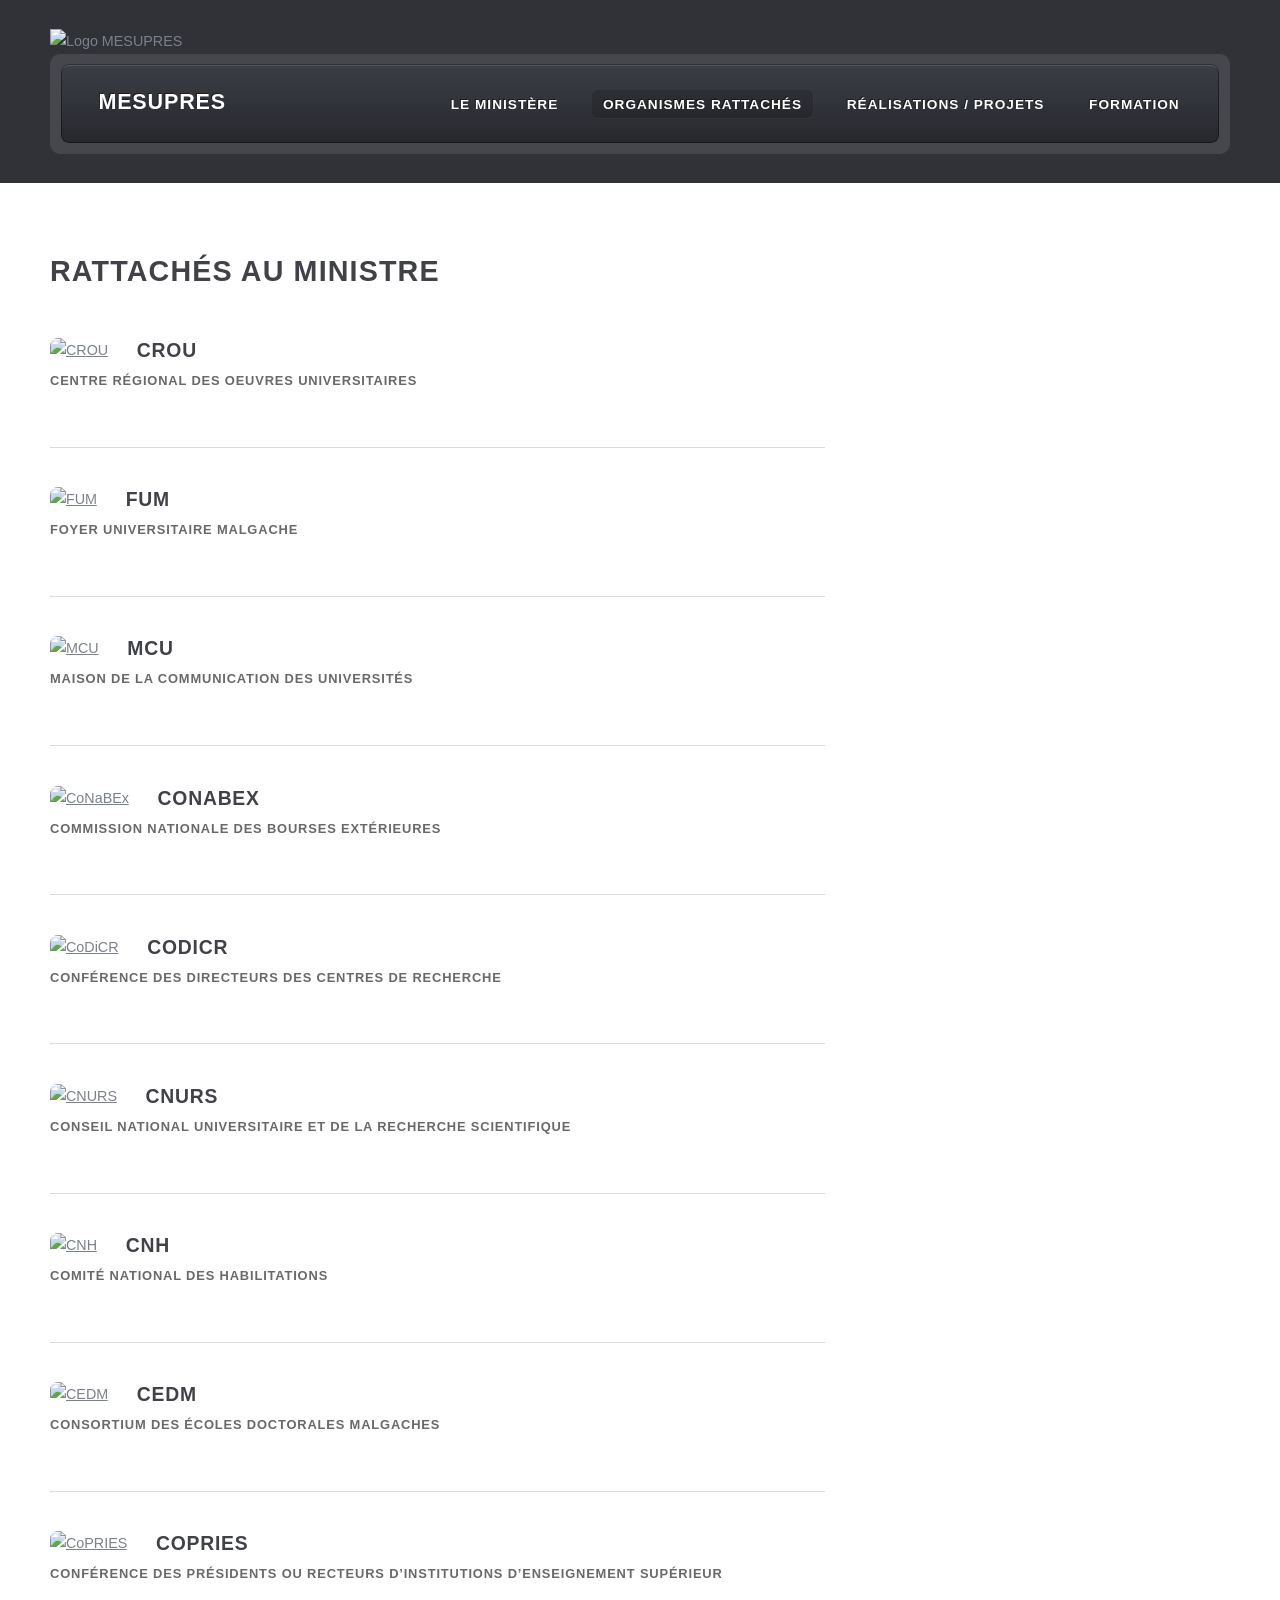
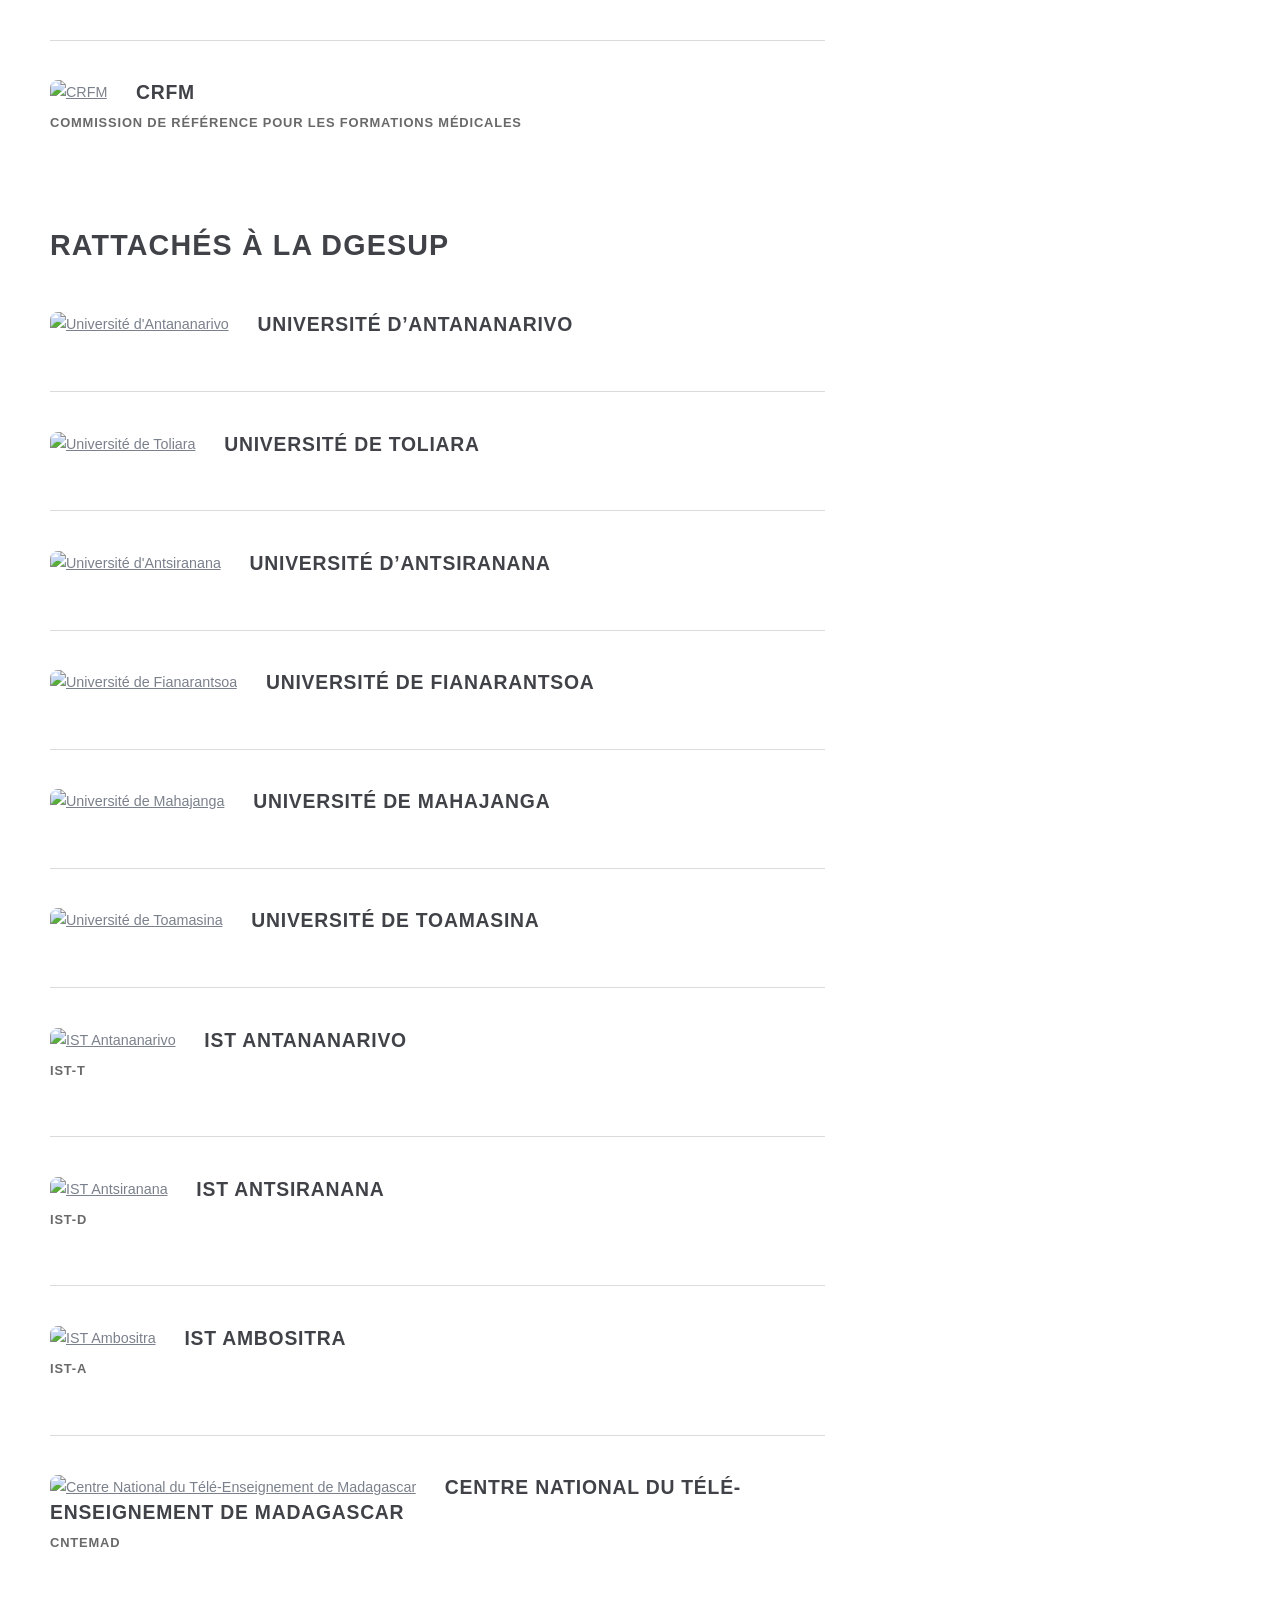
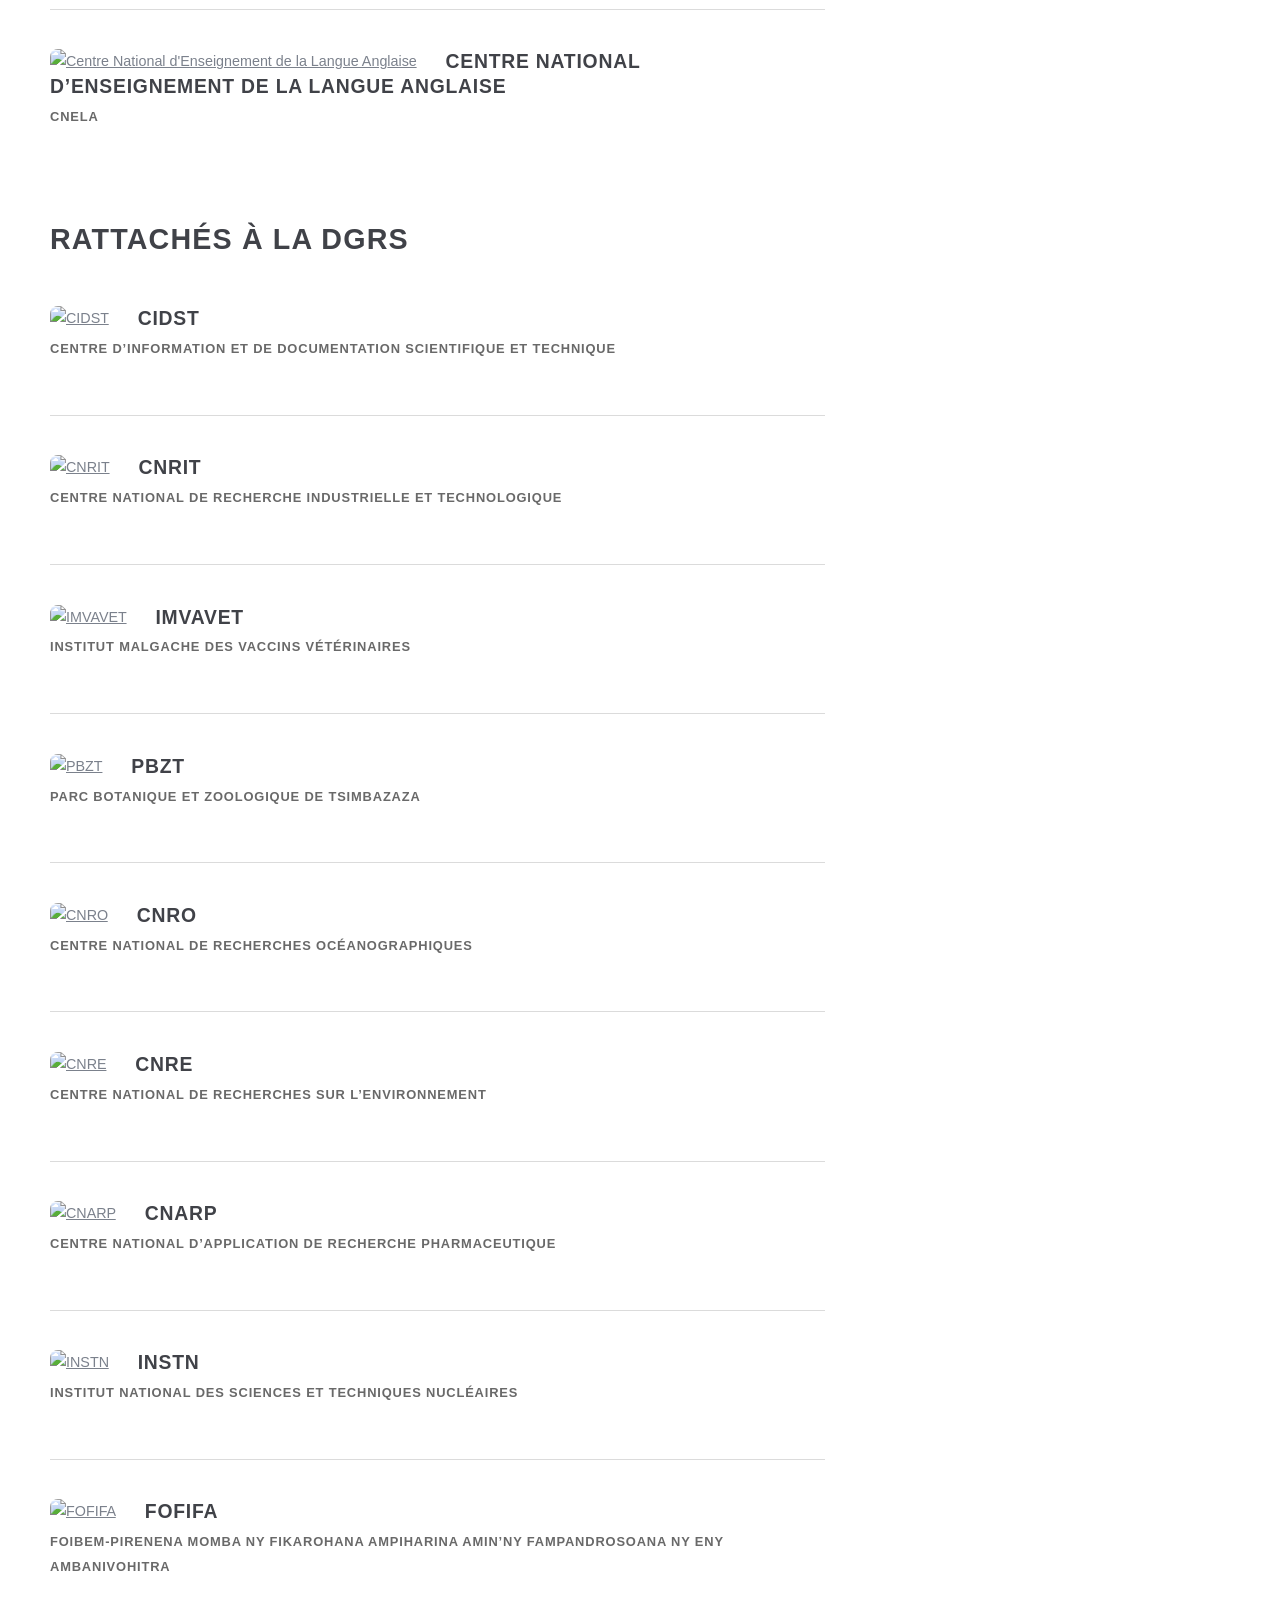
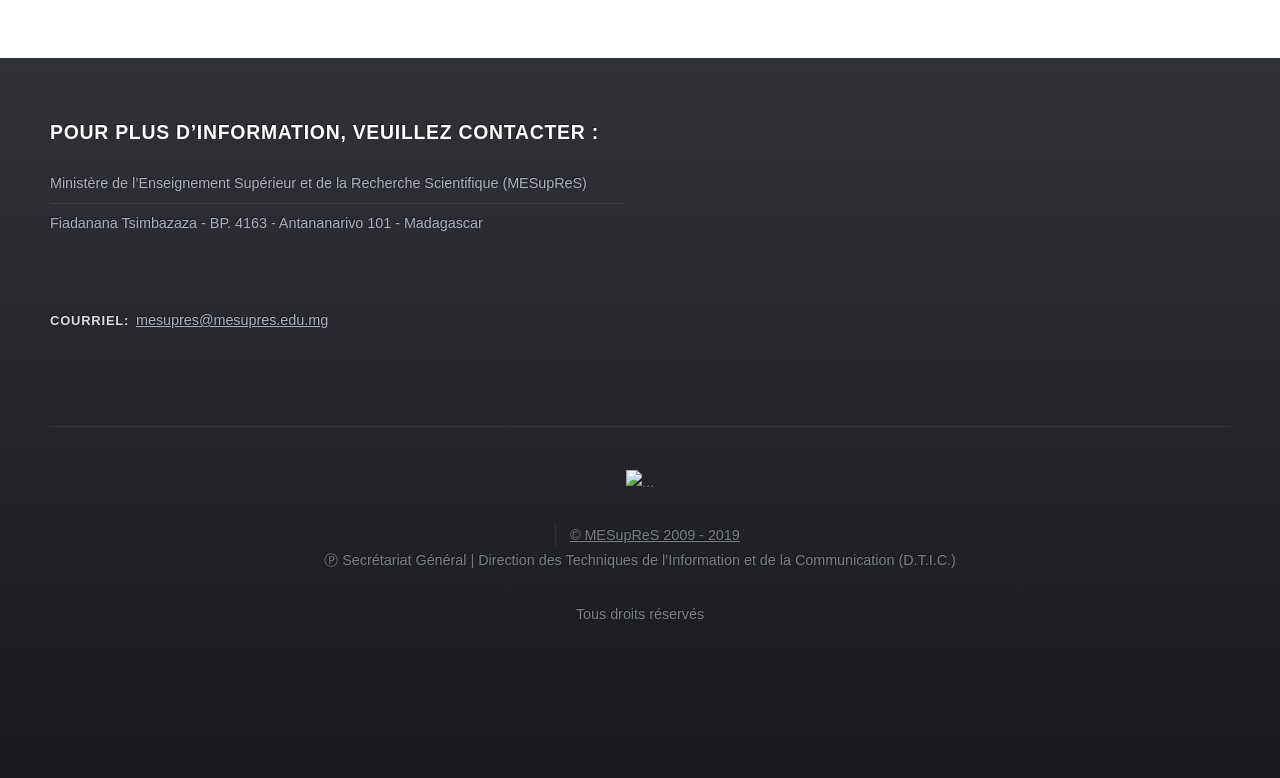
==== commit c627ba6c: "feat: frontend UX/UI audit report and comprehensive quality improvements Co-authored-by: gitdeverste" ====
--- a/Page_1.html
+++ b/Page_1.html
@@ -1,22 +1,22 @@
 <!DOCTYPE HTML>
 <html lang="fr">
 	<head>
-		<title>Organismes rattachés | MESUPRES</title>
+		<title>Organismes rattachés - MESUPRES</title>
 		<meta charset="utf-8" />
 		<meta name="viewport" content="width=device-width, initial-scale=1, user-scalable=no" />
 		<link rel="stylesheet" href="assets/css/main.css" />
-			</head>
+	</head>
 	<body class="Page_1 is-preload">
 		<div id="page-wrapper">
 
 			<div id="header-wrapper">
 				<div class="container">
-					<img src="assets/photos/logo2.jpg" alt="Logo MESUPRES">
+					<img src="./Photo MESUPRES/logo2.jpg" alt="Logo MESUPRES">
 
 						<header id="header">
 							<div class="inner">
 
-									<h1><a href="index.html" id="logo">MESUPRES</a></h1>
+									<h1><a href="#" id="logo">MESUPRES</a></h1>
 
 								<nav id="nav">
 									<ul>
@@ -71,11 +71,11 @@
 								<div class="row">
 									<div class="col-8 col-12-medium">
 
-											<section class="box article-list">
-												<h2 class="icon fa-file-alt" id="rattaches-au-ministre">Rattachés au ministre</h2>
-
-													<article class="box excerpt">
-														<a href="#" class="image left"><img loading="lazy" src="assets/photos/organismes-rattaches/rattaches-au-ministre/rubon44.png" alt="Logo organisme rattaché" /></a>
+											<section class="box article-list" id="rattaches-au-ministre">
+												<h2 class="icon fa-file-alt">Rattachés au ministre</h2>
+
+													<article class="box excerpt">
+														<a href="#" class="image left"><img src="./Photo MESUPRES/ORGANISMES RATTACHES/RATTACHES AU MINISTRE/rubon44.png" alt="CROU" /></a>
 														<div>
 															<header>
 																<h3><a href="#">CROU</a></h3>
@@ -85,7 +85,7 @@
 													</article>
 
 													<article class="box excerpt">
-														<a href="#" class="image left"><img loading="lazy" src="assets/photos/organismes-rattaches/rattaches-au-ministre/rubon44.png" alt="Logo organisme rattaché" /></a>
+														<a href="#" class="image left"><img src="./Photo MESUPRES/ORGANISMES RATTACHES/RATTACHES AU MINISTRE/rubon44.png" alt="FUM" /></a>
 														<div>
 															<header>
 																<h3><a href="#">FUM</a></h3>
@@ -95,7 +95,7 @@
 													</article>
 
 													<article class="box excerpt">
-														<a href="#" class="image left"><img loading="lazy" src="assets/photos/organismes-rattaches/rattaches-au-ministre/rubon44.png" alt="Logo organisme rattaché" /></a>
+														<a href="#" class="image left"><img src="./Photo MESUPRES/ORGANISMES RATTACHES/RATTACHES AU MINISTRE/rubon44.png" alt="MCU" /></a>
 														<div>
 															<header>
 																<h3><a href="#">MCU</a></h3>
@@ -105,7 +105,7 @@
 													</article>
 
 													<article class="box excerpt">
-														<a href="#" class="image left"><img loading="lazy" src="assets/photos/organismes-rattaches/rattaches-au-ministre/rubon44.png" alt="Logo organisme rattaché" /></a>
+														<a href="#" class="image left"><img src="./Photo MESUPRES/ORGANISMES RATTACHES/RATTACHES AU MINISTRE/rubon44.png" alt="CoNaBEx" /></a>
 														<div>
 															<header>
 																<h3><a href="#">CoNaBEx</a></h3>
@@ -115,7 +115,7 @@
 													</article>
 
 													<article class="box excerpt">
-														<a href="#" class="image left"><img loading="lazy" src="assets/photos/organismes-rattaches/rattaches-au-ministre/rubon44.png" alt="Logo organisme rattaché" /></a>
+														<a href="#" class="image left"><img src="./Photo MESUPRES/ORGANISMES RATTACHES/RATTACHES AU MINISTRE/rubon44.png" alt="CoDiCR" /></a>
 														<div>
 															<header>
 																<h3><a href="#">CoDiCR</a></h3>
@@ -125,7 +125,7 @@
 													</article>
 
 													<article class="box excerpt">
-														<a href="#" class="image left"><img loading="lazy" src="assets/photos/organismes-rattaches/rattaches-au-ministre/rubon44.png" alt="Logo organisme rattaché" /></a>
+														<a href="#" class="image left"><img src="./Photo MESUPRES/ORGANISMES RATTACHES/RATTACHES AU MINISTRE/rubon44.png" alt="CNURS" /></a>
 														<div>
 															<header>
 																<h3><a href="#">CNURS</a></h3>
@@ -135,7 +135,7 @@
 													</article>
 
 													<article class="box excerpt">
-														<a href="#" class="image left"><img loading="lazy" src="assets/photos/organismes-rattaches/rattaches-au-ministre/rubon44.png" alt="Logo organisme rattaché" /></a>
+														<a href="#" class="image left"><img src="./Photo MESUPRES/ORGANISMES RATTACHES/RATTACHES AU MINISTRE/rubon44.png" alt="CNH" /></a>
 														<div>
 															<header>
 																<h3><a href="#">CNH</a></h3>
@@ -145,7 +145,7 @@
 													</article>
 
 													<article class="box excerpt">
-														<a href="#" class="image left"><img loading="lazy" src="assets/photos/organismes-rattaches/rattaches-au-ministre/rubon44.png" alt="Logo organisme rattaché" /></a>
+														<a href="#" class="image left"><img src="./Photo MESUPRES/ORGANISMES RATTACHES/RATTACHES AU MINISTRE/rubon44.png" alt="CEDM" /></a>
 														<div>
 															<header>
 																<h3><a href="#">CEDM</a></h3>
@@ -155,7 +155,7 @@
 													</article>
 
 													<article class="box excerpt">
-														<a href="#" class="image left"><img loading="lazy" src="assets/photos/organismes-rattaches/rattaches-au-ministre/rubon44.png" alt="Logo organisme rattaché" /></a>
+														<a href="#" class="image left"><img src="./Photo MESUPRES/ORGANISMES RATTACHES/RATTACHES AU MINISTRE/rubon44.png" alt="CoPRIES" /></a>
 														<div>
 															<header>
 																<h3><a href="#">CoPRIES</a></h3>
@@ -165,7 +165,7 @@
 													</article>
 
 													<article class="box excerpt">
-														<a href="#" class="image left"><img loading="lazy" src="assets/photos/organismes-rattaches/rattaches-au-ministre/rubon44.png" alt="Logo organisme rattaché" /></a>
+														<a href="#" class="image left"><img src="./Photo MESUPRES/ORGANISMES RATTACHES/RATTACHES AU MINISTRE/rubon44.png" alt="CRFM" /></a>
 														<div>
 															<header>
 																<h3><a href="#">CRFM</a></h3>
@@ -176,11 +176,11 @@
 
 											</section>
 
-											<section class="box article-list">
-												<h2 class="icon fa-file-alt" id="rattaches-a-la-dgesup">Rattaché à la DGESup</h2>
-
-													<article class="box excerpt">
-														<a href="#" class="image left"><img loading="lazy" src="assets/photos/organismes-rattaches/rattaches-a-la-dgesup/arton2.jpg" alt="Logo organisme rattaché" /></a>
+											<section class="box article-list" id="rattaches-a-la-dgesup">
+												<h2 class="icon fa-file-alt">Rattachés à la DGESup</h2>
+
+													<article class="box excerpt">
+														<a href="#" class="image left"><img src="./Photo MESUPRES/ORGANISMES RATTACHES/RATTACHES A LA DGESup/arton2.jpg" alt="Université d'Antananarivo" /></a>
 														<div>
 															<header>
 																<h3><a href="#">Université d’Antananarivo</a></h3>
@@ -189,7 +189,7 @@
 													</article>
 
 													<article class="box excerpt">
-														<a href="#" class="image left"><img loading="lazy" src="assets/photos/organismes-rattaches/rattaches-a-la-dgesup/arton3.jpg" alt="Logo organisme rattaché" /></a>
+														<a href="#" class="image left"><img src="./Photo MESUPRES/ORGANISMES RATTACHES/RATTACHES A LA DGESup/arton3.jpg" alt="Université de Toliara" /></a>
 														<div>
 															<header>
 																<h3><a href="#">Université de Toliara</a></h3>
@@ -197,8 +197,8 @@
 														</div>
 													</article>
 
-													<article class="box excerpt" id="...">
-														<a href="#" class="image left"><img loading="lazy" src="assets/photos/organismes-rattaches/rattaches-a-la-dgesup/arton6.jpg" alt="Logo organisme rattaché" /></a>
+													<article class="box excerpt">
+														<a href="#" class="image left"><img src="./Photo MESUPRES/ORGANISMES RATTACHES/RATTACHES A LA DGESup/arton6.jpg" alt="Université d'Antsiranana" /></a>
 														<div>
 															<header>
 																<h3><a href="#">Université d’Antsiranana</a></h3>
@@ -206,8 +206,8 @@
 														</div>
 													</article>
 
-													<article class="box excerpt" id="...">
-														<a href="#" class="image left"><img loading="lazy" src="assets/photos/organismes-rattaches/rattaches-a-la-dgesup/arton7.jpg" alt="Logo organisme rattaché" /></a>
+													<article class="box excerpt">
+														<a href="#" class="image left"><img src="./Photo MESUPRES/ORGANISMES RATTACHES/RATTACHES A LA DGESup/arton7.jpg" alt="Université de Fianarantsoa" /></a>
 														<div>
 															<header>
 																<h3><a href="#">Université de Fianarantsoa</a></h3>
@@ -215,8 +215,8 @@
 														</div>
 													</article>
 
-													<article class="box excerpt" id="...">
-														<a href="#" class="image left"><img loading="lazy" src="assets/photos/organismes-rattaches/rattaches-a-la-dgesup/arton8.jpg" alt="Logo organisme rattaché" /></a>
+													<article class="box excerpt">
+														<a href="#" class="image left"><img src="./Photo MESUPRES/ORGANISMES RATTACHES/RATTACHES A LA DGESup/arton8.jpg" alt="Université de Mahajanga" /></a>
 														<div>
 															<header>
 																<h3><a href="#">Université de Mahajanga</a></h3>
@@ -224,8 +224,8 @@
 														</div>
 													</article>
 
-													<article class="box excerpt" id="...">
-														<a href="#" class="image left"><img loading="lazy" src="assets/photos/organismes-rattaches/rattaches-a-la-dgesup/arton9.png" alt="Logo organisme rattaché" /></a>
+													<article class="box excerpt">
+														<a href="#" class="image left"><img src="./Photo MESUPRES/ORGANISMES RATTACHES/RATTACHES A LA DGESup/arton9.png" alt="Université de Toamasina" /></a>
 														<div>
 															<header>
 																<h3><a href="#">Université de Toamasina</a></h3>
@@ -233,8 +233,8 @@
 														</div>
 													</article>
 
-													<article class="box excerpt" id="...">
-														<a href="#" class="image left"><img loading="lazy" src="assets/photos/organismes-rattaches/rattaches-a-la-dgesup/arton10.gif" alt="Logo organisme rattaché" /></a>
+													<article class="box excerpt">
+														<a href="#" class="image left"><img src="./Photo MESUPRES/ORGANISMES RATTACHES/RATTACHES A LA DGESup/arton10.gif" alt="IST Antananarivo" /></a>
 														<div>
 															<header>
 																<h3><a href="#">IST Antananarivo</a></h3>
@@ -243,8 +243,8 @@
 														</div>
 													</article>
 
-													<article class="box excerpt" id="...">
-														<a href="#" class="image left"><img loading="lazy" src="assets/photos/organismes-rattaches/rattaches-a-la-dgesup/arton11.jpg" alt="Logo organisme rattaché" /></a>
+													<article class="box excerpt">
+														<a href="#" class="image left"><img src="./Photo MESUPRES/ORGANISMES RATTACHES/RATTACHES A LA DGESup/arton11.jpg" alt="IST Antsiranana" /></a>
 														<div>
 															<header>
 																<h3><a href="#">IST Antsiranana</a></h3>
@@ -253,8 +253,8 @@
 														</div>
 													</article>
 
-													<article class="box excerpt" id="...">
-														<a href="#" class="image left"><img loading="lazy" src="assets/photos/organismes-rattaches/rattaches-a-la-dgesup/arton253.jpg" alt="Logo organisme rattaché" /></a>
+													<article class="box excerpt">
+														<a href="#" class="image left"><img src="./Photo MESUPRES/ORGANISMES RATTACHES/RATTACHES A LA DGESup/arton253.jpg" alt="IST Ambositra" /></a>
 														<div>
 															<header>
 																<h3><a href="#">IST Ambositra</a></h3>
@@ -263,8 +263,8 @@
 														</div>
 													</article>
 
-													<article class="box excerpt" id="...">
-														<a href="#" class="image left"><img loading="lazy" src="assets/photos/organismes-rattaches/rattaches-a-la-dgesup/arton843.jpg" alt="Logo organisme rattaché" /></a>
+													<article class="box excerpt">
+														<a href="#" class="image left"><img src="./Photo MESUPRES/ORGANISMES RATTACHES/RATTACHES A LA DGESup/arton843.jpg" alt="Centre National du Télé-Enseignement de Madagascar" /></a>
 														<div>
 															<header>
 																<h3><a href="#">Centre National du Télé-Enseignement de Madagascar</a></h3>
@@ -273,8 +273,8 @@
 														</div>
 													</article>
 
-													<article class="box excerpt" id="...">
-														<a href="#" class="image left"><img loading="lazy" src="assets/photos/organismes-rattaches/rattaches-a-la-dgesup/arton844.png" alt="Logo organisme rattaché" /></a>
+													<article class="box excerpt">
+														<a href="#" class="image left"><img src="./Photo MESUPRES/ORGANISMES RATTACHES/RATTACHES A LA DGESup/arton844.png" alt="Centre National d'Enseignement de la Langue Anglaise" /></a>
 														<div>
 															<header>
 																<h3><a href="#">Centre National d’Enseignement de la Langue Anglaise</a></h3>
@@ -285,11 +285,11 @@
 
 											</section>
 
-											<section class="box article-list">
-												<h2 class="icon fa-file-alt" id="rattaches-a-la-dgrs">Rattaché à la DGRS</h2>
-
-													<article class="box excerpt">
-														<a href="#" class="image left"><img loading="lazy" src="assets/photos/organismes-rattaches/rattaches-a-la-dgrs/arton4.jpg" alt="Logo organisme rattaché" /></a>
+											<section class="box article-list" id="rattaches-a-la-dgrs">
+												<h2 class="icon fa-file-alt">Rattachés à la DGRS</h2>
+
+													<article class="box excerpt">
+														<a href="#" class="image left"><img src="./Photo MESUPRES/ORGANISMES RATTACHES/RATTACHES A LA DGRS/arton4.jpg" alt="CIDST" /></a>
 														<div>
 															<header>
 																<h3><a href="#">CIDST</a></h3>
@@ -299,7 +299,7 @@
 													</article>
 
 													<article class="box excerpt">
-														<a href="#" class="image left"><img loading="lazy" src="assets/photos/organismes-rattaches/rattaches-a-la-dgrs/arton15.jpg" alt="Logo organisme rattaché" /></a>
+														<a href="#" class="image left"><img src="./Photo MESUPRES/ORGANISMES RATTACHES/RATTACHES A LA DGRS/arton15.jpg" alt="CNRIT" /></a>
 														<div>
 															<header>
 																<h3><a href="#">CNRIT</a></h3>
@@ -309,7 +309,7 @@
 													</article>
 
 													<article class="box excerpt">
-														<a href="#" class="image left"><img loading="lazy" src="assets/photos/organismes-rattaches/rattaches-a-la-dgrs/arton16.jpg" alt="Logo organisme rattaché" /></a>
+														<a href="#" class="image left"><img src="./Photo MESUPRES/ORGANISMES RATTACHES/RATTACHES A LA DGRS/arton16.jpg" alt="IMVAVET" /></a>
 														<div>
 															<header>
 																<h3><a href="#">IMVAVET</a></h3>
@@ -319,7 +319,7 @@
 													</article>
 
 													<article class="box excerpt">
-														<a href="#" class="image left"><img loading="lazy" src="assets/photos/organismes-rattaches/rattaches-a-la-dgrs/arton17.jpg" alt="Logo organisme rattaché" /></a>
+														<a href="#" class="image left"><img src="./Photo MESUPRES/ORGANISMES RATTACHES/RATTACHES A LA DGRS/arton17.jpg" alt="PBZT" /></a>
 														<div>
 															<header>
 																<h3><a href="#">PBZT</a></h3>
@@ -329,7 +329,7 @@
 													</article>
 
 													<article class="box excerpt">
-														<a href="#" class="image left"><img loading="lazy" src="assets/photos/organismes-rattaches/rattaches-a-la-dgrs/arton123.jpg" alt="Logo organisme rattaché" /></a>
+														<a href="#" class="image left"><img src="./Photo MESUPRES/ORGANISMES RATTACHES/RATTACHES A LA DGRS/arton123.jpg" alt="CNRO" /></a>
 														<div>
 															<header>
 																<h3><a href="#">CNRO</a></h3>
@@ -339,7 +339,7 @@
 													</article>
 
 													<article class="box excerpt">
-														<a href="#" class="image left"><img loading="lazy" src="assets/photos/organismes-rattaches/rattaches-a-la-dgrs/arton124.jpg" alt="Logo organisme rattaché" /></a>
+														<a href="#" class="image left"><img src="./Photo MESUPRES/ORGANISMES RATTACHES/RATTACHES A LA DGRS/arton124.jpg" alt="CNRE" /></a>
 														<div>
 															<header>
 																<h3><a href="#">CNRE</a></h3>
@@ -349,7 +349,7 @@
 													</article>
 
 													<article class="box excerpt">
-														<a href="#" class="image left"><img loading="lazy" src="assets/photos/organismes-rattaches/rattaches-a-la-dgrs/arton161.jpg" alt="Logo organisme rattaché" /></a>
+														<a href="#" class="image left"><img src="./Photo MESUPRES/ORGANISMES RATTACHES/RATTACHES A LA DGRS/arton161.jpg" alt="CNARP" /></a>
 														<div>
 															<header>
 																<h3><a href="#">CNARP</a></h3>
@@ -359,7 +359,7 @@
 													</article>
 
 													<article class="box excerpt">
-														<a href="#" class="image left"><img loading="lazy" src="assets/photos/organismes-rattaches/rattaches-a-la-dgrs/arton266.jpg" alt="Logo organisme rattaché" /></a>
+														<a href="#" class="image left"><img src="./Photo MESUPRES/ORGANISMES RATTACHES/RATTACHES A LA DGRS/arton266.jpg" alt="INSTN" /></a>
 														<div>
 															<header>
 																<h3><a href="#">INSTN</a></h3>
@@ -369,7 +369,7 @@
 													</article>
 
 													<article class="box excerpt">
-														<a href="#" class="image left"><img loading="lazy" src="assets/photos/organismes-rattaches/rattaches-a-la-dgrs/arton534.png" alt="Logo organisme rattaché" /></a>
+														<a href="#" class="image left"><img src="./Photo MESUPRES/ORGANISMES RATTACHES/RATTACHES A LA DGRS/arton534.png" alt="FOFIFA" /></a>
 														<div>
 															<header>
 																<h3><a href="#">FOFIFA</a></h3>
@@ -419,7 +419,7 @@
 							<div id="copyright">
 								<ul class="menu">
 									<ul>
-									<img src="assets/photos/govlogo.png" alt="Armoiries de la République de Madagascar">
+									<img src="./Photo MESUPRES/govlogo.png" alt="...">
 									</ul>
 									<li><a href="#">© MESupReS 2009 - 2019</a></li>
 									<p>Ⓟ Secrétariat Général | Direction des Techniques de l’Information et de la Communication (D.T.I.C.)</p>
--- a/assets/css/main.css
+++ b/assets/css/main.css
@@ -1,9 +1,9 @@
+@import url("https://fonts.googleapis.com/css?family=Open+Sans:400,400italic,700,800");
+@import url("fontawesome-all.min.css");
+
 html {
 	scroll-behavior: smooth;
 }
-
-@import url("https://fonts.googleapis.com/css?family=Open+Sans:400,400italic,700,800");
-@import url("fontawesome-all.min.css");
 
 /*
 	ZeroFour by HTML5 UP
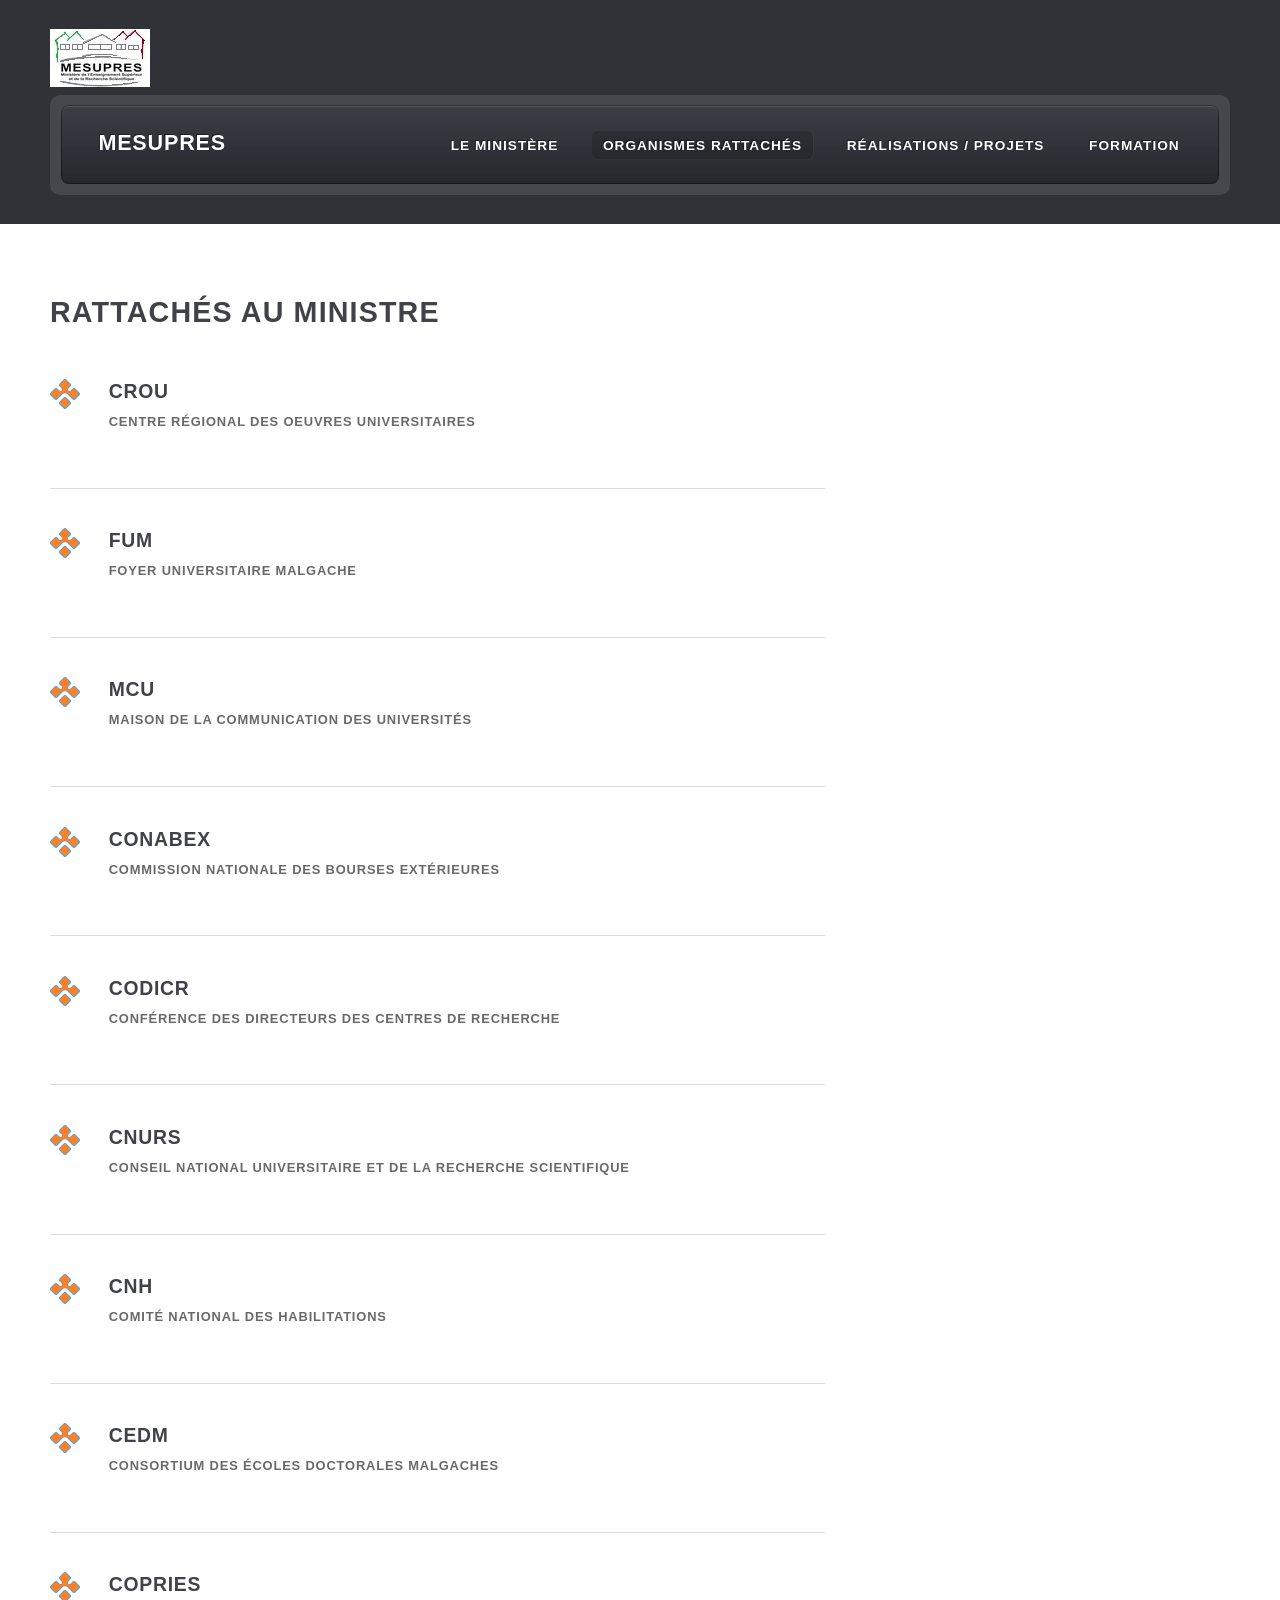
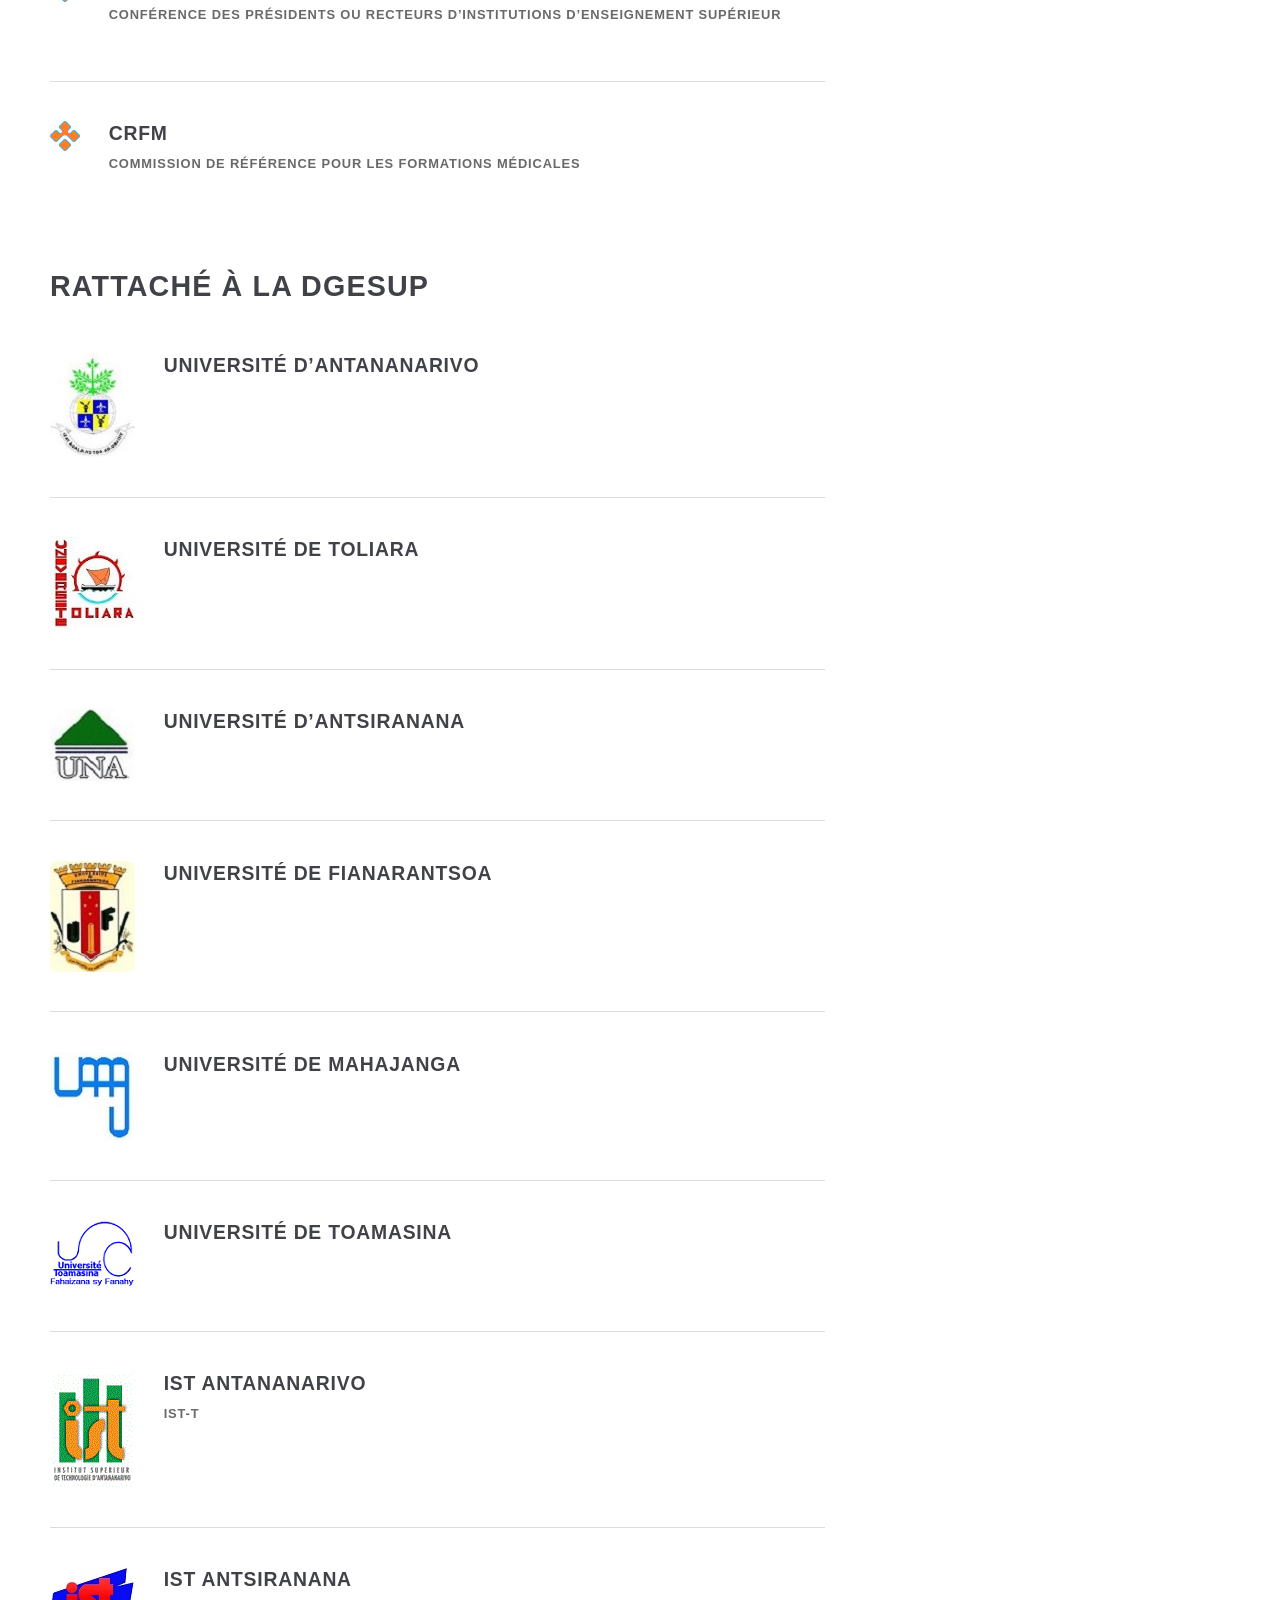
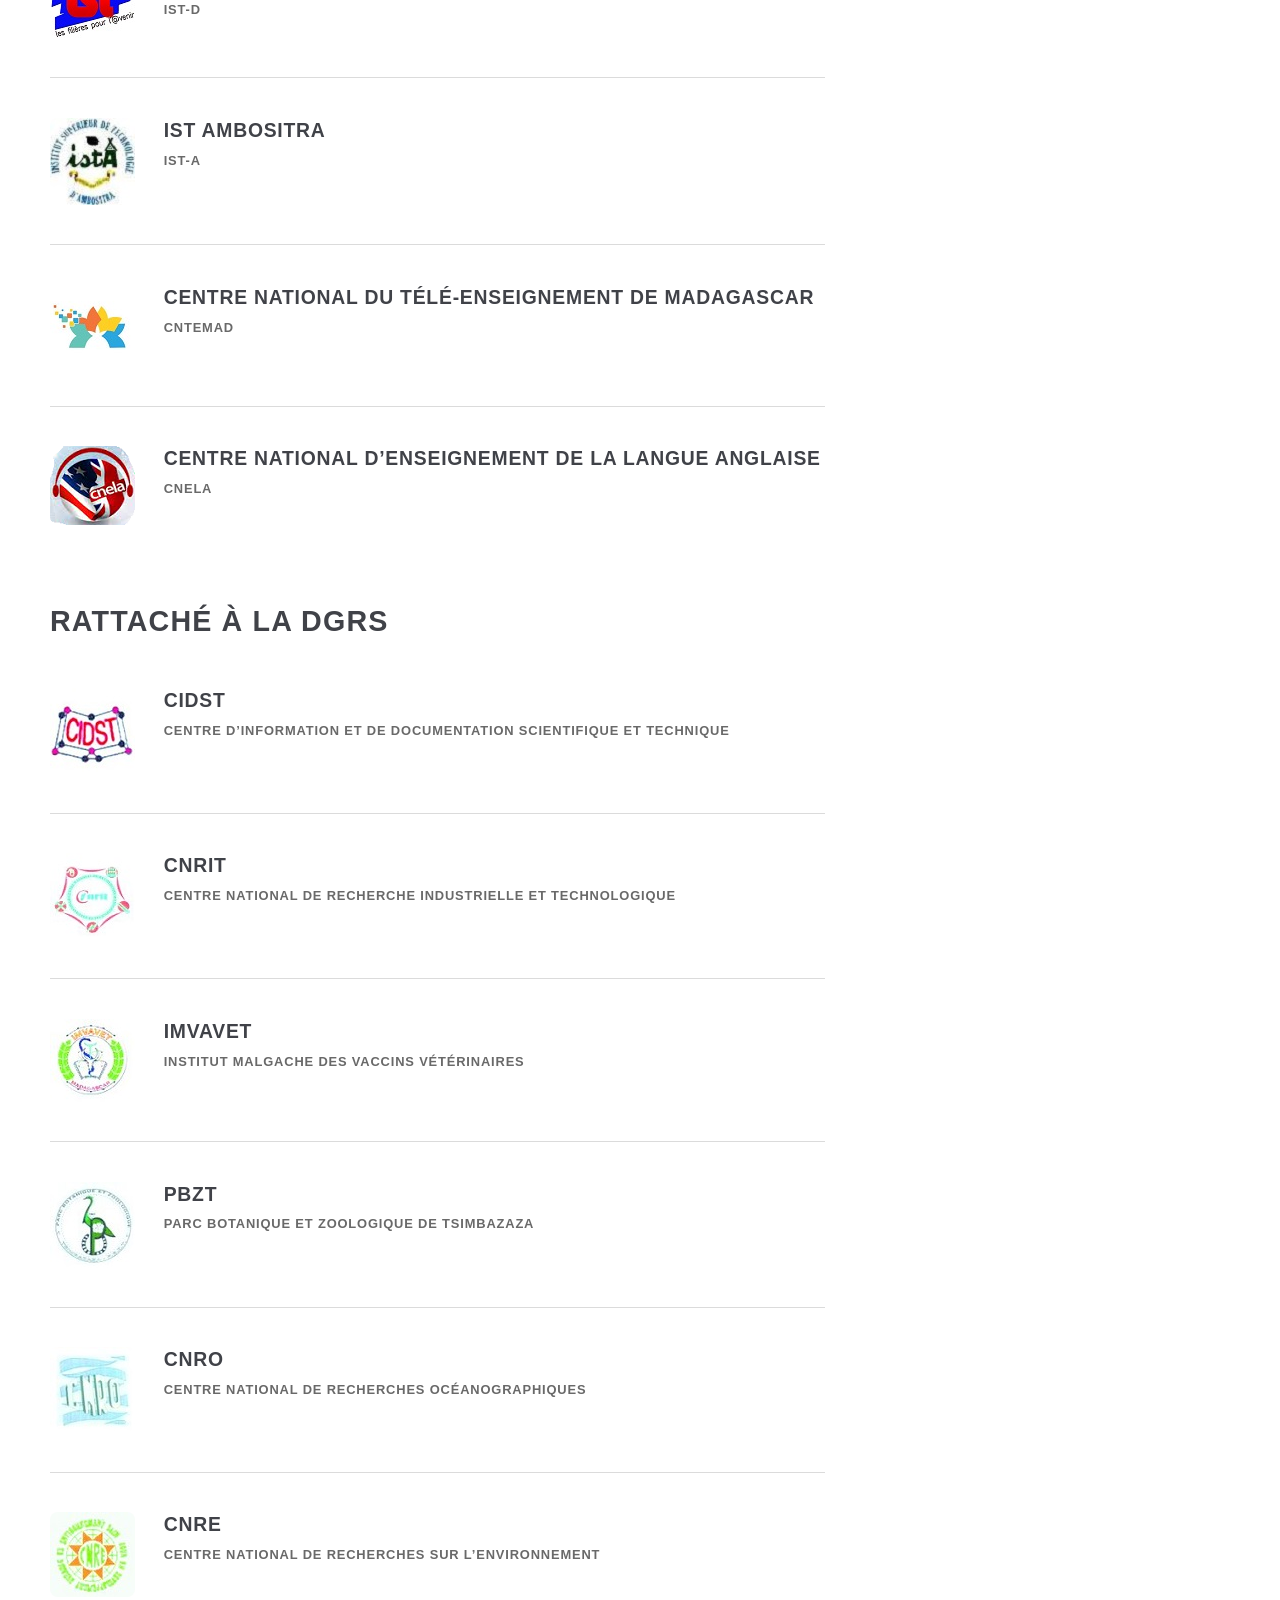
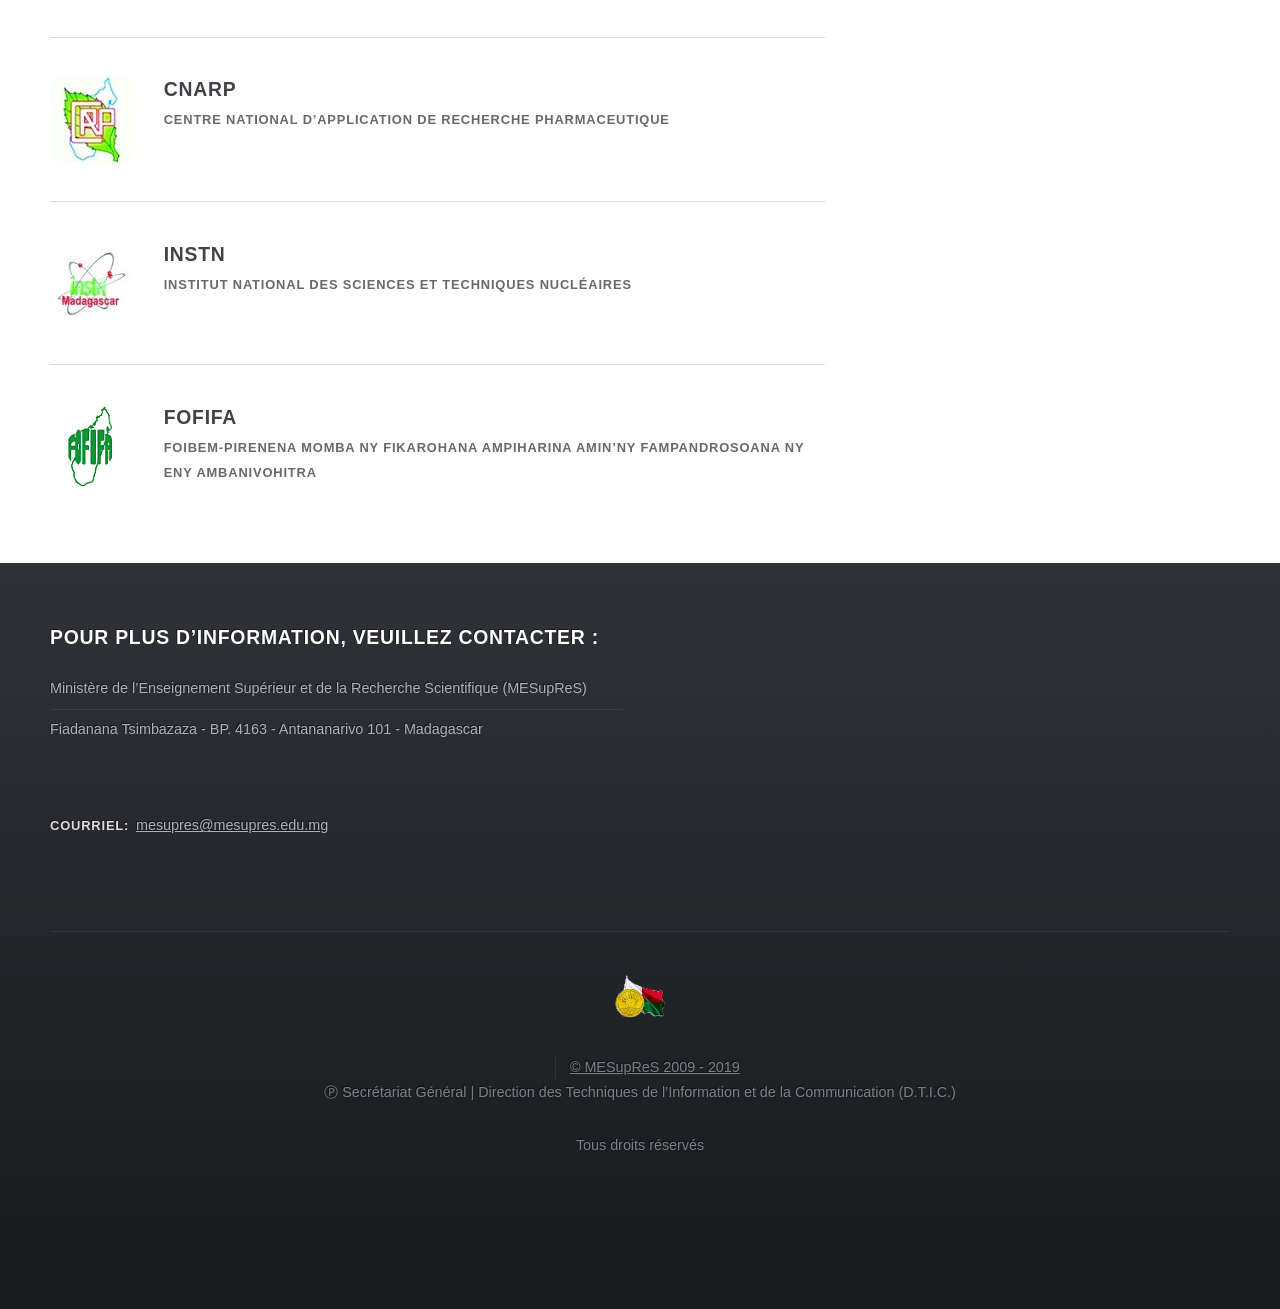
==== commit 741e0ec2: "Audit and improve frontend UX, UI, performance, and accessibility - Add FRONTEND_IMPROVEMENT_REPORT." ====
--- a/Page_1.html
+++ b/Page_1.html
@@ -1,62 +1,62 @@
 <!DOCTYPE HTML>
 <html lang="fr">
 	<head>
-		<title>Organismes rattachés - MESUPRES</title>
+		<title>MESUPRES - Organismes rattachés</title>
 		<meta charset="utf-8" />
 		<meta name="viewport" content="width=device-width, initial-scale=1, user-scalable=no" />
 		<link rel="stylesheet" href="assets/css/main.css" />
-	</head>
+		</head>
 	<body class="Page_1 is-preload">
 		<div id="page-wrapper">
 
 			<div id="header-wrapper">
 				<div class="container">
-					<img src="./Photo MESUPRES/logo2.jpg" alt="Logo MESUPRES">
+					<img src="assets/photos/logo2.jpg" alt="Logo MESUPRES">
 
 						<header id="header">
 							<div class="inner">
 
-									<h1><a href="#" id="logo">MESUPRES</a></h1>
+									<h1><a href="index.html" id="logo">MESUPRES</a></h1>
 
 								<nav id="nav">
-									<ul>
-										<li>
-											<a href="index.html">Le ministère</a>
-											<ul>
-												<li><a href="index.html#mot-du-ministre">Mot du ministre</a></li>
-												<li><a href="index.html#staff-leadership">Staff & leadership</a></li>
-												<li><a href="index.html#ministres-successifs">Ministres successifs</a></li>
-												<li><a href="index.html#organigramme">Organigramme</a></li>
-												<li><a href="index.html#historique">Historique</a></li>
-											</ul>
-										</li>
-										<li class="current_page_item">
-											<a href="Page_1.html">Organismes rattachés</a>
-											<ul>
-												<li><a href="Page_1.html#rattaches-au-ministre">Rattachés au ministre</a></li>
-												<li><a href="Page_1.html#rattaches-a-la-dgesup">Rattachés à la DGESup</a></li>
-												<li><a href="Page_1.html#rattaches-a-la-dgrs">Rattachés à la DGRS</a></li>
-											</ul>
-										</li>
-										<li>
-											<a href="Page_2.html">Réalisations / Projets</a>
-											<ul>
-												<li><a href="Page_2.html#realisations">Réalisations</a></li>
-												<li><a href="Page_2.html#projets">Projets</a></li>
-											</ul>
-										</li>
-										<li>
-											<a href="Page_3.html">Formation</a>
-											<ul>
-												<li><a href="Page_3.html#bourses">Bourses</a></li>
-												<li><a href="Page_3.html#concours">Concours</a></li>
-												<li><a href="Page_3.html#stages">Stages</a></li>
-												<li><a href="Page_3.html#emplois">Emplois</a></li>
-												<li><a href="Page_3.html#formations">Formations</a></li>
-											</ul>
-										</li>
-									</ul>
-								</nav>
+	<ul>
+		<li>
+			<a href="index.html">Le ministère</a>
+			<ul>
+				<li><a href="index.html#mot-du-ministre">Mot du ministre</a></li>
+				<li><a href="index.html#staff-leadership">Staff & leadership</a></li>
+				<li><a href="index.html#ministres-successifs">Ministres successifs</a></li>
+				<li><a href="index.html#organigramme">Organigramme</a></li>
+				<li><a href="index.html#historique">Historique</a></li>
+			</ul>
+		</li>
+		<li class="current_page_item">
+			<a href="Page_1.html">Organismes rattachés</a>
+			<ul>
+				<li><a href="Page_1.html#rattaches-au-ministre">Rattachés au ministre</a></li>
+				<li><a href="Page_1.html#rattaches-a-la-dgesup">Rattachés à la DGESup</a></li>
+				<li><a href="Page_1.html#rattaches-a-la-dgrs">Rattachés à la DGRS</a></li>
+			</ul>
+		</li>
+		<li>
+			<a href="Page_2.html">Réalisations / Projets</a>
+			<ul>
+				<li><a href="Page_2.html#realisations">Réalisations</a></li>
+				<li><a href="Page_2.html#projets">Projets</a></li>
+			</ul>
+		</li>
+		<li>
+			<a href="Page_3.html">Formation</a>
+			<ul>
+				<li><a href="Page_3.html#formations">Formations</a></li>
+				<li><a href="Page_3.html#bourses">Bourses</a></li>
+				<li><a href="Page_3.html#concours">Concours</a></li>
+				<li><a href="Page_3.html#stages">Stages</a></li>
+				<li><a href="Page_3.html#emplois">Emplois</a></li>
+			</ul>
+		</li>
+	</ul>
+</nav>
 							</div>
 						</header>
 
@@ -71,11 +71,11 @@
 								<div class="row">
 									<div class="col-8 col-12-medium">
 
-											<section class="box article-list" id="rattaches-au-ministre">
-												<h2 class="icon fa-file-alt">Rattachés au ministre</h2>
-
-													<article class="box excerpt">
-														<a href="#" class="image left"><img src="./Photo MESUPRES/ORGANISMES RATTACHES/RATTACHES AU MINISTRE/rubon44.png" alt="CROU" /></a>
+											<section class="box article-list">
+												<h2 class="icon fa-file-alt" id="rattaches-au-ministre">Rattachés au ministre</h2>
+
+													<article class="box excerpt">
+														<a href="#" class="image left"><img src="assets/photos/organismes-rattaches/rattaches-au-ministre/rubon44.png" alt="Photo officielle"  loading="lazy" /></a>
 														<div>
 															<header>
 																<h3><a href="#">CROU</a></h3>
@@ -85,7 +85,7 @@
 													</article>
 
 													<article class="box excerpt">
-														<a href="#" class="image left"><img src="./Photo MESUPRES/ORGANISMES RATTACHES/RATTACHES AU MINISTRE/rubon44.png" alt="FUM" /></a>
+														<a href="#" class="image left"><img src="assets/photos/organismes-rattaches/rattaches-au-ministre/rubon44.png" alt="Photo officielle"  loading="lazy" /></a>
 														<div>
 															<header>
 																<h3><a href="#">FUM</a></h3>
@@ -95,7 +95,7 @@
 													</article>
 
 													<article class="box excerpt">
-														<a href="#" class="image left"><img src="./Photo MESUPRES/ORGANISMES RATTACHES/RATTACHES AU MINISTRE/rubon44.png" alt="MCU" /></a>
+														<a href="#" class="image left"><img src="assets/photos/organismes-rattaches/rattaches-au-ministre/rubon44.png" alt="Photo officielle"  loading="lazy" /></a>
 														<div>
 															<header>
 																<h3><a href="#">MCU</a></h3>
@@ -105,7 +105,7 @@
 													</article>
 
 													<article class="box excerpt">
-														<a href="#" class="image left"><img src="./Photo MESUPRES/ORGANISMES RATTACHES/RATTACHES AU MINISTRE/rubon44.png" alt="CoNaBEx" /></a>
+														<a href="#" class="image left"><img src="assets/photos/organismes-rattaches/rattaches-au-ministre/rubon44.png" alt="Photo officielle"  loading="lazy" /></a>
 														<div>
 															<header>
 																<h3><a href="#">CoNaBEx</a></h3>
@@ -115,7 +115,7 @@
 													</article>
 
 													<article class="box excerpt">
-														<a href="#" class="image left"><img src="./Photo MESUPRES/ORGANISMES RATTACHES/RATTACHES AU MINISTRE/rubon44.png" alt="CoDiCR" /></a>
+														<a href="#" class="image left"><img src="assets/photos/organismes-rattaches/rattaches-au-ministre/rubon44.png" alt="Photo officielle"  loading="lazy" /></a>
 														<div>
 															<header>
 																<h3><a href="#">CoDiCR</a></h3>
@@ -125,7 +125,7 @@
 													</article>
 
 													<article class="box excerpt">
-														<a href="#" class="image left"><img src="./Photo MESUPRES/ORGANISMES RATTACHES/RATTACHES AU MINISTRE/rubon44.png" alt="CNURS" /></a>
+														<a href="#" class="image left"><img src="assets/photos/organismes-rattaches/rattaches-au-ministre/rubon44.png" alt="Photo officielle"  loading="lazy" /></a>
 														<div>
 															<header>
 																<h3><a href="#">CNURS</a></h3>
@@ -135,7 +135,7 @@
 													</article>
 
 													<article class="box excerpt">
-														<a href="#" class="image left"><img src="./Photo MESUPRES/ORGANISMES RATTACHES/RATTACHES AU MINISTRE/rubon44.png" alt="CNH" /></a>
+														<a href="#" class="image left"><img src="assets/photos/organismes-rattaches/rattaches-au-ministre/rubon44.png" alt="Photo officielle"  loading="lazy" /></a>
 														<div>
 															<header>
 																<h3><a href="#">CNH</a></h3>
@@ -145,7 +145,7 @@
 													</article>
 
 													<article class="box excerpt">
-														<a href="#" class="image left"><img src="./Photo MESUPRES/ORGANISMES RATTACHES/RATTACHES AU MINISTRE/rubon44.png" alt="CEDM" /></a>
+														<a href="#" class="image left"><img src="assets/photos/organismes-rattaches/rattaches-au-ministre/rubon44.png" alt="Photo officielle"  loading="lazy" /></a>
 														<div>
 															<header>
 																<h3><a href="#">CEDM</a></h3>
@@ -155,7 +155,7 @@
 													</article>
 
 													<article class="box excerpt">
-														<a href="#" class="image left"><img src="./Photo MESUPRES/ORGANISMES RATTACHES/RATTACHES AU MINISTRE/rubon44.png" alt="CoPRIES" /></a>
+														<a href="#" class="image left"><img src="assets/photos/organismes-rattaches/rattaches-au-ministre/rubon44.png" alt="Photo officielle"  loading="lazy" /></a>
 														<div>
 															<header>
 																<h3><a href="#">CoPRIES</a></h3>
@@ -165,7 +165,7 @@
 													</article>
 
 													<article class="box excerpt">
-														<a href="#" class="image left"><img src="./Photo MESUPRES/ORGANISMES RATTACHES/RATTACHES AU MINISTRE/rubon44.png" alt="CRFM" /></a>
+														<a href="#" class="image left"><img src="assets/photos/organismes-rattaches/rattaches-au-ministre/rubon44.png" alt="Photo officielle"  loading="lazy" /></a>
 														<div>
 															<header>
 																<h3><a href="#">CRFM</a></h3>
@@ -176,11 +176,11 @@
 
 											</section>
 
-											<section class="box article-list" id="rattaches-a-la-dgesup">
-												<h2 class="icon fa-file-alt">Rattachés à la DGESup</h2>
-
-													<article class="box excerpt">
-														<a href="#" class="image left"><img src="./Photo MESUPRES/ORGANISMES RATTACHES/RATTACHES A LA DGESup/arton2.jpg" alt="Université d'Antananarivo" /></a>
+											<section class="box article-list">
+												<h2 class="icon fa-file-alt" id="rattaches-a-la-dgesup">Rattaché à la DGESup</h2>
+
+													<article class="box excerpt">
+														<a href="#" class="image left"><img src="assets/photos/organismes-rattaches/rattaches-a-la-dgesup/arton2.jpg" alt="Photo officielle"  loading="lazy" /></a>
 														<div>
 															<header>
 																<h3><a href="#">Université d’Antananarivo</a></h3>
@@ -189,7 +189,7 @@
 													</article>
 
 													<article class="box excerpt">
-														<a href="#" class="image left"><img src="./Photo MESUPRES/ORGANISMES RATTACHES/RATTACHES A LA DGESup/arton3.jpg" alt="Université de Toliara" /></a>
+														<a href="#" class="image left"><img src="assets/photos/organismes-rattaches/rattaches-a-la-dgesup/arton3.jpg" alt="Photo officielle"  loading="lazy" /></a>
 														<div>
 															<header>
 																<h3><a href="#">Université de Toliara</a></h3>
@@ -197,8 +197,8 @@
 														</div>
 													</article>
 
-													<article class="box excerpt">
-														<a href="#" class="image left"><img src="./Photo MESUPRES/ORGANISMES RATTACHES/RATTACHES A LA DGESup/arton6.jpg" alt="Université d'Antsiranana" /></a>
+													<article class="box excerpt" id="...">
+														<a href="#" class="image left"><img src="assets/photos/organismes-rattaches/rattaches-a-la-dgesup/arton6.jpg" alt="Photo officielle"  loading="lazy" /></a>
 														<div>
 															<header>
 																<h3><a href="#">Université d’Antsiranana</a></h3>
@@ -206,8 +206,8 @@
 														</div>
 													</article>
 
-													<article class="box excerpt">
-														<a href="#" class="image left"><img src="./Photo MESUPRES/ORGANISMES RATTACHES/RATTACHES A LA DGESup/arton7.jpg" alt="Université de Fianarantsoa" /></a>
+													<article class="box excerpt" id="...">
+														<a href="#" class="image left"><img src="assets/photos/organismes-rattaches/rattaches-a-la-dgesup/arton7.jpg" alt="Photo officielle"  loading="lazy" /></a>
 														<div>
 															<header>
 																<h3><a href="#">Université de Fianarantsoa</a></h3>
@@ -215,8 +215,8 @@
 														</div>
 													</article>
 
-													<article class="box excerpt">
-														<a href="#" class="image left"><img src="./Photo MESUPRES/ORGANISMES RATTACHES/RATTACHES A LA DGESup/arton8.jpg" alt="Université de Mahajanga" /></a>
+													<article class="box excerpt" id="...">
+														<a href="#" class="image left"><img src="assets/photos/organismes-rattaches/rattaches-a-la-dgesup/arton8.jpg" alt="Photo officielle"  loading="lazy" /></a>
 														<div>
 															<header>
 																<h3><a href="#">Université de Mahajanga</a></h3>
@@ -224,8 +224,8 @@
 														</div>
 													</article>
 
-													<article class="box excerpt">
-														<a href="#" class="image left"><img src="./Photo MESUPRES/ORGANISMES RATTACHES/RATTACHES A LA DGESup/arton9.png" alt="Université de Toamasina" /></a>
+													<article class="box excerpt" id="...">
+														<a href="#" class="image left"><img src="assets/photos/organismes-rattaches/rattaches-a-la-dgesup/arton9.png" alt="Photo officielle"  loading="lazy" /></a>
 														<div>
 															<header>
 																<h3><a href="#">Université de Toamasina</a></h3>
@@ -233,8 +233,8 @@
 														</div>
 													</article>
 
-													<article class="box excerpt">
-														<a href="#" class="image left"><img src="./Photo MESUPRES/ORGANISMES RATTACHES/RATTACHES A LA DGESup/arton10.gif" alt="IST Antananarivo" /></a>
+													<article class="box excerpt" id="...">
+														<a href="#" class="image left"><img src="assets/photos/organismes-rattaches/rattaches-a-la-dgesup/arton10.gif" alt="Photo officielle"  loading="lazy" /></a>
 														<div>
 															<header>
 																<h3><a href="#">IST Antananarivo</a></h3>
@@ -243,8 +243,8 @@
 														</div>
 													</article>
 
-													<article class="box excerpt">
-														<a href="#" class="image left"><img src="./Photo MESUPRES/ORGANISMES RATTACHES/RATTACHES A LA DGESup/arton11.jpg" alt="IST Antsiranana" /></a>
+													<article class="box excerpt" id="...">
+														<a href="#" class="image left"><img src="assets/photos/organismes-rattaches/rattaches-a-la-dgesup/arton11.jpg" alt="Photo officielle"  loading="lazy" /></a>
 														<div>
 															<header>
 																<h3><a href="#">IST Antsiranana</a></h3>
@@ -253,8 +253,8 @@
 														</div>
 													</article>
 
-													<article class="box excerpt">
-														<a href="#" class="image left"><img src="./Photo MESUPRES/ORGANISMES RATTACHES/RATTACHES A LA DGESup/arton253.jpg" alt="IST Ambositra" /></a>
+													<article class="box excerpt" id="...">
+														<a href="#" class="image left"><img src="assets/photos/organismes-rattaches/rattaches-a-la-dgesup/arton253.jpg" alt="Photo officielle"  loading="lazy" /></a>
 														<div>
 															<header>
 																<h3><a href="#">IST Ambositra</a></h3>
@@ -263,8 +263,8 @@
 														</div>
 													</article>
 
-													<article class="box excerpt">
-														<a href="#" class="image left"><img src="./Photo MESUPRES/ORGANISMES RATTACHES/RATTACHES A LA DGESup/arton843.jpg" alt="Centre National du Télé-Enseignement de Madagascar" /></a>
+													<article class="box excerpt" id="...">
+														<a href="#" class="image left"><img src="assets/photos/organismes-rattaches/rattaches-a-la-dgesup/arton843.jpg" alt="Photo officielle"  loading="lazy" /></a>
 														<div>
 															<header>
 																<h3><a href="#">Centre National du Télé-Enseignement de Madagascar</a></h3>
@@ -273,8 +273,8 @@
 														</div>
 													</article>
 
-													<article class="box excerpt">
-														<a href="#" class="image left"><img src="./Photo MESUPRES/ORGANISMES RATTACHES/RATTACHES A LA DGESup/arton844.png" alt="Centre National d'Enseignement de la Langue Anglaise" /></a>
+													<article class="box excerpt" id="...">
+														<a href="#" class="image left"><img src="assets/photos/organismes-rattaches/rattaches-a-la-dgesup/arton844.png" alt="Photo officielle"  loading="lazy" /></a>
 														<div>
 															<header>
 																<h3><a href="#">Centre National d’Enseignement de la Langue Anglaise</a></h3>
@@ -285,11 +285,11 @@
 
 											</section>
 
-											<section class="box article-list" id="rattaches-a-la-dgrs">
-												<h2 class="icon fa-file-alt">Rattachés à la DGRS</h2>
-
-													<article class="box excerpt">
-														<a href="#" class="image left"><img src="./Photo MESUPRES/ORGANISMES RATTACHES/RATTACHES A LA DGRS/arton4.jpg" alt="CIDST" /></a>
+											<section class="box article-list">
+												<h2 class="icon fa-file-alt" id="rattaches-a-la-dgrs">Rattaché à la DGRS</h2>
+
+													<article class="box excerpt">
+														<a href="#" class="image left"><img src="assets/photos/organismes-rattaches/rattaches-a-la-dgrs/arton4.jpg" alt="Photo officielle"  loading="lazy" /></a>
 														<div>
 															<header>
 																<h3><a href="#">CIDST</a></h3>
@@ -299,7 +299,7 @@
 													</article>
 
 													<article class="box excerpt">
-														<a href="#" class="image left"><img src="./Photo MESUPRES/ORGANISMES RATTACHES/RATTACHES A LA DGRS/arton15.jpg" alt="CNRIT" /></a>
+														<a href="#" class="image left"><img src="assets/photos/organismes-rattaches/rattaches-a-la-dgrs/arton15.jpg" alt="Photo officielle"  loading="lazy" /></a>
 														<div>
 															<header>
 																<h3><a href="#">CNRIT</a></h3>
@@ -309,7 +309,7 @@
 													</article>
 
 													<article class="box excerpt">
-														<a href="#" class="image left"><img src="./Photo MESUPRES/ORGANISMES RATTACHES/RATTACHES A LA DGRS/arton16.jpg" alt="IMVAVET" /></a>
+														<a href="#" class="image left"><img src="assets/photos/organismes-rattaches/rattaches-a-la-dgrs/arton16.jpg" alt="Photo officielle"  loading="lazy" /></a>
 														<div>
 															<header>
 																<h3><a href="#">IMVAVET</a></h3>
@@ -319,7 +319,7 @@
 													</article>
 
 													<article class="box excerpt">
-														<a href="#" class="image left"><img src="./Photo MESUPRES/ORGANISMES RATTACHES/RATTACHES A LA DGRS/arton17.jpg" alt="PBZT" /></a>
+														<a href="#" class="image left"><img src="assets/photos/organismes-rattaches/rattaches-a-la-dgrs/arton17.jpg" alt="Photo officielle"  loading="lazy" /></a>
 														<div>
 															<header>
 																<h3><a href="#">PBZT</a></h3>
@@ -329,7 +329,7 @@
 													</article>
 
 													<article class="box excerpt">
-														<a href="#" class="image left"><img src="./Photo MESUPRES/ORGANISMES RATTACHES/RATTACHES A LA DGRS/arton123.jpg" alt="CNRO" /></a>
+														<a href="#" class="image left"><img src="assets/photos/organismes-rattaches/rattaches-a-la-dgrs/arton123.jpg" alt="Photo officielle"  loading="lazy" /></a>
 														<div>
 															<header>
 																<h3><a href="#">CNRO</a></h3>
@@ -339,7 +339,7 @@
 													</article>
 
 													<article class="box excerpt">
-														<a href="#" class="image left"><img src="./Photo MESUPRES/ORGANISMES RATTACHES/RATTACHES A LA DGRS/arton124.jpg" alt="CNRE" /></a>
+														<a href="#" class="image left"><img src="assets/photos/organismes-rattaches/rattaches-a-la-dgrs/arton124.jpg" alt="Photo officielle"  loading="lazy" /></a>
 														<div>
 															<header>
 																<h3><a href="#">CNRE</a></h3>
@@ -349,7 +349,7 @@
 													</article>
 
 													<article class="box excerpt">
-														<a href="#" class="image left"><img src="./Photo MESUPRES/ORGANISMES RATTACHES/RATTACHES A LA DGRS/arton161.jpg" alt="CNARP" /></a>
+														<a href="#" class="image left"><img src="assets/photos/organismes-rattaches/rattaches-a-la-dgrs/arton161.jpg" alt="Photo officielle"  loading="lazy" /></a>
 														<div>
 															<header>
 																<h3><a href="#">CNARP</a></h3>
@@ -359,7 +359,7 @@
 													</article>
 
 													<article class="box excerpt">
-														<a href="#" class="image left"><img src="./Photo MESUPRES/ORGANISMES RATTACHES/RATTACHES A LA DGRS/arton266.jpg" alt="INSTN" /></a>
+														<a href="#" class="image left"><img src="assets/photos/organismes-rattaches/rattaches-a-la-dgrs/arton266.jpg" alt="Photo officielle"  loading="lazy" /></a>
 														<div>
 															<header>
 																<h3><a href="#">INSTN</a></h3>
@@ -369,7 +369,7 @@
 													</article>
 
 													<article class="box excerpt">
-														<a href="#" class="image left"><img src="./Photo MESUPRES/ORGANISMES RATTACHES/RATTACHES A LA DGRS/arton534.png" alt="FOFIFA" /></a>
+														<a href="#" class="image left"><img src="assets/photos/organismes-rattaches/rattaches-a-la-dgrs/arton534.png" alt="Photo officielle"  loading="lazy" /></a>
 														<div>
 															<header>
 																<h3><a href="#">FOFIFA</a></h3>
@@ -419,7 +419,7 @@
 							<div id="copyright">
 								<ul class="menu">
 									<ul>
-									<img src="./Photo MESUPRES/govlogo.png" alt="...">
+									<img src="assets/photos/govlogo.png" alt="Logo MESUPRES">
 									</ul>
 									<li><a href="#">© MESupReS 2009 - 2019</a></li>
 									<p>Ⓟ Secrétariat Général | Direction des Techniques de l’Information et de la Communication (D.T.I.C.)</p>
--- a/assets/css/main.css
+++ b/assets/css/main.css
@@ -1,9 +1,5 @@
 @import url("https://fonts.googleapis.com/css?family=Open+Sans:400,400italic,700,800");
 @import url("fontawesome-all.min.css");
-
-html {
-	scroll-behavior: smooth;
-}
 
 /*
 	ZeroFour by HTML5 UP
@@ -2430,4 +2426,8 @@
 				padding: 3em 0 1em 0;
 			}
 
-	}+	}
+/* Global Enhancements */
+html {
+	scroll-behavior: smooth;
+}
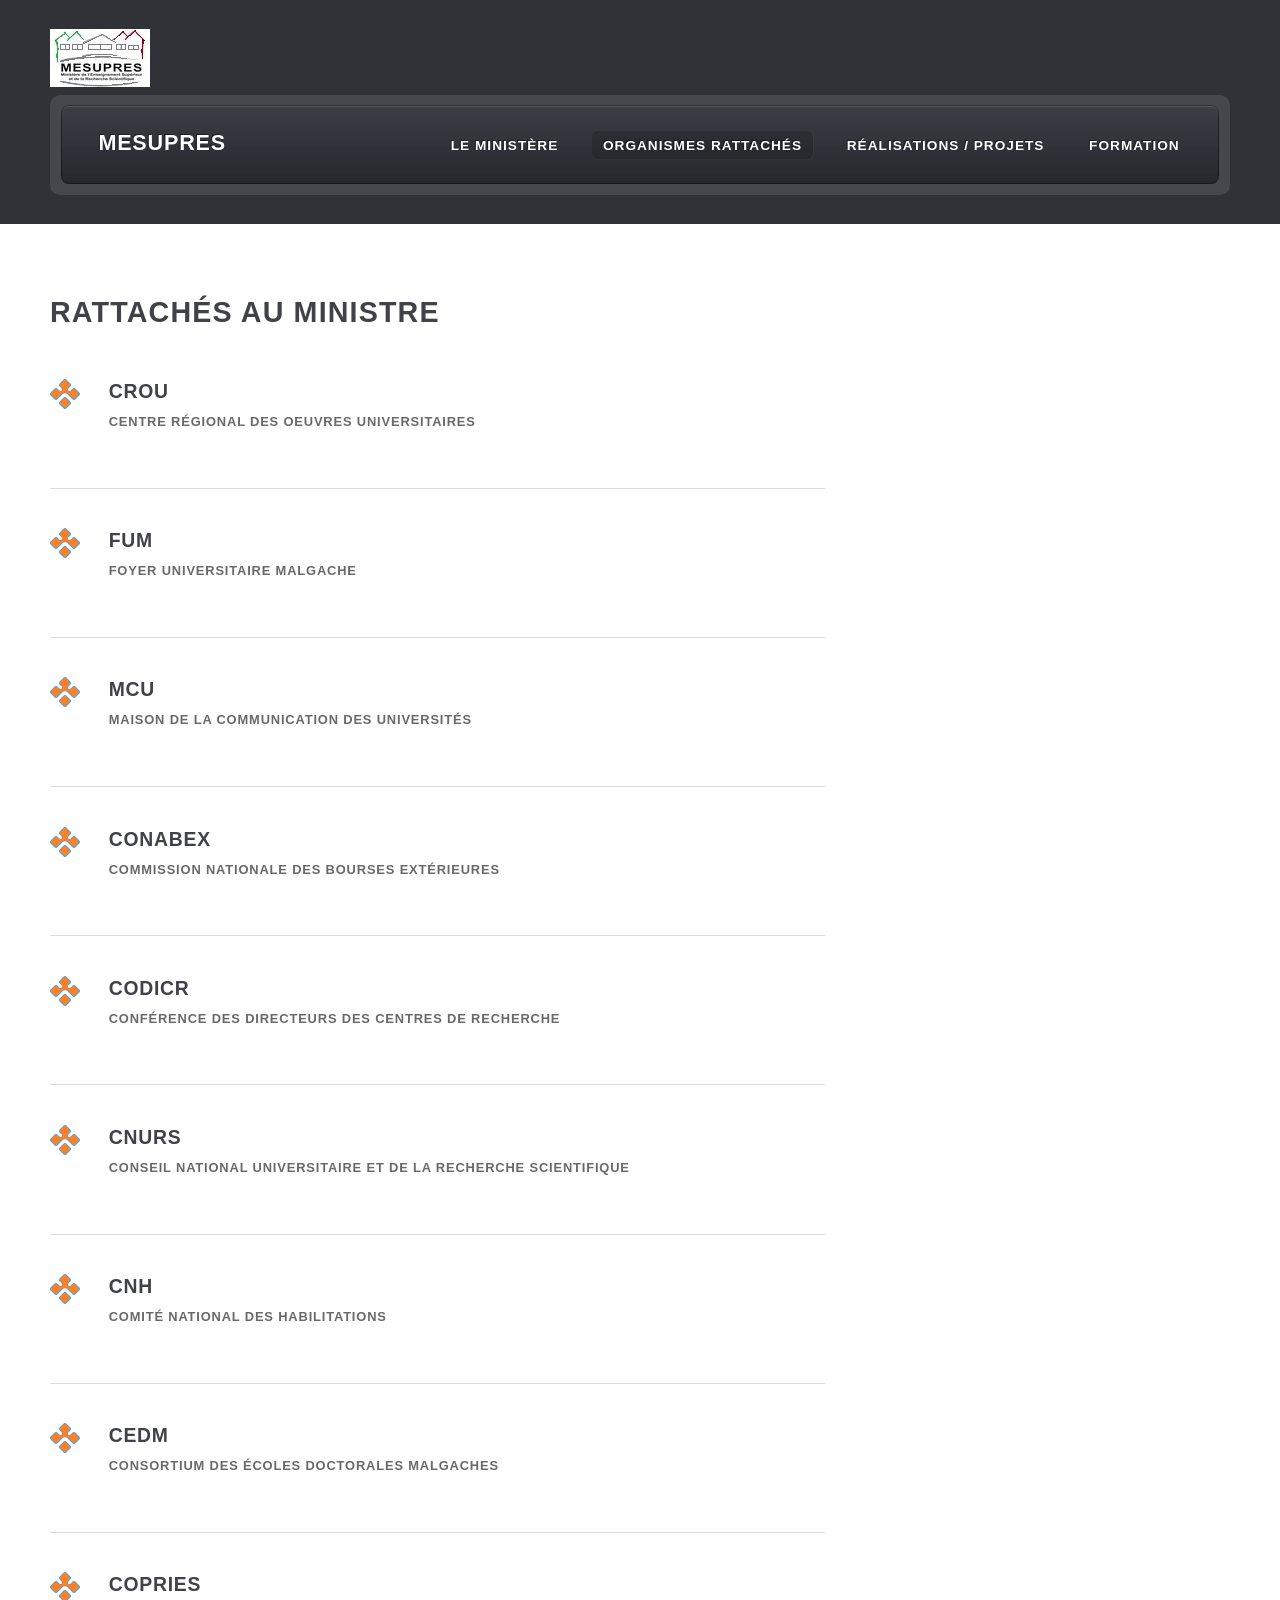
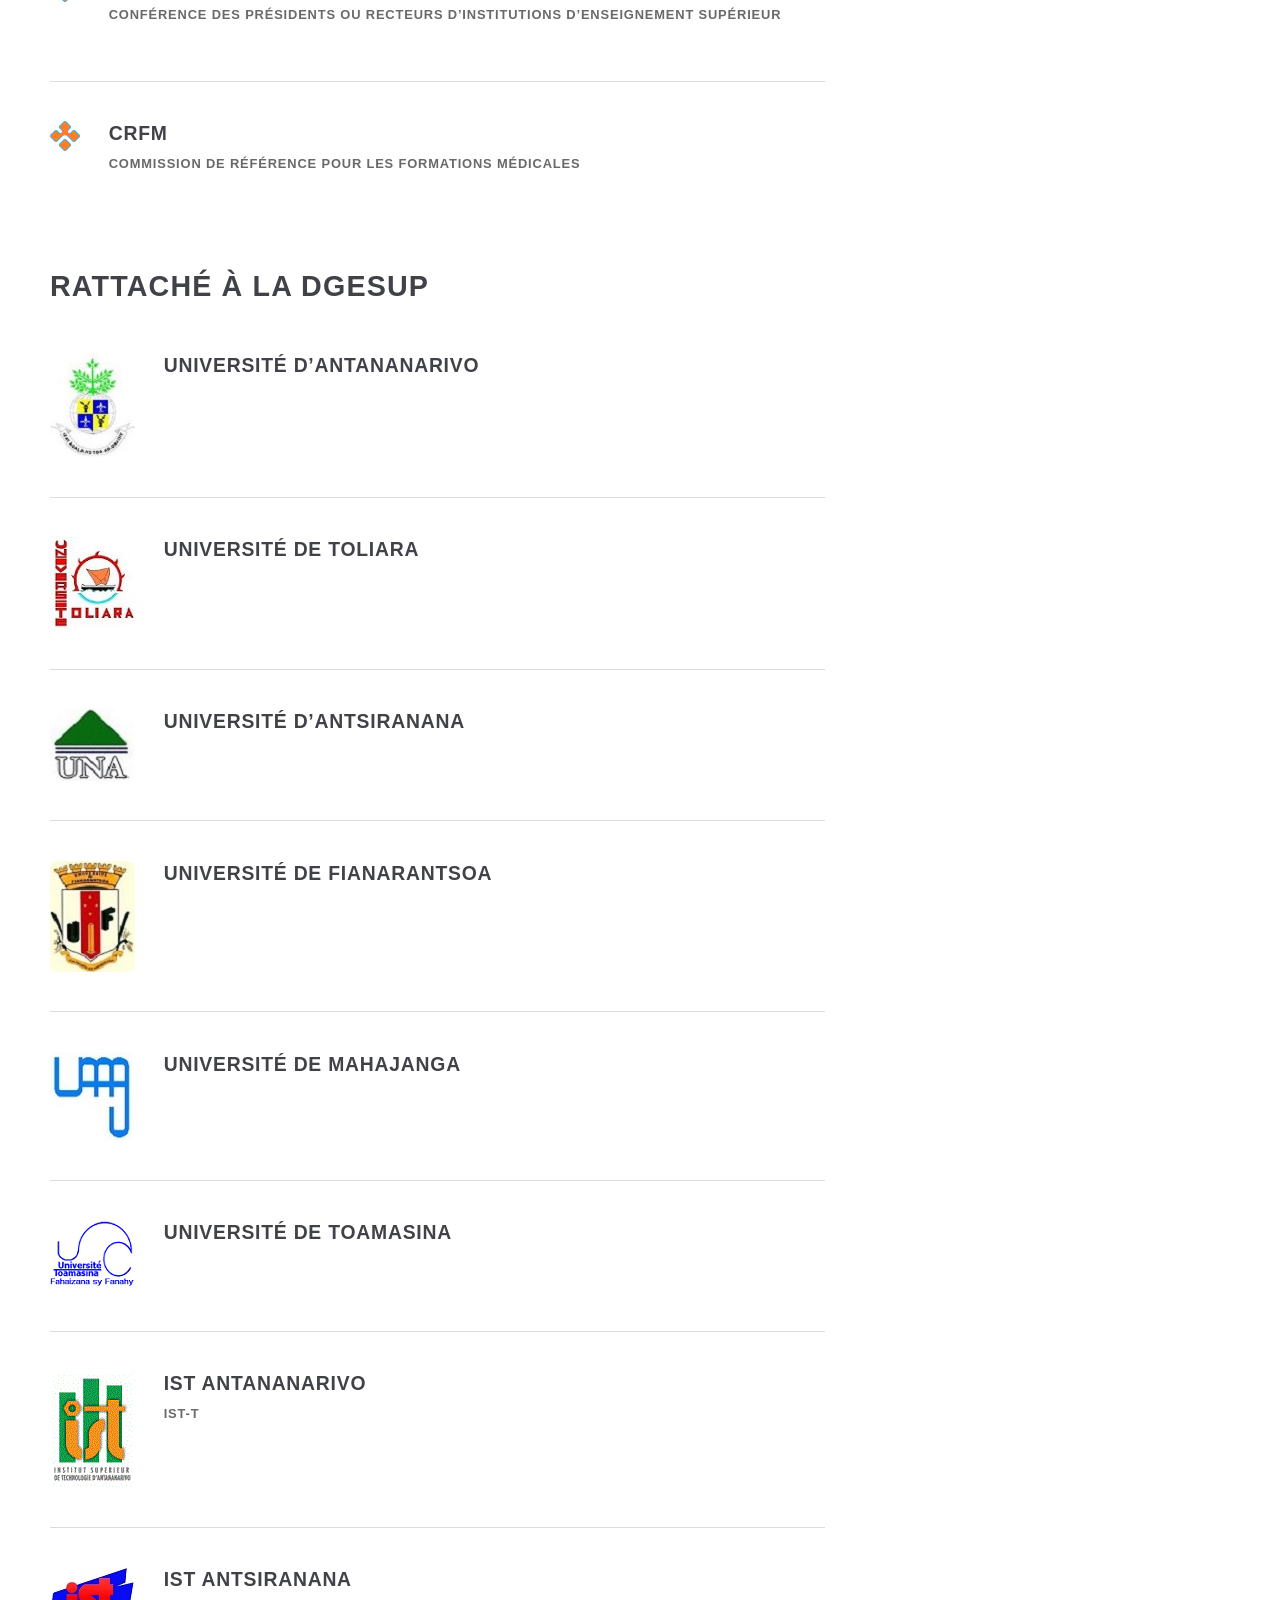
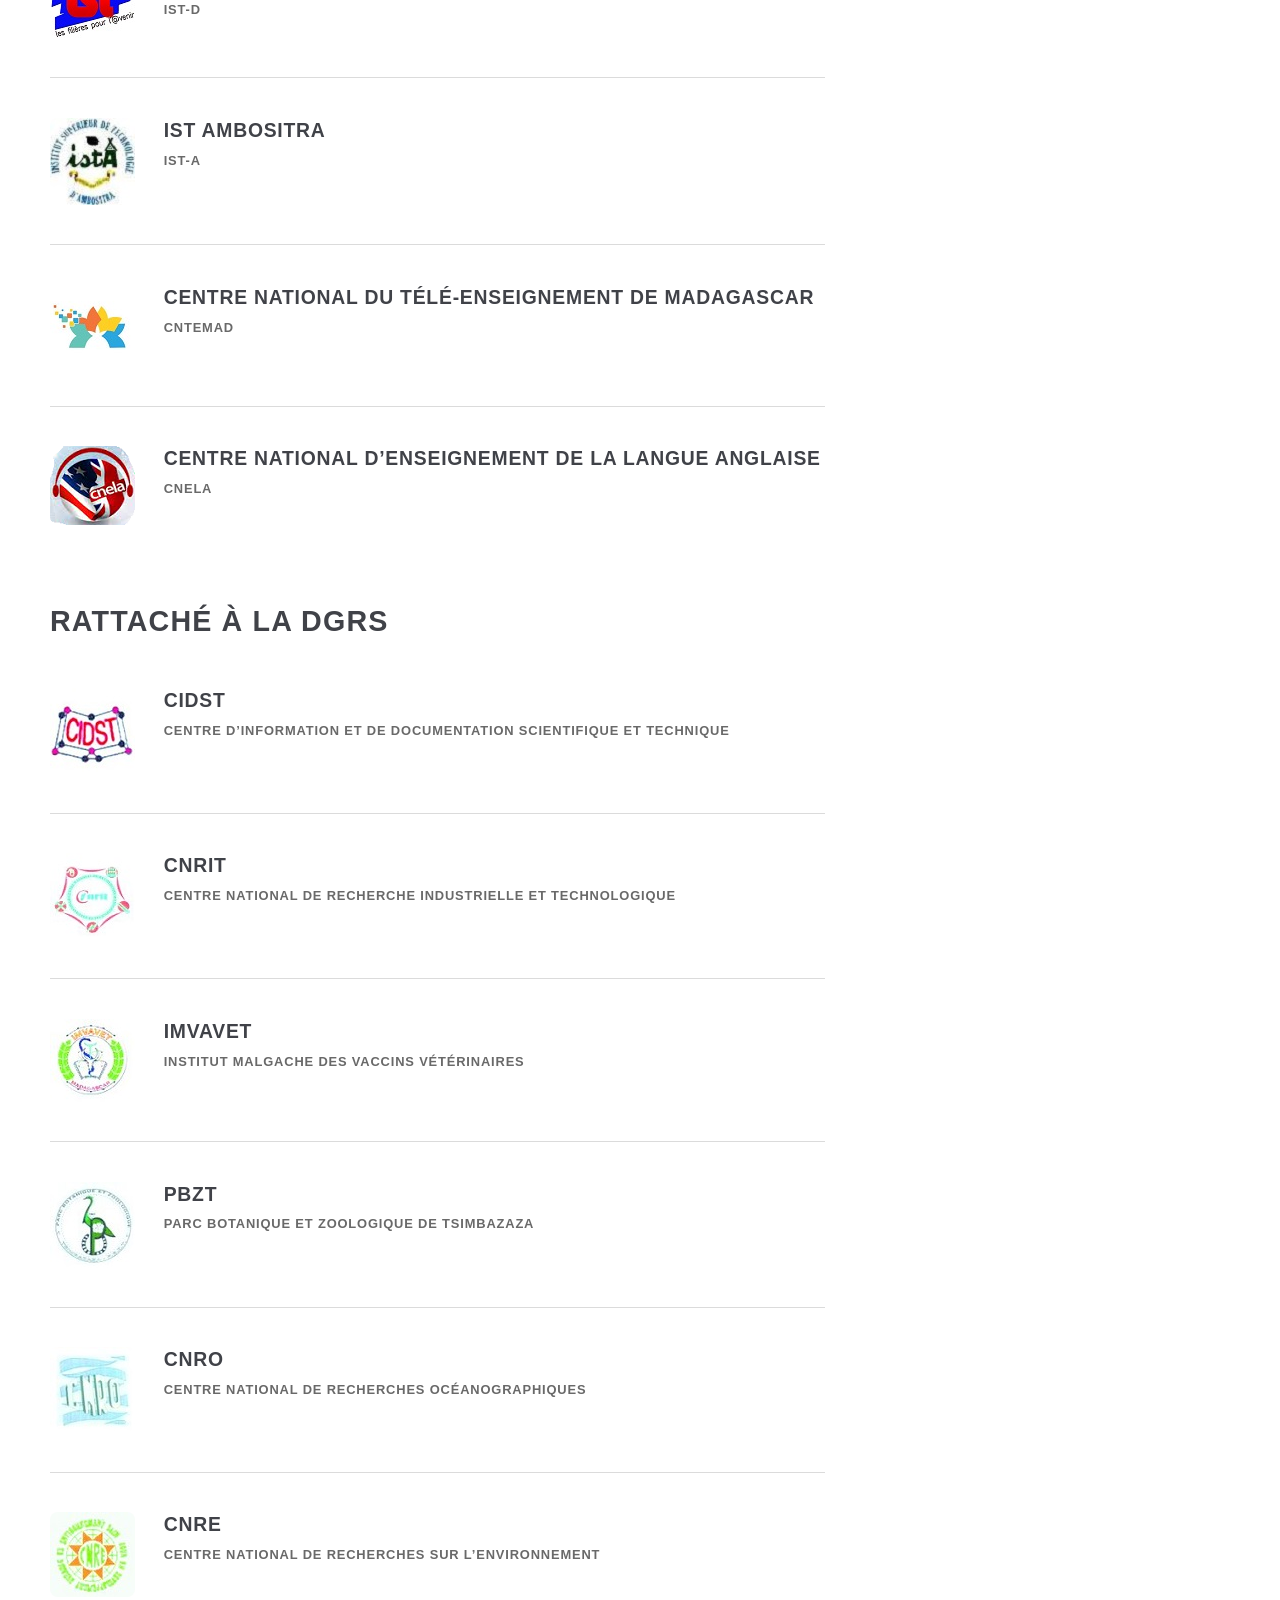
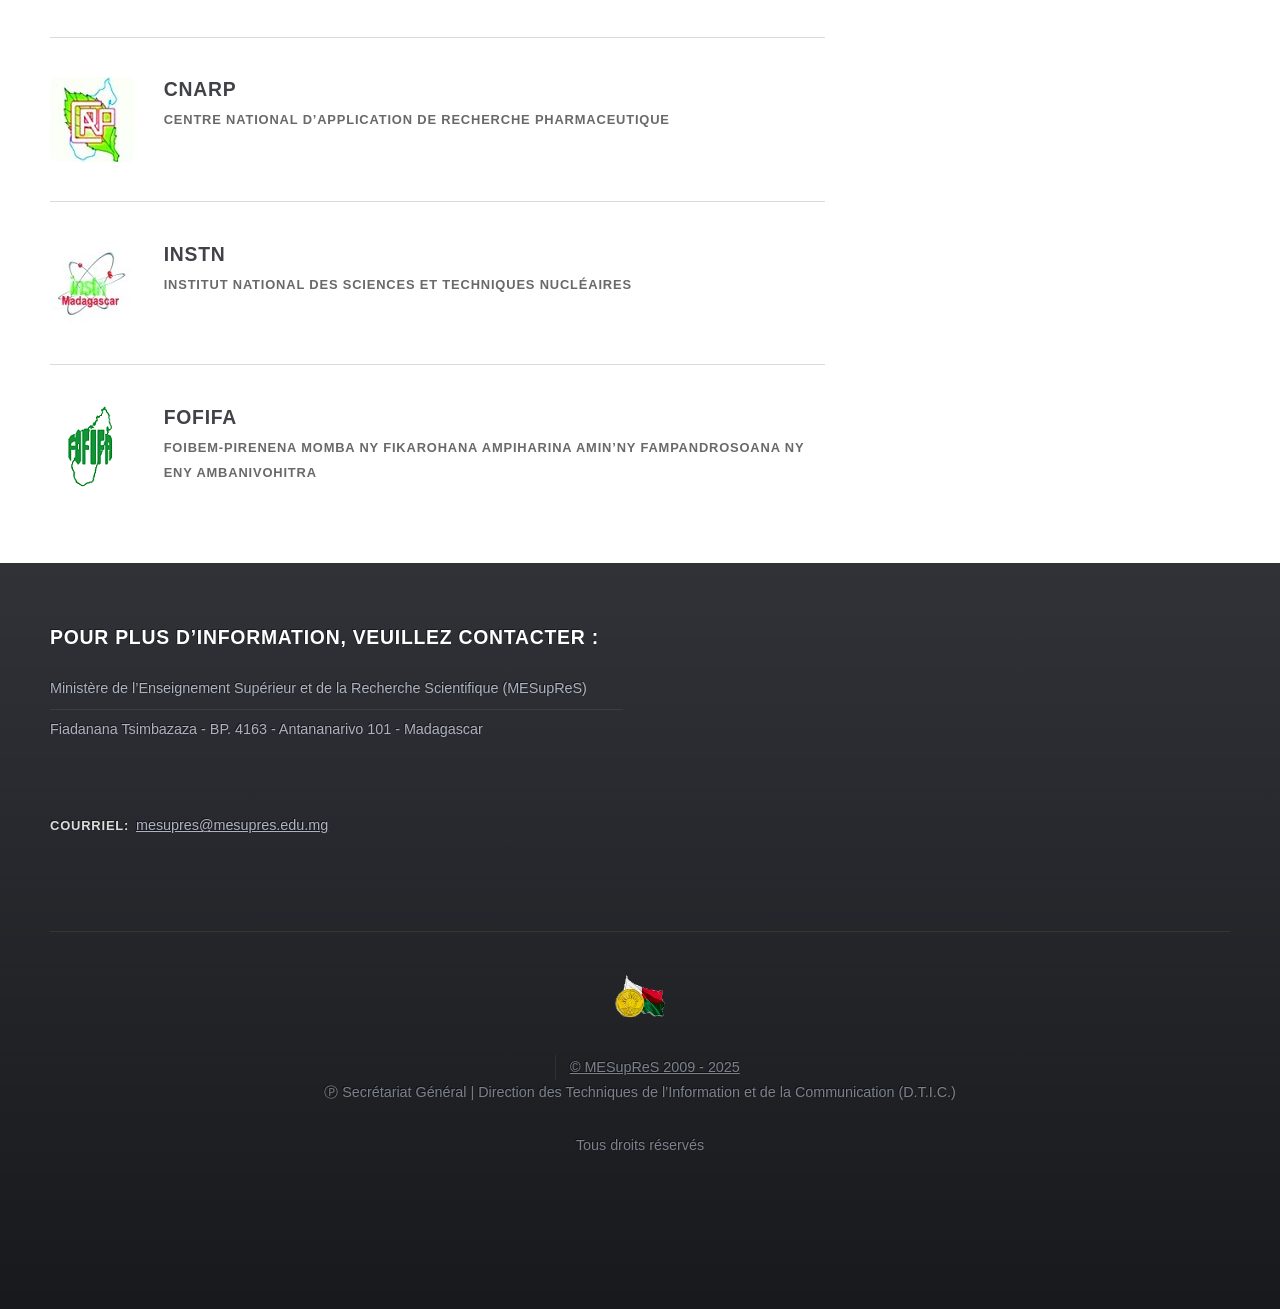
==== commit 49af654e: "Comprehensive frontend audit and codebase optimization - Add FRONTEND_IMPROVEMENT_REPORT.md detailin" ====
--- a/Page_1.html
+++ b/Page_1.html
@@ -1,62 +1,68 @@
 <!DOCTYPE HTML>
 <html lang="fr">
 	<head>
-		<title>MESUPRES - Organismes rattachés</title>
+		<title>Organismes Rattachés - MESuPRES</title>
 		<meta charset="utf-8" />
-		<meta name="viewport" content="width=device-width, initial-scale=1, user-scalable=no" />
+		<meta name="viewport" content="width=device-width, initial-scale=1" />
 		<link rel="stylesheet" href="assets/css/main.css" />
-		</head>
+
+
+		<meta property="og:title" content="Organismes Rattachés - MESuPRES" />
+		<meta property="og:description" content="Ministère de l’Enseignement Supérieur et de la Recherche Scientifique - République de Madagascar" />
+		<meta property="og:type" content="website" />
+		<meta property="og:image" content="assets/photos/logo2.jpg" />
+	</head>
 	<body class="Page_1 is-preload">
 		<div id="page-wrapper">
 
 			<div id="header-wrapper">
 				<div class="container">
-					<img src="assets/photos/logo2.jpg" alt="Logo MESUPRES">
+					<img src="assets/photos/logo2.jpg" alt="Logo MESuPRES - Ministère de l'Enseignement Supérieur et de la Recherche Scientifique" />
 
 						<header id="header">
 							<div class="inner">
 
-									<h1><a href="index.html" id="logo">MESUPRES</a></h1>
+									<h1><a href="#" id="logo">MESUPRES</a></h1>
 
 								<nav id="nav">
-	<ul>
-		<li>
-			<a href="index.html">Le ministère</a>
-			<ul>
-				<li><a href="index.html#mot-du-ministre">Mot du ministre</a></li>
-				<li><a href="index.html#staff-leadership">Staff & leadership</a></li>
-				<li><a href="index.html#ministres-successifs">Ministres successifs</a></li>
-				<li><a href="index.html#organigramme">Organigramme</a></li>
-				<li><a href="index.html#historique">Historique</a></li>
-			</ul>
-		</li>
-		<li class="current_page_item">
-			<a href="Page_1.html">Organismes rattachés</a>
-			<ul>
-				<li><a href="Page_1.html#rattaches-au-ministre">Rattachés au ministre</a></li>
-				<li><a href="Page_1.html#rattaches-a-la-dgesup">Rattachés à la DGESup</a></li>
-				<li><a href="Page_1.html#rattaches-a-la-dgrs">Rattachés à la DGRS</a></li>
-			</ul>
-		</li>
-		<li>
-			<a href="Page_2.html">Réalisations / Projets</a>
-			<ul>
-				<li><a href="Page_2.html#realisations">Réalisations</a></li>
-				<li><a href="Page_2.html#projets">Projets</a></li>
-			</ul>
-		</li>
-		<li>
-			<a href="Page_3.html">Formation</a>
-			<ul>
-				<li><a href="Page_3.html#formations">Formations</a></li>
-				<li><a href="Page_3.html#bourses">Bourses</a></li>
-				<li><a href="Page_3.html#concours">Concours</a></li>
-				<li><a href="Page_3.html#stages">Stages</a></li>
-				<li><a href="Page_3.html#emplois">Emplois</a></li>
-			</ul>
-		</li>
-	</ul>
-</nav>
+									<ul>
+										<li>
+											<a href="index.html">Le ministère</a>
+											<ul>
+												<li><a href="index.html#mot-du-ministre">Mot du ministre</a></li>
+												<li><a href="index.html#staff-leadership">Staff &amp; leadership</a></li>
+												<li><a href="index.html#ministres-successifs">Ministres successifs</a></li>
+												<li><a href="index.html#organigramme">Organigramme</a></li>
+												<li><a href="index.html#historique">Historique</a></li>
+											</ul>
+										</li>
+										<li class="current_page_item">
+											<a href="Page_1.html">Organismes rattachés</a>
+											<ul>
+												<li><a href="Page_1.html#rattaches-au-ministre">Rattachés au ministre</a></li>
+												<li><a href="Page_1.html#rattaches-dgesup">Rattachés à la DGESup</a></li>
+												<li><a href="Page_1.html#rattaches-dgrs">Rattachés à la DGRS</a></li>
+											</ul>
+										</li>
+										<li>
+											<a href="Page_2.html">Réalisations / Projets</a>
+											<ul>
+												<li><a href="Page_2.html#realisations">Réalisations</a></li>
+												<li><a href="Page_2.html#projets">Projets</a></li>
+											</ul>
+										</li>
+										<li>
+											<a href="Page_3.html">Formation</a>
+											<ul>
+												<li><a href="Page_3.html#bourses">Bourses</a></li>
+												<li><a href="Page_3.html#concours">Concours</a></li>
+												<li><a href="Page_3.html#stages">Stages</a></li>
+												<li><a href="Page_3.html#emplois">Emplois</a></li>
+												<li><a href="Page_3.html#formations">Formations</a></li>
+											</ul>
+										</li>
+									</ul>
+								</nav>
 							</div>
 						</header>
 
@@ -75,7 +81,7 @@
 												<h2 class="icon fa-file-alt" id="rattaches-au-ministre">Rattachés au ministre</h2>
 
 													<article class="box excerpt">
-														<a href="#" class="image left"><img src="assets/photos/organismes-rattaches/rattaches-au-ministre/rubon44.png" alt="Photo officielle"  loading="lazy" /></a>
+														<a href="#" class="image left"><img loading="lazy" src="assets/photos/organismes-rattaches/rattaches-au-ministre/rubon44.png" alt="Logo ou illustration de l'organisme rattaché" /></a>
 														<div>
 															<header>
 																<h3><a href="#">CROU</a></h3>
@@ -85,7 +91,7 @@
 													</article>
 
 													<article class="box excerpt">
-														<a href="#" class="image left"><img src="assets/photos/organismes-rattaches/rattaches-au-ministre/rubon44.png" alt="Photo officielle"  loading="lazy" /></a>
+														<a href="#" class="image left"><img loading="lazy" src="assets/photos/organismes-rattaches/rattaches-au-ministre/rubon44.png" alt="Logo ou illustration de l'organisme rattaché" /></a>
 														<div>
 															<header>
 																<h3><a href="#">FUM</a></h3>
@@ -95,7 +101,7 @@
 													</article>
 
 													<article class="box excerpt">
-														<a href="#" class="image left"><img src="assets/photos/organismes-rattaches/rattaches-au-ministre/rubon44.png" alt="Photo officielle"  loading="lazy" /></a>
+														<a href="#" class="image left"><img loading="lazy" src="assets/photos/organismes-rattaches/rattaches-au-ministre/rubon44.png" alt="Logo ou illustration de l'organisme rattaché" /></a>
 														<div>
 															<header>
 																<h3><a href="#">MCU</a></h3>
@@ -105,7 +111,7 @@
 													</article>
 
 													<article class="box excerpt">
-														<a href="#" class="image left"><img src="assets/photos/organismes-rattaches/rattaches-au-ministre/rubon44.png" alt="Photo officielle"  loading="lazy" /></a>
+														<a href="#" class="image left"><img loading="lazy" src="assets/photos/organismes-rattaches/rattaches-au-ministre/rubon44.png" alt="Logo ou illustration de l'organisme rattaché" /></a>
 														<div>
 															<header>
 																<h3><a href="#">CoNaBEx</a></h3>
@@ -115,7 +121,7 @@
 													</article>
 
 													<article class="box excerpt">
-														<a href="#" class="image left"><img src="assets/photos/organismes-rattaches/rattaches-au-ministre/rubon44.png" alt="Photo officielle"  loading="lazy" /></a>
+														<a href="#" class="image left"><img loading="lazy" src="assets/photos/organismes-rattaches/rattaches-au-ministre/rubon44.png" alt="Logo ou illustration de l'organisme rattaché" /></a>
 														<div>
 															<header>
 																<h3><a href="#">CoDiCR</a></h3>
@@ -125,7 +131,7 @@
 													</article>
 
 													<article class="box excerpt">
-														<a href="#" class="image left"><img src="assets/photos/organismes-rattaches/rattaches-au-ministre/rubon44.png" alt="Photo officielle"  loading="lazy" /></a>
+														<a href="#" class="image left"><img loading="lazy" src="assets/photos/organismes-rattaches/rattaches-au-ministre/rubon44.png" alt="Logo ou illustration de l'organisme rattaché" /></a>
 														<div>
 															<header>
 																<h3><a href="#">CNURS</a></h3>
@@ -135,7 +141,7 @@
 													</article>
 
 													<article class="box excerpt">
-														<a href="#" class="image left"><img src="assets/photos/organismes-rattaches/rattaches-au-ministre/rubon44.png" alt="Photo officielle"  loading="lazy" /></a>
+														<a href="#" class="image left"><img loading="lazy" src="assets/photos/organismes-rattaches/rattaches-au-ministre/rubon44.png" alt="Logo ou illustration de l'organisme rattaché" /></a>
 														<div>
 															<header>
 																<h3><a href="#">CNH</a></h3>
@@ -145,7 +151,7 @@
 													</article>
 
 													<article class="box excerpt">
-														<a href="#" class="image left"><img src="assets/photos/organismes-rattaches/rattaches-au-ministre/rubon44.png" alt="Photo officielle"  loading="lazy" /></a>
+														<a href="#" class="image left"><img loading="lazy" src="assets/photos/organismes-rattaches/rattaches-au-ministre/rubon44.png" alt="Logo ou illustration de l'organisme rattaché" /></a>
 														<div>
 															<header>
 																<h3><a href="#">CEDM</a></h3>
@@ -155,7 +161,7 @@
 													</article>
 
 													<article class="box excerpt">
-														<a href="#" class="image left"><img src="assets/photos/organismes-rattaches/rattaches-au-ministre/rubon44.png" alt="Photo officielle"  loading="lazy" /></a>
+														<a href="#" class="image left"><img loading="lazy" src="assets/photos/organismes-rattaches/rattaches-au-ministre/rubon44.png" alt="Logo ou illustration de l'organisme rattaché" /></a>
 														<div>
 															<header>
 																<h3><a href="#">CoPRIES</a></h3>
@@ -165,7 +171,7 @@
 													</article>
 
 													<article class="box excerpt">
-														<a href="#" class="image left"><img src="assets/photos/organismes-rattaches/rattaches-au-ministre/rubon44.png" alt="Photo officielle"  loading="lazy" /></a>
+														<a href="#" class="image left"><img loading="lazy" src="assets/photos/organismes-rattaches/rattaches-au-ministre/rubon44.png" alt="Logo ou illustration de l'organisme rattaché" /></a>
 														<div>
 															<header>
 																<h3><a href="#">CRFM</a></h3>
@@ -177,10 +183,10 @@
 											</section>
 
 											<section class="box article-list">
-												<h2 class="icon fa-file-alt" id="rattaches-a-la-dgesup">Rattaché à la DGESup</h2>
-
-													<article class="box excerpt">
-														<a href="#" class="image left"><img src="assets/photos/organismes-rattaches/rattaches-a-la-dgesup/arton2.jpg" alt="Photo officielle"  loading="lazy" /></a>
+												<h2 class="icon fa-file-alt" id="rattaches-dgesup">Rattaché à la DGESup</h2>
+
+													<article class="box excerpt">
+														<a href="#" class="image left"><img loading="lazy" src="assets/photos/organismes-rattaches/rattaches-a-la-dgesup/arton2.jpg" alt="Logo ou illustration de l'organisme rattaché" /></a>
 														<div>
 															<header>
 																<h3><a href="#">Université d’Antananarivo</a></h3>
@@ -189,7 +195,7 @@
 													</article>
 
 													<article class="box excerpt">
-														<a href="#" class="image left"><img src="assets/photos/organismes-rattaches/rattaches-a-la-dgesup/arton3.jpg" alt="Photo officielle"  loading="lazy" /></a>
+														<a href="#" class="image left"><img loading="lazy" src="assets/photos/organismes-rattaches/rattaches-a-la-dgesup/arton3.jpg" alt="Logo ou illustration de l'organisme rattaché" /></a>
 														<div>
 															<header>
 																<h3><a href="#">Université de Toliara</a></h3>
@@ -197,8 +203,8 @@
 														</div>
 													</article>
 
-													<article class="box excerpt" id="...">
-														<a href="#" class="image left"><img src="assets/photos/organismes-rattaches/rattaches-a-la-dgesup/arton6.jpg" alt="Photo officielle"  loading="lazy" /></a>
+													<article class="box excerpt" >
+														<a href="#" class="image left"><img loading="lazy" src="assets/photos/organismes-rattaches/rattaches-a-la-dgesup/arton6.jpg" alt="Logo ou illustration de l'organisme rattaché" /></a>
 														<div>
 															<header>
 																<h3><a href="#">Université d’Antsiranana</a></h3>
@@ -206,8 +212,8 @@
 														</div>
 													</article>
 
-													<article class="box excerpt" id="...">
-														<a href="#" class="image left"><img src="assets/photos/organismes-rattaches/rattaches-a-la-dgesup/arton7.jpg" alt="Photo officielle"  loading="lazy" /></a>
+													<article class="box excerpt" >
+														<a href="#" class="image left"><img loading="lazy" src="assets/photos/organismes-rattaches/rattaches-a-la-dgesup/arton7.jpg" alt="Logo ou illustration de l'organisme rattaché" /></a>
 														<div>
 															<header>
 																<h3><a href="#">Université de Fianarantsoa</a></h3>
@@ -215,8 +221,8 @@
 														</div>
 													</article>
 
-													<article class="box excerpt" id="...">
-														<a href="#" class="image left"><img src="assets/photos/organismes-rattaches/rattaches-a-la-dgesup/arton8.jpg" alt="Photo officielle"  loading="lazy" /></a>
+													<article class="box excerpt" >
+														<a href="#" class="image left"><img loading="lazy" src="assets/photos/organismes-rattaches/rattaches-a-la-dgesup/arton8.jpg" alt="Logo ou illustration de l'organisme rattaché" /></a>
 														<div>
 															<header>
 																<h3><a href="#">Université de Mahajanga</a></h3>
@@ -224,8 +230,8 @@
 														</div>
 													</article>
 
-													<article class="box excerpt" id="...">
-														<a href="#" class="image left"><img src="assets/photos/organismes-rattaches/rattaches-a-la-dgesup/arton9.png" alt="Photo officielle"  loading="lazy" /></a>
+													<article class="box excerpt" >
+														<a href="#" class="image left"><img loading="lazy" src="assets/photos/organismes-rattaches/rattaches-a-la-dgesup/arton9.png" alt="Logo ou illustration de l'organisme rattaché" /></a>
 														<div>
 															<header>
 																<h3><a href="#">Université de Toamasina</a></h3>
@@ -233,8 +239,8 @@
 														</div>
 													</article>
 
-													<article class="box excerpt" id="...">
-														<a href="#" class="image left"><img src="assets/photos/organismes-rattaches/rattaches-a-la-dgesup/arton10.gif" alt="Photo officielle"  loading="lazy" /></a>
+													<article class="box excerpt" >
+														<a href="#" class="image left"><img loading="lazy" src="assets/photos/organismes-rattaches/rattaches-a-la-dgesup/arton10.gif" alt="Logo ou illustration de l'organisme rattaché" /></a>
 														<div>
 															<header>
 																<h3><a href="#">IST Antananarivo</a></h3>
@@ -243,8 +249,8 @@
 														</div>
 													</article>
 
-													<article class="box excerpt" id="...">
-														<a href="#" class="image left"><img src="assets/photos/organismes-rattaches/rattaches-a-la-dgesup/arton11.jpg" alt="Photo officielle"  loading="lazy" /></a>
+													<article class="box excerpt" >
+														<a href="#" class="image left"><img loading="lazy" src="assets/photos/organismes-rattaches/rattaches-a-la-dgesup/arton11.jpg" alt="Logo ou illustration de l'organisme rattaché" /></a>
 														<div>
 															<header>
 																<h3><a href="#">IST Antsiranana</a></h3>
@@ -253,8 +259,8 @@
 														</div>
 													</article>
 
-													<article class="box excerpt" id="...">
-														<a href="#" class="image left"><img src="assets/photos/organismes-rattaches/rattaches-a-la-dgesup/arton253.jpg" alt="Photo officielle"  loading="lazy" /></a>
+													<article class="box excerpt" >
+														<a href="#" class="image left"><img loading="lazy" src="assets/photos/organismes-rattaches/rattaches-a-la-dgesup/arton253.jpg" alt="Logo ou illustration de l'organisme rattaché" /></a>
 														<div>
 															<header>
 																<h3><a href="#">IST Ambositra</a></h3>
@@ -263,8 +269,8 @@
 														</div>
 													</article>
 
-													<article class="box excerpt" id="...">
-														<a href="#" class="image left"><img src="assets/photos/organismes-rattaches/rattaches-a-la-dgesup/arton843.jpg" alt="Photo officielle"  loading="lazy" /></a>
+													<article class="box excerpt" >
+														<a href="#" class="image left"><img loading="lazy" src="assets/photos/organismes-rattaches/rattaches-a-la-dgesup/arton843.jpg" alt="Logo ou illustration de l'organisme rattaché" /></a>
 														<div>
 															<header>
 																<h3><a href="#">Centre National du Télé-Enseignement de Madagascar</a></h3>
@@ -273,8 +279,8 @@
 														</div>
 													</article>
 
-													<article class="box excerpt" id="...">
-														<a href="#" class="image left"><img src="assets/photos/organismes-rattaches/rattaches-a-la-dgesup/arton844.png" alt="Photo officielle"  loading="lazy" /></a>
+													<article class="box excerpt" >
+														<a href="#" class="image left"><img loading="lazy" src="assets/photos/organismes-rattaches/rattaches-a-la-dgesup/arton844.png" alt="Logo ou illustration de l'organisme rattaché" /></a>
 														<div>
 															<header>
 																<h3><a href="#">Centre National d’Enseignement de la Langue Anglaise</a></h3>
@@ -286,10 +292,10 @@
 											</section>
 
 											<section class="box article-list">
-												<h2 class="icon fa-file-alt" id="rattaches-a-la-dgrs">Rattaché à la DGRS</h2>
-
-													<article class="box excerpt">
-														<a href="#" class="image left"><img src="assets/photos/organismes-rattaches/rattaches-a-la-dgrs/arton4.jpg" alt="Photo officielle"  loading="lazy" /></a>
+												<h2 class="icon fa-file-alt" id="rattaches-dgrs">Rattaché à la DGRS</h2>
+
+													<article class="box excerpt">
+														<a href="#" class="image left"><img loading="lazy" src="assets/photos/organismes-rattaches/rattaches-a-la-dgrs/arton4.jpg" alt="Logo ou illustration de l'organisme rattaché" /></a>
 														<div>
 															<header>
 																<h3><a href="#">CIDST</a></h3>
@@ -299,7 +305,7 @@
 													</article>
 
 													<article class="box excerpt">
-														<a href="#" class="image left"><img src="assets/photos/organismes-rattaches/rattaches-a-la-dgrs/arton15.jpg" alt="Photo officielle"  loading="lazy" /></a>
+														<a href="#" class="image left"><img loading="lazy" src="assets/photos/organismes-rattaches/rattaches-a-la-dgrs/arton15.jpg" alt="Logo ou illustration de l'organisme rattaché" /></a>
 														<div>
 															<header>
 																<h3><a href="#">CNRIT</a></h3>
@@ -309,7 +315,7 @@
 													</article>
 
 													<article class="box excerpt">
-														<a href="#" class="image left"><img src="assets/photos/organismes-rattaches/rattaches-a-la-dgrs/arton16.jpg" alt="Photo officielle"  loading="lazy" /></a>
+														<a href="#" class="image left"><img loading="lazy" src="assets/photos/organismes-rattaches/rattaches-a-la-dgrs/arton16.jpg" alt="Logo ou illustration de l'organisme rattaché" /></a>
 														<div>
 															<header>
 																<h3><a href="#">IMVAVET</a></h3>
@@ -319,7 +325,7 @@
 													</article>
 
 													<article class="box excerpt">
-														<a href="#" class="image left"><img src="assets/photos/organismes-rattaches/rattaches-a-la-dgrs/arton17.jpg" alt="Photo officielle"  loading="lazy" /></a>
+														<a href="#" class="image left"><img loading="lazy" src="assets/photos/organismes-rattaches/rattaches-a-la-dgrs/arton17.jpg" alt="Logo ou illustration de l'organisme rattaché" /></a>
 														<div>
 															<header>
 																<h3><a href="#">PBZT</a></h3>
@@ -329,7 +335,7 @@
 													</article>
 
 													<article class="box excerpt">
-														<a href="#" class="image left"><img src="assets/photos/organismes-rattaches/rattaches-a-la-dgrs/arton123.jpg" alt="Photo officielle"  loading="lazy" /></a>
+														<a href="#" class="image left"><img loading="lazy" src="assets/photos/organismes-rattaches/rattaches-a-la-dgrs/arton123.jpg" alt="Logo ou illustration de l'organisme rattaché" /></a>
 														<div>
 															<header>
 																<h3><a href="#">CNRO</a></h3>
@@ -339,7 +345,7 @@
 													</article>
 
 													<article class="box excerpt">
-														<a href="#" class="image left"><img src="assets/photos/organismes-rattaches/rattaches-a-la-dgrs/arton124.jpg" alt="Photo officielle"  loading="lazy" /></a>
+														<a href="#" class="image left"><img loading="lazy" src="assets/photos/organismes-rattaches/rattaches-a-la-dgrs/arton124.jpg" alt="Logo ou illustration de l'organisme rattaché" /></a>
 														<div>
 															<header>
 																<h3><a href="#">CNRE</a></h3>
@@ -349,7 +355,7 @@
 													</article>
 
 													<article class="box excerpt">
-														<a href="#" class="image left"><img src="assets/photos/organismes-rattaches/rattaches-a-la-dgrs/arton161.jpg" alt="Photo officielle"  loading="lazy" /></a>
+														<a href="#" class="image left"><img loading="lazy" src="assets/photos/organismes-rattaches/rattaches-a-la-dgrs/arton161.jpg" alt="Logo ou illustration de l'organisme rattaché" /></a>
 														<div>
 															<header>
 																<h3><a href="#">CNARP</a></h3>
@@ -359,7 +365,7 @@
 													</article>
 
 													<article class="box excerpt">
-														<a href="#" class="image left"><img src="assets/photos/organismes-rattaches/rattaches-a-la-dgrs/arton266.jpg" alt="Photo officielle"  loading="lazy" /></a>
+														<a href="#" class="image left"><img loading="lazy" src="assets/photos/organismes-rattaches/rattaches-a-la-dgrs/arton266.jpg" alt="Logo ou illustration de l'organisme rattaché" /></a>
 														<div>
 															<header>
 																<h3><a href="#">INSTN</a></h3>
@@ -369,7 +375,7 @@
 													</article>
 
 													<article class="box excerpt">
-														<a href="#" class="image left"><img src="assets/photos/organismes-rattaches/rattaches-a-la-dgrs/arton534.png" alt="Photo officielle"  loading="lazy" /></a>
+														<a href="#" class="image left"><img loading="lazy" src="assets/photos/organismes-rattaches/rattaches-a-la-dgrs/arton534.png" alt="Logo ou illustration de l'organisme rattaché" /></a>
 														<div>
 															<header>
 																<h3><a href="#">FOFIFA</a></h3>
@@ -419,9 +425,9 @@
 							<div id="copyright">
 								<ul class="menu">
 									<ul>
-									<img src="assets/photos/govlogo.png" alt="Logo MESUPRES">
+									<img loading="lazy" src="assets/photos/govlogo.png" alt="Logo officiel du Gouvernement de Madagascar" />
 									</ul>
-									<li><a href="#">© MESupReS 2009 - 2019</a></li>
+									<li><a href="#">© MESupReS 2009 - 2025</a></li>
 									<p>Ⓟ Secrétariat Général | Direction des Techniques de l’Information et de la Communication (D.T.I.C.)</p>
 									<p>Tous droits réservés</p> 
 								</ul>
--- a/assets/css/main.css
+++ b/assets/css/main.css
@@ -1,3 +1,7 @@
+html {
+	scroll-behavior: smooth;
+}
+
 @import url("https://fonts.googleapis.com/css?family=Open+Sans:400,400italic,700,800");
 @import url("fontawesome-all.min.css");
 
@@ -2427,7 +2431,30 @@
 			}
 
 	}
-/* Global Enhancements */
-html {
-	scroll-behavior: smooth;
+/* Back to Top Floating Button & Mobile Touch Targets */
+#back-to-top {
+	position: fixed;
+	bottom: 30px;
+	right: 30px;
+	display: none;
+	width: 50px;
+	height: 50px;
+	line-height: 50px;
+	text-align: center;
+	background: #ed786a;
+	color: #ffffff !important;
+	border-radius: 50%;
+	box-shadow: 0 4px 10px rgba(0,0,0,0.25);
+	z-index: 10000;
+	transition: background-color 0.3s ease, transform 0.3s ease;
+	text-decoration: none !important;
 }
+#back-to-top:hover {
+	background-color: #252525;
+	transform: translateY(-3px);
+}
+#navPanel nav a {
+	padding: 0.75em 1em;
+	display: block;
+	min-height: 44px;
+}
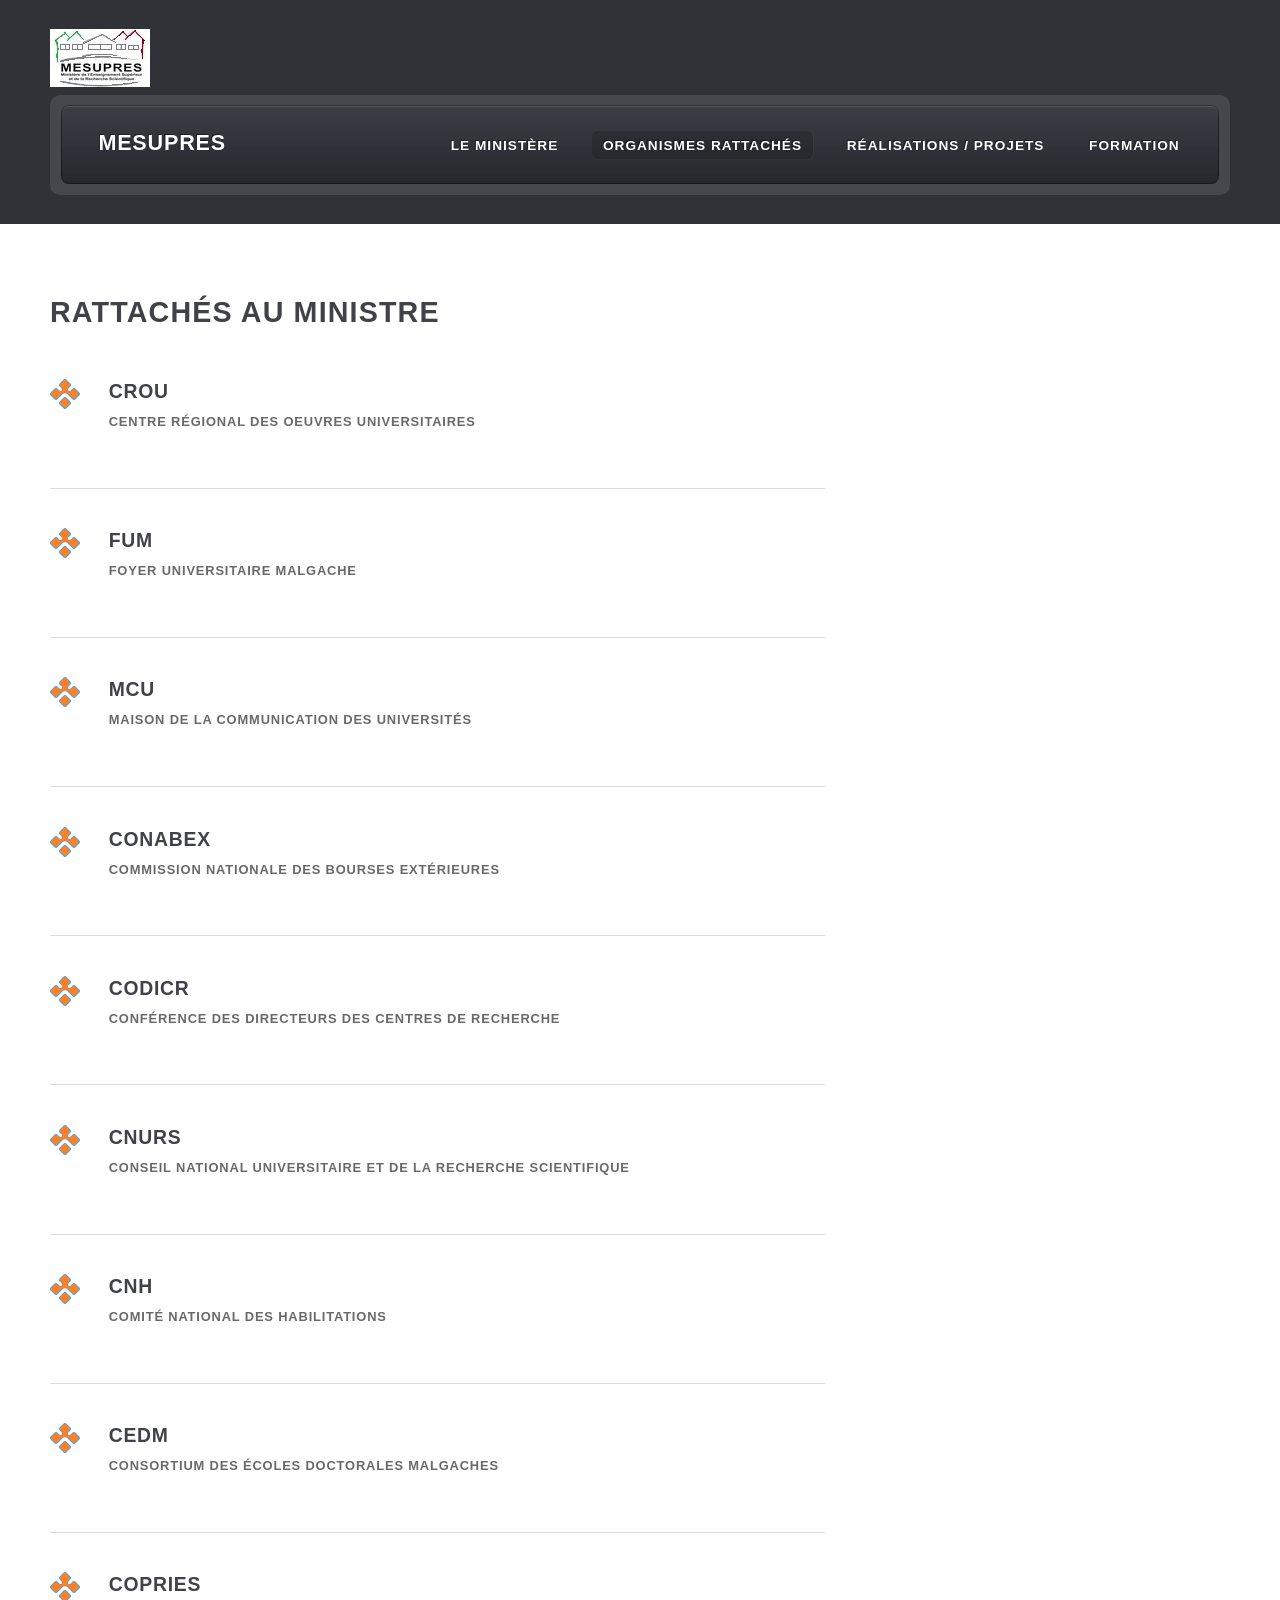
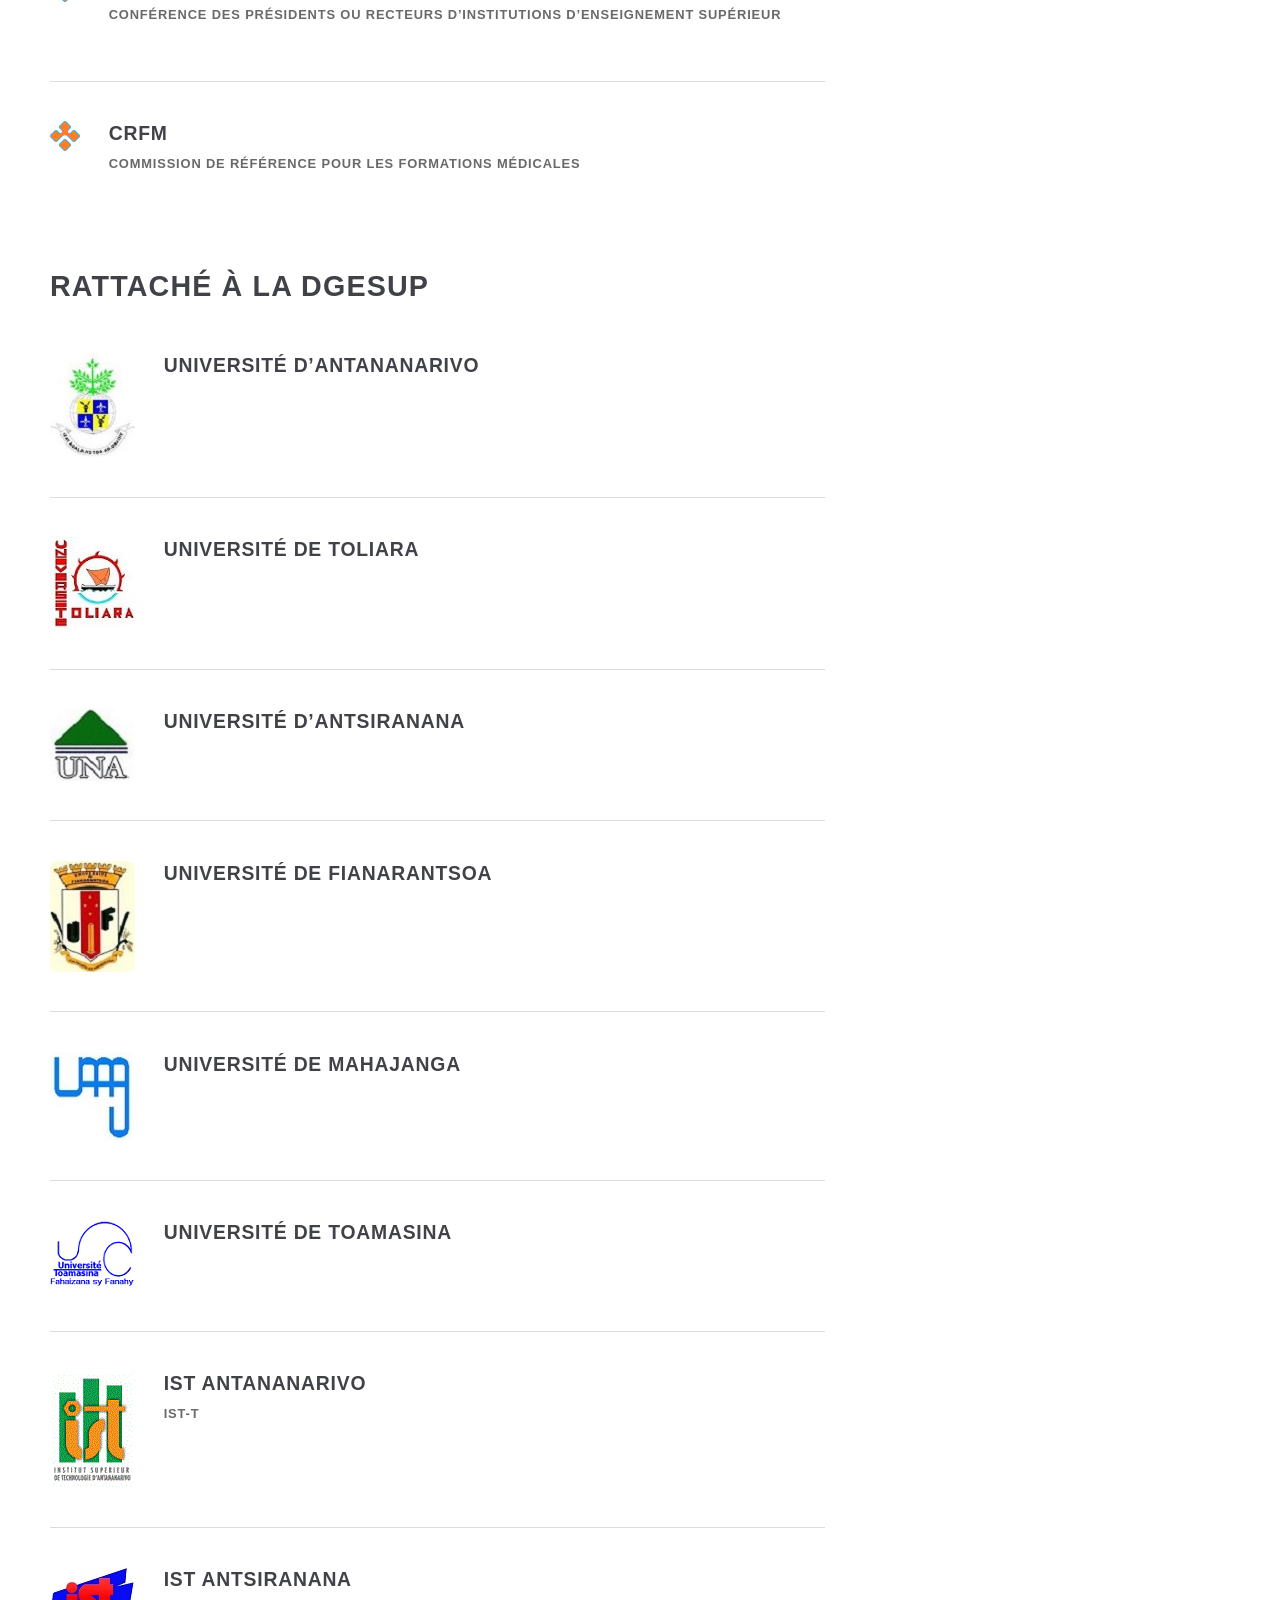
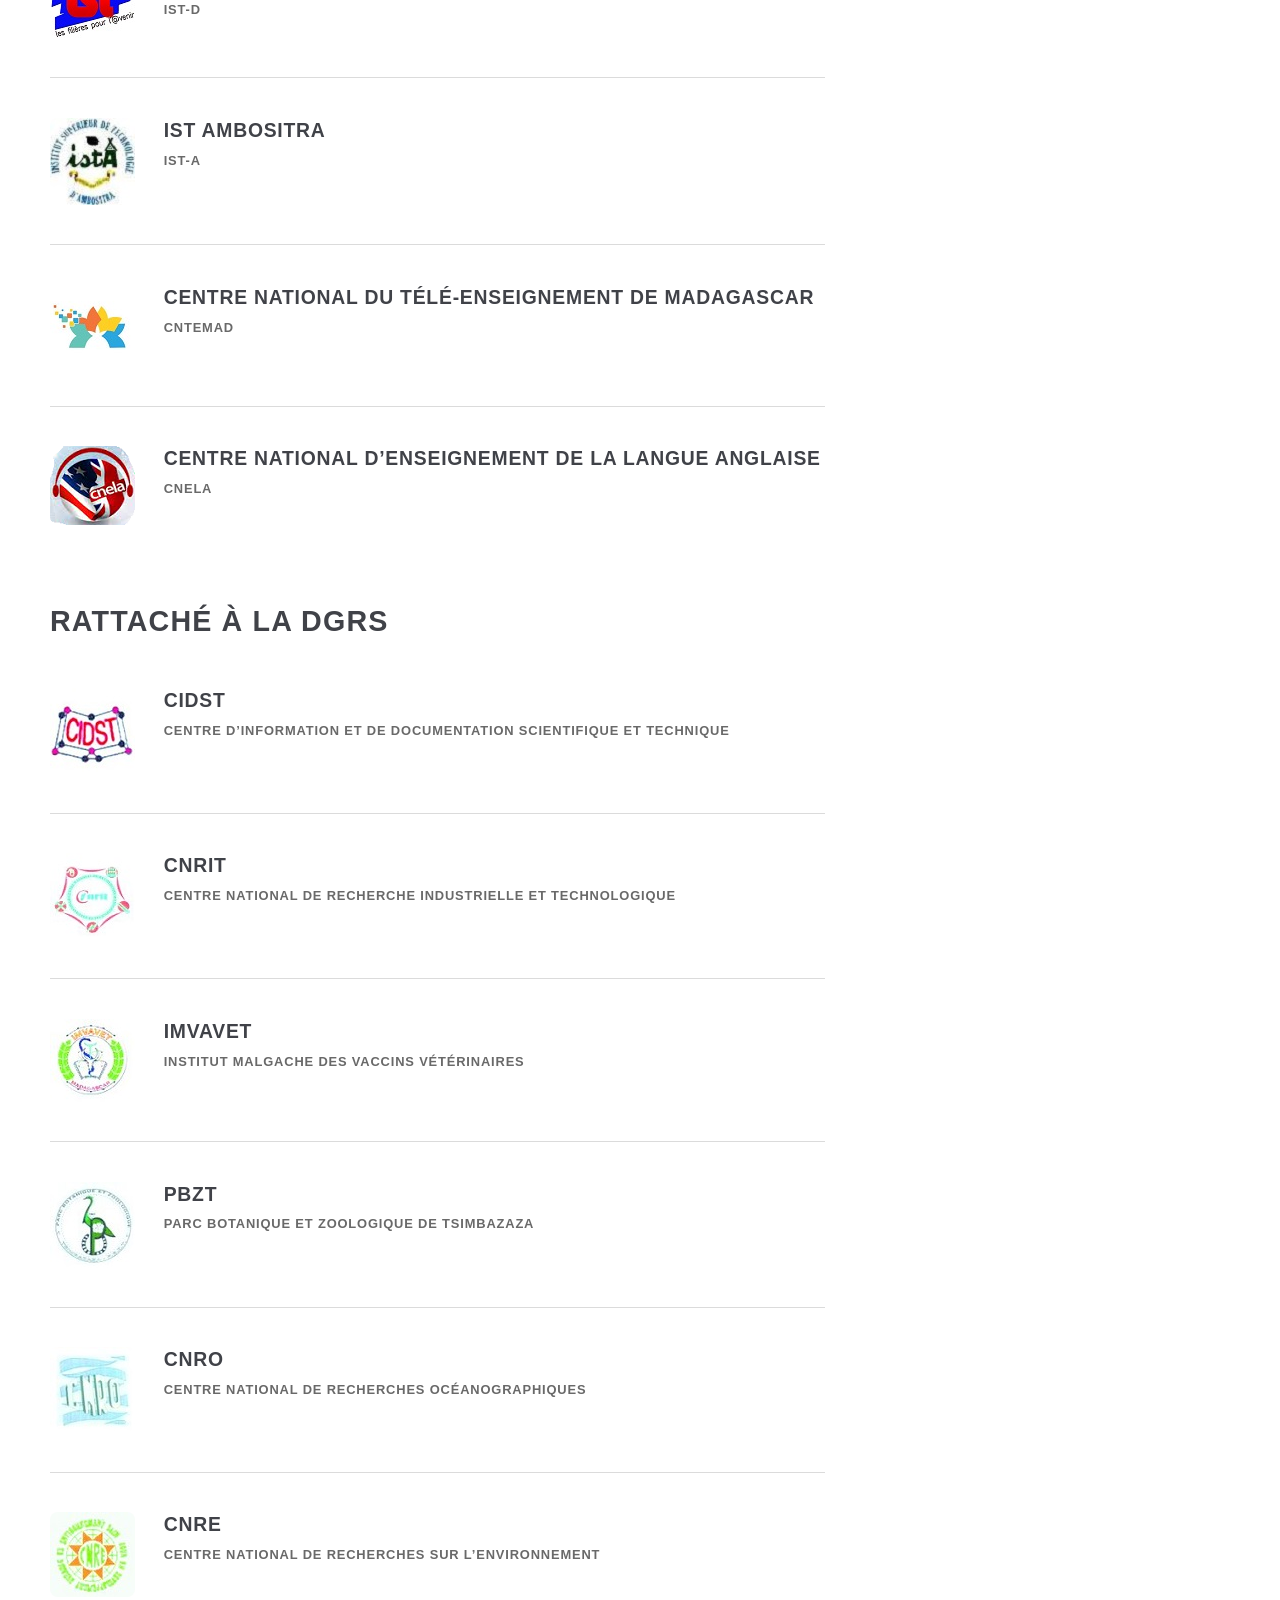
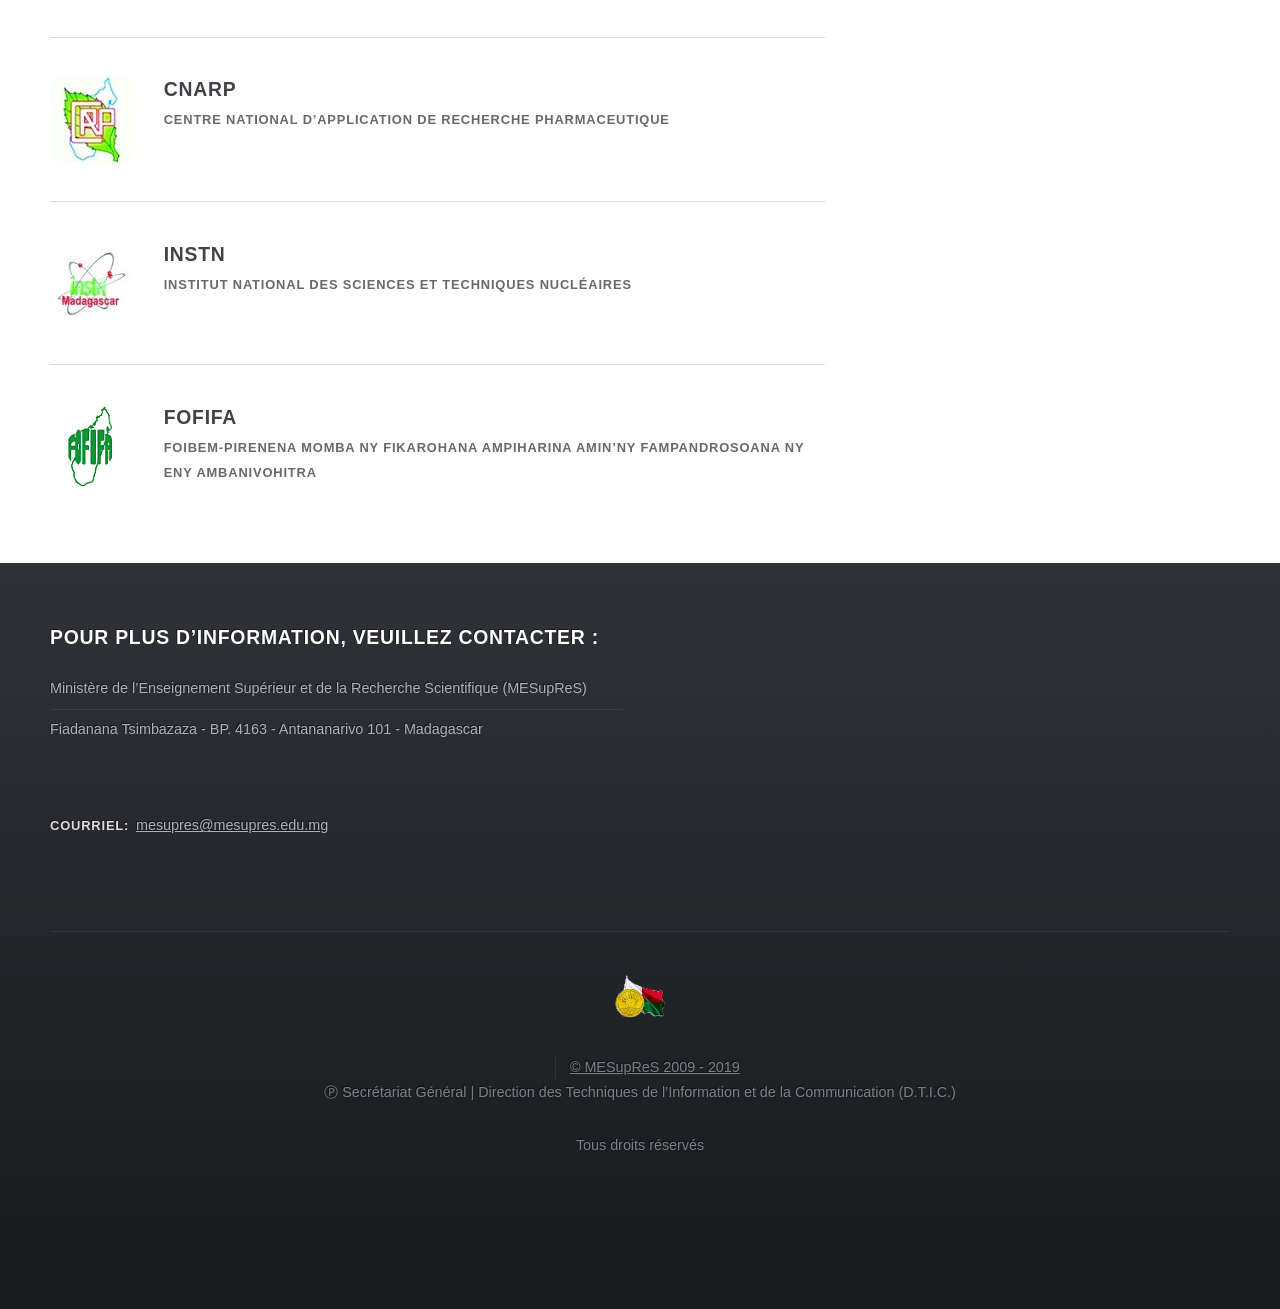
==== commit cf27c022: "Audit and enhance UX, accessibility, and performance - Add FRONTEND_IMPROVEMENT_REPORT.md detailing " ====
--- a/Page_1.html
+++ b/Page_1.html
@@ -1,23 +1,17 @@
 <!DOCTYPE HTML>
 <html lang="fr">
 	<head>
-		<title>Organismes Rattachés - MESuPRES</title>
+		<title>MESuPRES - Organismes rattachés</title>
 		<meta charset="utf-8" />
-		<meta name="viewport" content="width=device-width, initial-scale=1" />
+		<meta name="viewport" content="width=device-width, initial-scale=1, user-scalable=no" />
 		<link rel="stylesheet" href="assets/css/main.css" />
-
-
-		<meta property="og:title" content="Organismes Rattachés - MESuPRES" />
-		<meta property="og:description" content="Ministère de l’Enseignement Supérieur et de la Recherche Scientifique - République de Madagascar" />
-		<meta property="og:type" content="website" />
-		<meta property="og:image" content="assets/photos/logo2.jpg" />
 	</head>
 	<body class="Page_1 is-preload">
 		<div id="page-wrapper">
 
 			<div id="header-wrapper">
 				<div class="container">
-					<img src="assets/photos/logo2.jpg" alt="Logo MESuPRES - Ministère de l'Enseignement Supérieur et de la Recherche Scientifique" />
+					<img loading="lazy" src="assets/photos/logo2.jpg" alt="Logo MESuPRES">
 
 						<header id="header">
 							<div class="inner">
@@ -30,7 +24,7 @@
 											<a href="index.html">Le ministère</a>
 											<ul>
 												<li><a href="index.html#mot-du-ministre">Mot du ministre</a></li>
-												<li><a href="index.html#staff-leadership">Staff &amp; leadership</a></li>
+												<li><a href="index.html#staff-leadership">Staff & leadership</a></li>
 												<li><a href="index.html#ministres-successifs">Ministres successifs</a></li>
 												<li><a href="index.html#organigramme">Organigramme</a></li>
 												<li><a href="index.html#historique">Historique</a></li>
@@ -40,8 +34,8 @@
 											<a href="Page_1.html">Organismes rattachés</a>
 											<ul>
 												<li><a href="Page_1.html#rattaches-au-ministre">Rattachés au ministre</a></li>
-												<li><a href="Page_1.html#rattaches-dgesup">Rattachés à la DGESup</a></li>
-												<li><a href="Page_1.html#rattaches-dgrs">Rattachés à la DGRS</a></li>
+												<li><a href="Page_1.html#rattaches-a-la-dgesup">Rattachés à la DGESup</a></li>
+												<li><a href="Page_1.html#rattaches-a-la-dgrs">Rattachés à la DGRS</a></li>
 											</ul>
 										</li>
 										<li>
@@ -54,11 +48,11 @@
 										<li>
 											<a href="Page_3.html">Formation</a>
 											<ul>
-												<li><a href="Page_3.html#bourses">Bourses</a></li>
-												<li><a href="Page_3.html#concours">Concours</a></li>
-												<li><a href="Page_3.html#stages">Stages</a></li>
-												<li><a href="Page_3.html#emplois">Emplois</a></li>
-												<li><a href="Page_3.html#formations">Formations</a></li>
+												<li><a href="Page_3.html#bourses">Offre de bourses</a></li>
+												<li><a href="Page_3.html#concours">Offre de concours</a></li>
+												<li><a href="Page_3.html#stages">Offre de stages</a></li>
+												<li><a href="Page_3.html#emplois">Offre d’emplois</a></li>
+												<li><a href="Page_3.html#formations">Offre de formations</a></li>
 											</ul>
 										</li>
 									</ul>
@@ -81,7 +75,7 @@
 												<h2 class="icon fa-file-alt" id="rattaches-au-ministre">Rattachés au ministre</h2>
 
 													<article class="box excerpt">
-														<a href="#" class="image left"><img loading="lazy" src="assets/photos/organismes-rattaches/rattaches-au-ministre/rubon44.png" alt="Logo ou illustration de l'organisme rattaché" /></a>
+														<a href="#" class="image left"><img loading="lazy" src="assets/photos/ORGANISMES_RATTACHES/RATTACHES_AU_MINISTRE/rubon44.png" alt="Logo Organisme Rattaché" /></a>
 														<div>
 															<header>
 																<h3><a href="#">CROU</a></h3>
@@ -91,7 +85,7 @@
 													</article>
 
 													<article class="box excerpt">
-														<a href="#" class="image left"><img loading="lazy" src="assets/photos/organismes-rattaches/rattaches-au-ministre/rubon44.png" alt="Logo ou illustration de l'organisme rattaché" /></a>
+														<a href="#" class="image left"><img loading="lazy" src="assets/photos/ORGANISMES_RATTACHES/RATTACHES_AU_MINISTRE/rubon44.png" alt="Logo Organisme Rattaché" /></a>
 														<div>
 															<header>
 																<h3><a href="#">FUM</a></h3>
@@ -101,7 +95,7 @@
 													</article>
 
 													<article class="box excerpt">
-														<a href="#" class="image left"><img loading="lazy" src="assets/photos/organismes-rattaches/rattaches-au-ministre/rubon44.png" alt="Logo ou illustration de l'organisme rattaché" /></a>
+														<a href="#" class="image left"><img loading="lazy" src="assets/photos/ORGANISMES_RATTACHES/RATTACHES_AU_MINISTRE/rubon44.png" alt="Logo Organisme Rattaché" /></a>
 														<div>
 															<header>
 																<h3><a href="#">MCU</a></h3>
@@ -111,7 +105,7 @@
 													</article>
 
 													<article class="box excerpt">
-														<a href="#" class="image left"><img loading="lazy" src="assets/photos/organismes-rattaches/rattaches-au-ministre/rubon44.png" alt="Logo ou illustration de l'organisme rattaché" /></a>
+														<a href="#" class="image left"><img loading="lazy" src="assets/photos/ORGANISMES_RATTACHES/RATTACHES_AU_MINISTRE/rubon44.png" alt="Logo Organisme Rattaché" /></a>
 														<div>
 															<header>
 																<h3><a href="#">CoNaBEx</a></h3>
@@ -121,7 +115,7 @@
 													</article>
 
 													<article class="box excerpt">
-														<a href="#" class="image left"><img loading="lazy" src="assets/photos/organismes-rattaches/rattaches-au-ministre/rubon44.png" alt="Logo ou illustration de l'organisme rattaché" /></a>
+														<a href="#" class="image left"><img loading="lazy" src="assets/photos/ORGANISMES_RATTACHES/RATTACHES_AU_MINISTRE/rubon44.png" alt="Logo Organisme Rattaché" /></a>
 														<div>
 															<header>
 																<h3><a href="#">CoDiCR</a></h3>
@@ -131,7 +125,7 @@
 													</article>
 
 													<article class="box excerpt">
-														<a href="#" class="image left"><img loading="lazy" src="assets/photos/organismes-rattaches/rattaches-au-ministre/rubon44.png" alt="Logo ou illustration de l'organisme rattaché" /></a>
+														<a href="#" class="image left"><img loading="lazy" src="assets/photos/ORGANISMES_RATTACHES/RATTACHES_AU_MINISTRE/rubon44.png" alt="Logo Organisme Rattaché" /></a>
 														<div>
 															<header>
 																<h3><a href="#">CNURS</a></h3>
@@ -141,7 +135,7 @@
 													</article>
 
 													<article class="box excerpt">
-														<a href="#" class="image left"><img loading="lazy" src="assets/photos/organismes-rattaches/rattaches-au-ministre/rubon44.png" alt="Logo ou illustration de l'organisme rattaché" /></a>
+														<a href="#" class="image left"><img loading="lazy" src="assets/photos/ORGANISMES_RATTACHES/RATTACHES_AU_MINISTRE/rubon44.png" alt="Logo Organisme Rattaché" /></a>
 														<div>
 															<header>
 																<h3><a href="#">CNH</a></h3>
@@ -151,7 +145,7 @@
 													</article>
 
 													<article class="box excerpt">
-														<a href="#" class="image left"><img loading="lazy" src="assets/photos/organismes-rattaches/rattaches-au-ministre/rubon44.png" alt="Logo ou illustration de l'organisme rattaché" /></a>
+														<a href="#" class="image left"><img loading="lazy" src="assets/photos/ORGANISMES_RATTACHES/RATTACHES_AU_MINISTRE/rubon44.png" alt="Logo Organisme Rattaché" /></a>
 														<div>
 															<header>
 																<h3><a href="#">CEDM</a></h3>
@@ -161,7 +155,7 @@
 													</article>
 
 													<article class="box excerpt">
-														<a href="#" class="image left"><img loading="lazy" src="assets/photos/organismes-rattaches/rattaches-au-ministre/rubon44.png" alt="Logo ou illustration de l'organisme rattaché" /></a>
+														<a href="#" class="image left"><img loading="lazy" src="assets/photos/ORGANISMES_RATTACHES/RATTACHES_AU_MINISTRE/rubon44.png" alt="Logo Organisme Rattaché" /></a>
 														<div>
 															<header>
 																<h3><a href="#">CoPRIES</a></h3>
@@ -171,7 +165,7 @@
 													</article>
 
 													<article class="box excerpt">
-														<a href="#" class="image left"><img loading="lazy" src="assets/photos/organismes-rattaches/rattaches-au-ministre/rubon44.png" alt="Logo ou illustration de l'organisme rattaché" /></a>
+														<a href="#" class="image left"><img loading="lazy" src="assets/photos/ORGANISMES_RATTACHES/RATTACHES_AU_MINISTRE/rubon44.png" alt="Logo Organisme Rattaché" /></a>
 														<div>
 															<header>
 																<h3><a href="#">CRFM</a></h3>
@@ -183,10 +177,10 @@
 											</section>
 
 											<section class="box article-list">
-												<h2 class="icon fa-file-alt" id="rattaches-dgesup">Rattaché à la DGESup</h2>
-
-													<article class="box excerpt">
-														<a href="#" class="image left"><img loading="lazy" src="assets/photos/organismes-rattaches/rattaches-a-la-dgesup/arton2.jpg" alt="Logo ou illustration de l'organisme rattaché" /></a>
+												<h2 class="icon fa-file-alt" id="rattaches-a-la-dgesup">Rattaché à la DGESup</h2>
+
+													<article class="box excerpt">
+														<a href="#" class="image left"><img loading="lazy" src="assets/photos/ORGANISMES_RATTACHES/RATTACHES_A_LA_DGESup/arton2.jpg" alt="Logo Organisme Rattaché" /></a>
 														<div>
 															<header>
 																<h3><a href="#">Université d’Antananarivo</a></h3>
@@ -195,7 +189,7 @@
 													</article>
 
 													<article class="box excerpt">
-														<a href="#" class="image left"><img loading="lazy" src="assets/photos/organismes-rattaches/rattaches-a-la-dgesup/arton3.jpg" alt="Logo ou illustration de l'organisme rattaché" /></a>
+														<a href="#" class="image left"><img loading="lazy" src="assets/photos/ORGANISMES_RATTACHES/RATTACHES_A_LA_DGESup/arton3.jpg" alt="Logo Organisme Rattaché" /></a>
 														<div>
 															<header>
 																<h3><a href="#">Université de Toliara</a></h3>
@@ -203,8 +197,8 @@
 														</div>
 													</article>
 
-													<article class="box excerpt" >
-														<a href="#" class="image left"><img loading="lazy" src="assets/photos/organismes-rattaches/rattaches-a-la-dgesup/arton6.jpg" alt="Logo ou illustration de l'organisme rattaché" /></a>
+													<article class="box excerpt">
+														<a href="#" class="image left"><img loading="lazy" src="assets/photos/ORGANISMES_RATTACHES/RATTACHES_A_LA_DGESup/arton6.jpg" alt="Logo Organisme Rattaché" /></a>
 														<div>
 															<header>
 																<h3><a href="#">Université d’Antsiranana</a></h3>
@@ -212,8 +206,8 @@
 														</div>
 													</article>
 
-													<article class="box excerpt" >
-														<a href="#" class="image left"><img loading="lazy" src="assets/photos/organismes-rattaches/rattaches-a-la-dgesup/arton7.jpg" alt="Logo ou illustration de l'organisme rattaché" /></a>
+													<article class="box excerpt">
+														<a href="#" class="image left"><img loading="lazy" src="assets/photos/ORGANISMES_RATTACHES/RATTACHES_A_LA_DGESup/arton7.jpg" alt="Logo Organisme Rattaché" /></a>
 														<div>
 															<header>
 																<h3><a href="#">Université de Fianarantsoa</a></h3>
@@ -221,8 +215,8 @@
 														</div>
 													</article>
 
-													<article class="box excerpt" >
-														<a href="#" class="image left"><img loading="lazy" src="assets/photos/organismes-rattaches/rattaches-a-la-dgesup/arton8.jpg" alt="Logo ou illustration de l'organisme rattaché" /></a>
+													<article class="box excerpt">
+														<a href="#" class="image left"><img loading="lazy" src="assets/photos/ORGANISMES_RATTACHES/RATTACHES_A_LA_DGESup/arton8.jpg" alt="Logo Organisme Rattaché" /></a>
 														<div>
 															<header>
 																<h3><a href="#">Université de Mahajanga</a></h3>
@@ -230,8 +224,8 @@
 														</div>
 													</article>
 
-													<article class="box excerpt" >
-														<a href="#" class="image left"><img loading="lazy" src="assets/photos/organismes-rattaches/rattaches-a-la-dgesup/arton9.png" alt="Logo ou illustration de l'organisme rattaché" /></a>
+													<article class="box excerpt">
+														<a href="#" class="image left"><img loading="lazy" src="assets/photos/ORGANISMES_RATTACHES/RATTACHES_A_LA_DGESup/arton9.png" alt="Logo Organisme Rattaché" /></a>
 														<div>
 															<header>
 																<h3><a href="#">Université de Toamasina</a></h3>
@@ -239,8 +233,8 @@
 														</div>
 													</article>
 
-													<article class="box excerpt" >
-														<a href="#" class="image left"><img loading="lazy" src="assets/photos/organismes-rattaches/rattaches-a-la-dgesup/arton10.gif" alt="Logo ou illustration de l'organisme rattaché" /></a>
+													<article class="box excerpt">
+														<a href="#" class="image left"><img loading="lazy" src="assets/photos/ORGANISMES_RATTACHES/RATTACHES_A_LA_DGESup/arton10.gif" alt="Logo Organisme Rattaché" /></a>
 														<div>
 															<header>
 																<h3><a href="#">IST Antananarivo</a></h3>
@@ -249,8 +243,8 @@
 														</div>
 													</article>
 
-													<article class="box excerpt" >
-														<a href="#" class="image left"><img loading="lazy" src="assets/photos/organismes-rattaches/rattaches-a-la-dgesup/arton11.jpg" alt="Logo ou illustration de l'organisme rattaché" /></a>
+													<article class="box excerpt">
+														<a href="#" class="image left"><img loading="lazy" src="assets/photos/ORGANISMES_RATTACHES/RATTACHES_A_LA_DGESup/arton11.jpg" alt="Logo Organisme Rattaché" /></a>
 														<div>
 															<header>
 																<h3><a href="#">IST Antsiranana</a></h3>
@@ -259,8 +253,8 @@
 														</div>
 													</article>
 
-													<article class="box excerpt" >
-														<a href="#" class="image left"><img loading="lazy" src="assets/photos/organismes-rattaches/rattaches-a-la-dgesup/arton253.jpg" alt="Logo ou illustration de l'organisme rattaché" /></a>
+													<article class="box excerpt">
+														<a href="#" class="image left"><img loading="lazy" src="assets/photos/ORGANISMES_RATTACHES/RATTACHES_A_LA_DGESup/arton253.jpg" alt="Logo Organisme Rattaché" /></a>
 														<div>
 															<header>
 																<h3><a href="#">IST Ambositra</a></h3>
@@ -269,8 +263,8 @@
 														</div>
 													</article>
 
-													<article class="box excerpt" >
-														<a href="#" class="image left"><img loading="lazy" src="assets/photos/organismes-rattaches/rattaches-a-la-dgesup/arton843.jpg" alt="Logo ou illustration de l'organisme rattaché" /></a>
+													<article class="box excerpt">
+														<a href="#" class="image left"><img loading="lazy" src="assets/photos/ORGANISMES_RATTACHES/RATTACHES_A_LA_DGESup/arton843.jpg" alt="Logo Organisme Rattaché" /></a>
 														<div>
 															<header>
 																<h3><a href="#">Centre National du Télé-Enseignement de Madagascar</a></h3>
@@ -279,8 +273,8 @@
 														</div>
 													</article>
 
-													<article class="box excerpt" >
-														<a href="#" class="image left"><img loading="lazy" src="assets/photos/organismes-rattaches/rattaches-a-la-dgesup/arton844.png" alt="Logo ou illustration de l'organisme rattaché" /></a>
+													<article class="box excerpt">
+														<a href="#" class="image left"><img loading="lazy" src="assets/photos/ORGANISMES_RATTACHES/RATTACHES_A_LA_DGESup/arton844.png" alt="Logo Organisme Rattaché" /></a>
 														<div>
 															<header>
 																<h3><a href="#">Centre National d’Enseignement de la Langue Anglaise</a></h3>
@@ -292,10 +286,10 @@
 											</section>
 
 											<section class="box article-list">
-												<h2 class="icon fa-file-alt" id="rattaches-dgrs">Rattaché à la DGRS</h2>
-
-													<article class="box excerpt">
-														<a href="#" class="image left"><img loading="lazy" src="assets/photos/organismes-rattaches/rattaches-a-la-dgrs/arton4.jpg" alt="Logo ou illustration de l'organisme rattaché" /></a>
+												<h2 class="icon fa-file-alt" id="rattaches-a-la-dgrs">Rattaché à la DGRS</h2>
+
+													<article class="box excerpt">
+														<a href="#" class="image left"><img loading="lazy" src="assets/photos/ORGANISMES_RATTACHES/RATTACHES_A_LA_DGRS/arton4.jpg" alt="Logo Organisme Rattaché" /></a>
 														<div>
 															<header>
 																<h3><a href="#">CIDST</a></h3>
@@ -305,7 +299,7 @@
 													</article>
 
 													<article class="box excerpt">
-														<a href="#" class="image left"><img loading="lazy" src="assets/photos/organismes-rattaches/rattaches-a-la-dgrs/arton15.jpg" alt="Logo ou illustration de l'organisme rattaché" /></a>
+														<a href="#" class="image left"><img loading="lazy" src="assets/photos/ORGANISMES_RATTACHES/RATTACHES_A_LA_DGRS/arton15.jpg" alt="Logo Organisme Rattaché" /></a>
 														<div>
 															<header>
 																<h3><a href="#">CNRIT</a></h3>
@@ -315,7 +309,7 @@
 													</article>
 
 													<article class="box excerpt">
-														<a href="#" class="image left"><img loading="lazy" src="assets/photos/organismes-rattaches/rattaches-a-la-dgrs/arton16.jpg" alt="Logo ou illustration de l'organisme rattaché" /></a>
+														<a href="#" class="image left"><img loading="lazy" src="assets/photos/ORGANISMES_RATTACHES/RATTACHES_A_LA_DGRS/arton16.jpg" alt="Logo Organisme Rattaché" /></a>
 														<div>
 															<header>
 																<h3><a href="#">IMVAVET</a></h3>
@@ -325,7 +319,7 @@
 													</article>
 
 													<article class="box excerpt">
-														<a href="#" class="image left"><img loading="lazy" src="assets/photos/organismes-rattaches/rattaches-a-la-dgrs/arton17.jpg" alt="Logo ou illustration de l'organisme rattaché" /></a>
+														<a href="#" class="image left"><img loading="lazy" src="assets/photos/ORGANISMES_RATTACHES/RATTACHES_A_LA_DGRS/arton17.jpg" alt="Logo Organisme Rattaché" /></a>
 														<div>
 															<header>
 																<h3><a href="#">PBZT</a></h3>
@@ -335,7 +329,7 @@
 													</article>
 
 													<article class="box excerpt">
-														<a href="#" class="image left"><img loading="lazy" src="assets/photos/organismes-rattaches/rattaches-a-la-dgrs/arton123.jpg" alt="Logo ou illustration de l'organisme rattaché" /></a>
+														<a href="#" class="image left"><img loading="lazy" src="assets/photos/ORGANISMES_RATTACHES/RATTACHES_A_LA_DGRS/arton123.jpg" alt="Logo Organisme Rattaché" /></a>
 														<div>
 															<header>
 																<h3><a href="#">CNRO</a></h3>
@@ -345,7 +339,7 @@
 													</article>
 
 													<article class="box excerpt">
-														<a href="#" class="image left"><img loading="lazy" src="assets/photos/organismes-rattaches/rattaches-a-la-dgrs/arton124.jpg" alt="Logo ou illustration de l'organisme rattaché" /></a>
+														<a href="#" class="image left"><img loading="lazy" src="assets/photos/ORGANISMES_RATTACHES/RATTACHES_A_LA_DGRS/arton124.jpg" alt="Logo Organisme Rattaché" /></a>
 														<div>
 															<header>
 																<h3><a href="#">CNRE</a></h3>
@@ -355,7 +349,7 @@
 													</article>
 
 													<article class="box excerpt">
-														<a href="#" class="image left"><img loading="lazy" src="assets/photos/organismes-rattaches/rattaches-a-la-dgrs/arton161.jpg" alt="Logo ou illustration de l'organisme rattaché" /></a>
+														<a href="#" class="image left"><img loading="lazy" src="assets/photos/ORGANISMES_RATTACHES/RATTACHES_A_LA_DGRS/arton161.jpg" alt="Logo Organisme Rattaché" /></a>
 														<div>
 															<header>
 																<h3><a href="#">CNARP</a></h3>
@@ -365,7 +359,7 @@
 													</article>
 
 													<article class="box excerpt">
-														<a href="#" class="image left"><img loading="lazy" src="assets/photos/organismes-rattaches/rattaches-a-la-dgrs/arton266.jpg" alt="Logo ou illustration de l'organisme rattaché" /></a>
+														<a href="#" class="image left"><img loading="lazy" src="assets/photos/ORGANISMES_RATTACHES/RATTACHES_A_LA_DGRS/arton266.jpg" alt="Logo Organisme Rattaché" /></a>
 														<div>
 															<header>
 																<h3><a href="#">INSTN</a></h3>
@@ -375,7 +369,7 @@
 													</article>
 
 													<article class="box excerpt">
-														<a href="#" class="image left"><img loading="lazy" src="assets/photos/organismes-rattaches/rattaches-a-la-dgrs/arton534.png" alt="Logo ou illustration de l'organisme rattaché" /></a>
+														<a href="#" class="image left"><img loading="lazy" src="assets/photos/ORGANISMES_RATTACHES/RATTACHES_A_LA_DGRS/arton534.png" alt="Logo Organisme Rattaché" /></a>
 														<div>
 															<header>
 																<h3><a href="#">FOFIFA</a></h3>
@@ -425,9 +419,9 @@
 							<div id="copyright">
 								<ul class="menu">
 									<ul>
-									<img loading="lazy" src="assets/photos/govlogo.png" alt="Logo officiel du Gouvernement de Madagascar" />
+									<img loading="lazy" src="assets/photos/govlogo.png" alt="Logo MESuPRES">
 									</ul>
-									<li><a href="#">© MESupReS 2009 - 2025</a></li>
+									<li><a href="#">© MESupReS 2009 - 2019</a></li>
 									<p>Ⓟ Secrétariat Général | Direction des Techniques de l’Information et de la Communication (D.T.I.C.)</p>
 									<p>Tous droits réservés</p> 
 								</ul>
--- a/assets/css/main.css
+++ b/assets/css/main.css
@@ -1,7 +1,3 @@
-html {
-	scroll-behavior: smooth;
-}
-
 @import url("https://fonts.googleapis.com/css?family=Open+Sans:400,400italic,700,800");
 @import url("fontawesome-all.min.css");
 
@@ -2430,31 +2426,4 @@
 				padding: 3em 0 1em 0;
 			}
 
-	}
-/* Back to Top Floating Button & Mobile Touch Targets */
-#back-to-top {
-	position: fixed;
-	bottom: 30px;
-	right: 30px;
-	display: none;
-	width: 50px;
-	height: 50px;
-	line-height: 50px;
-	text-align: center;
-	background: #ed786a;
-	color: #ffffff !important;
-	border-radius: 50%;
-	box-shadow: 0 4px 10px rgba(0,0,0,0.25);
-	z-index: 10000;
-	transition: background-color 0.3s ease, transform 0.3s ease;
-	text-decoration: none !important;
-}
-#back-to-top:hover {
-	background-color: #252525;
-	transform: translateY(-3px);
-}
-#navPanel nav a {
-	padding: 0.75em 1em;
-	display: block;
-	min-height: 44px;
-}
+	}html { scroll-behavior: smooth; }
